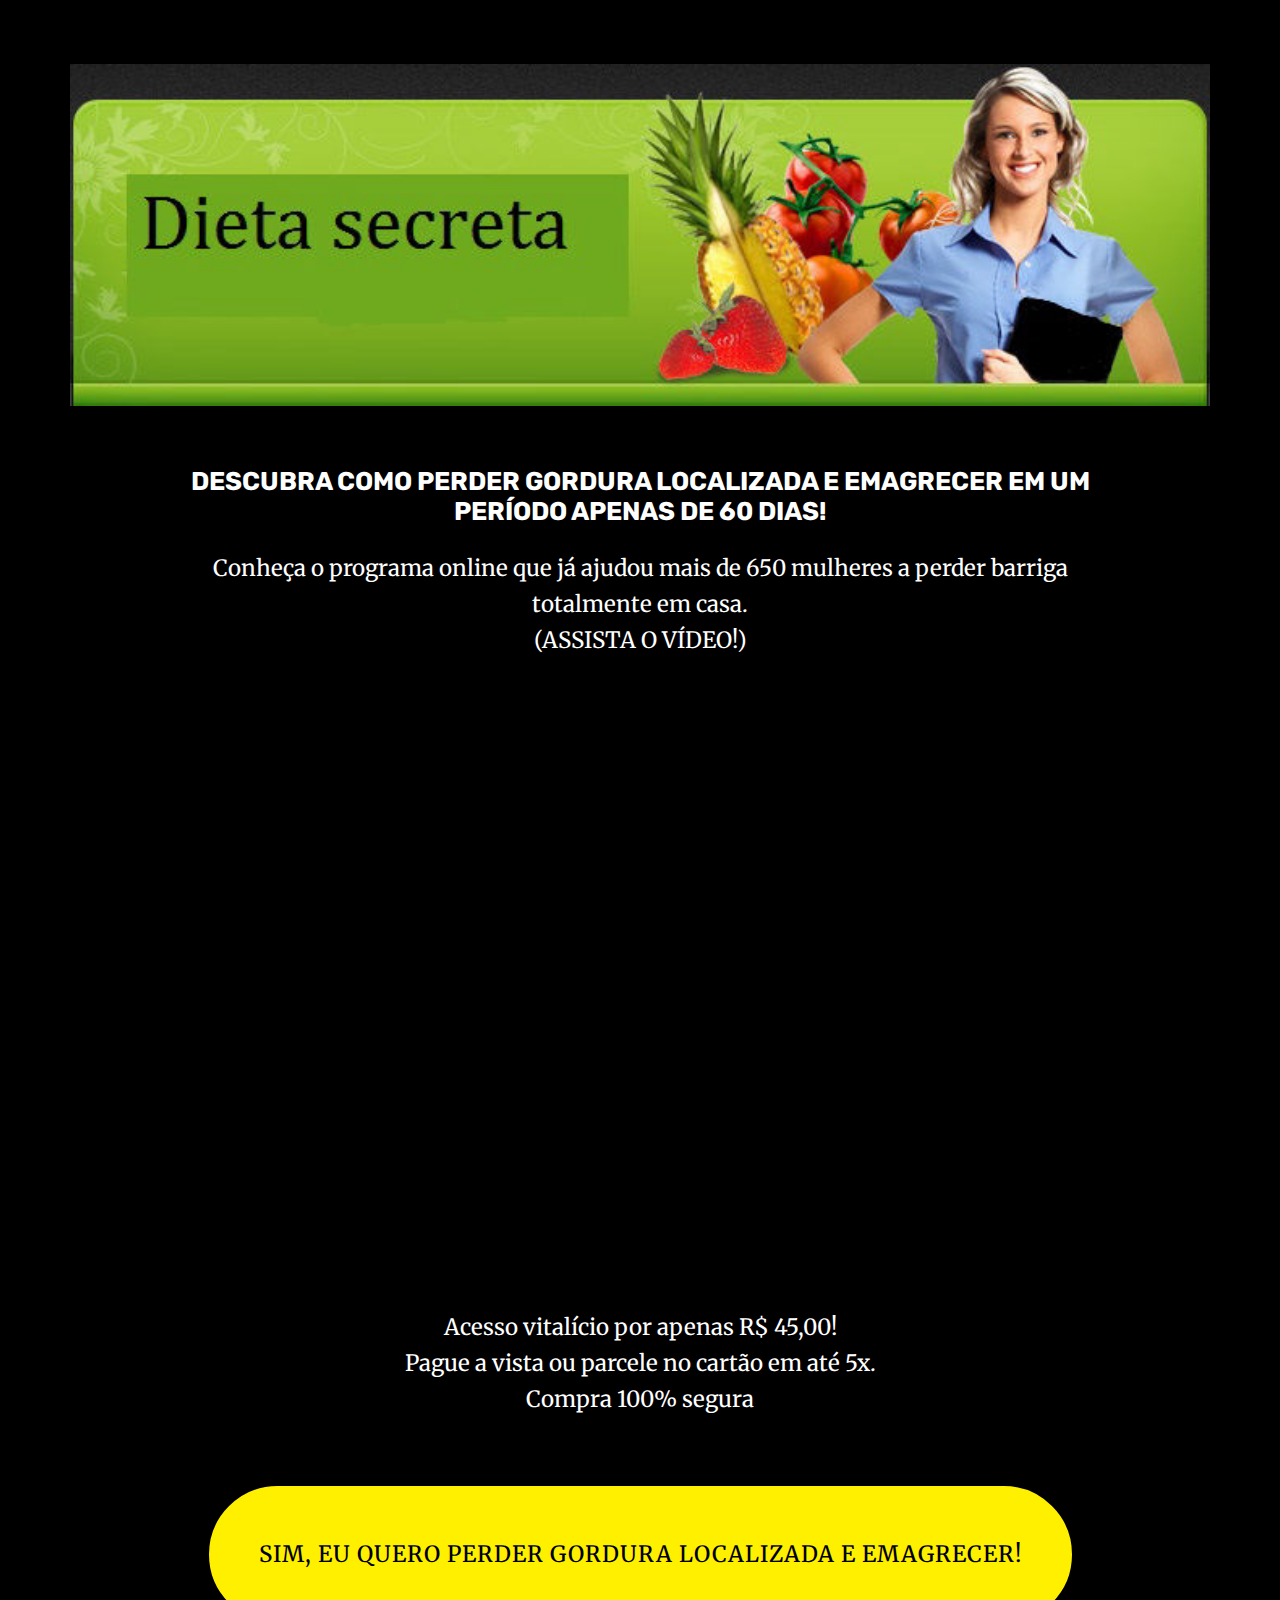
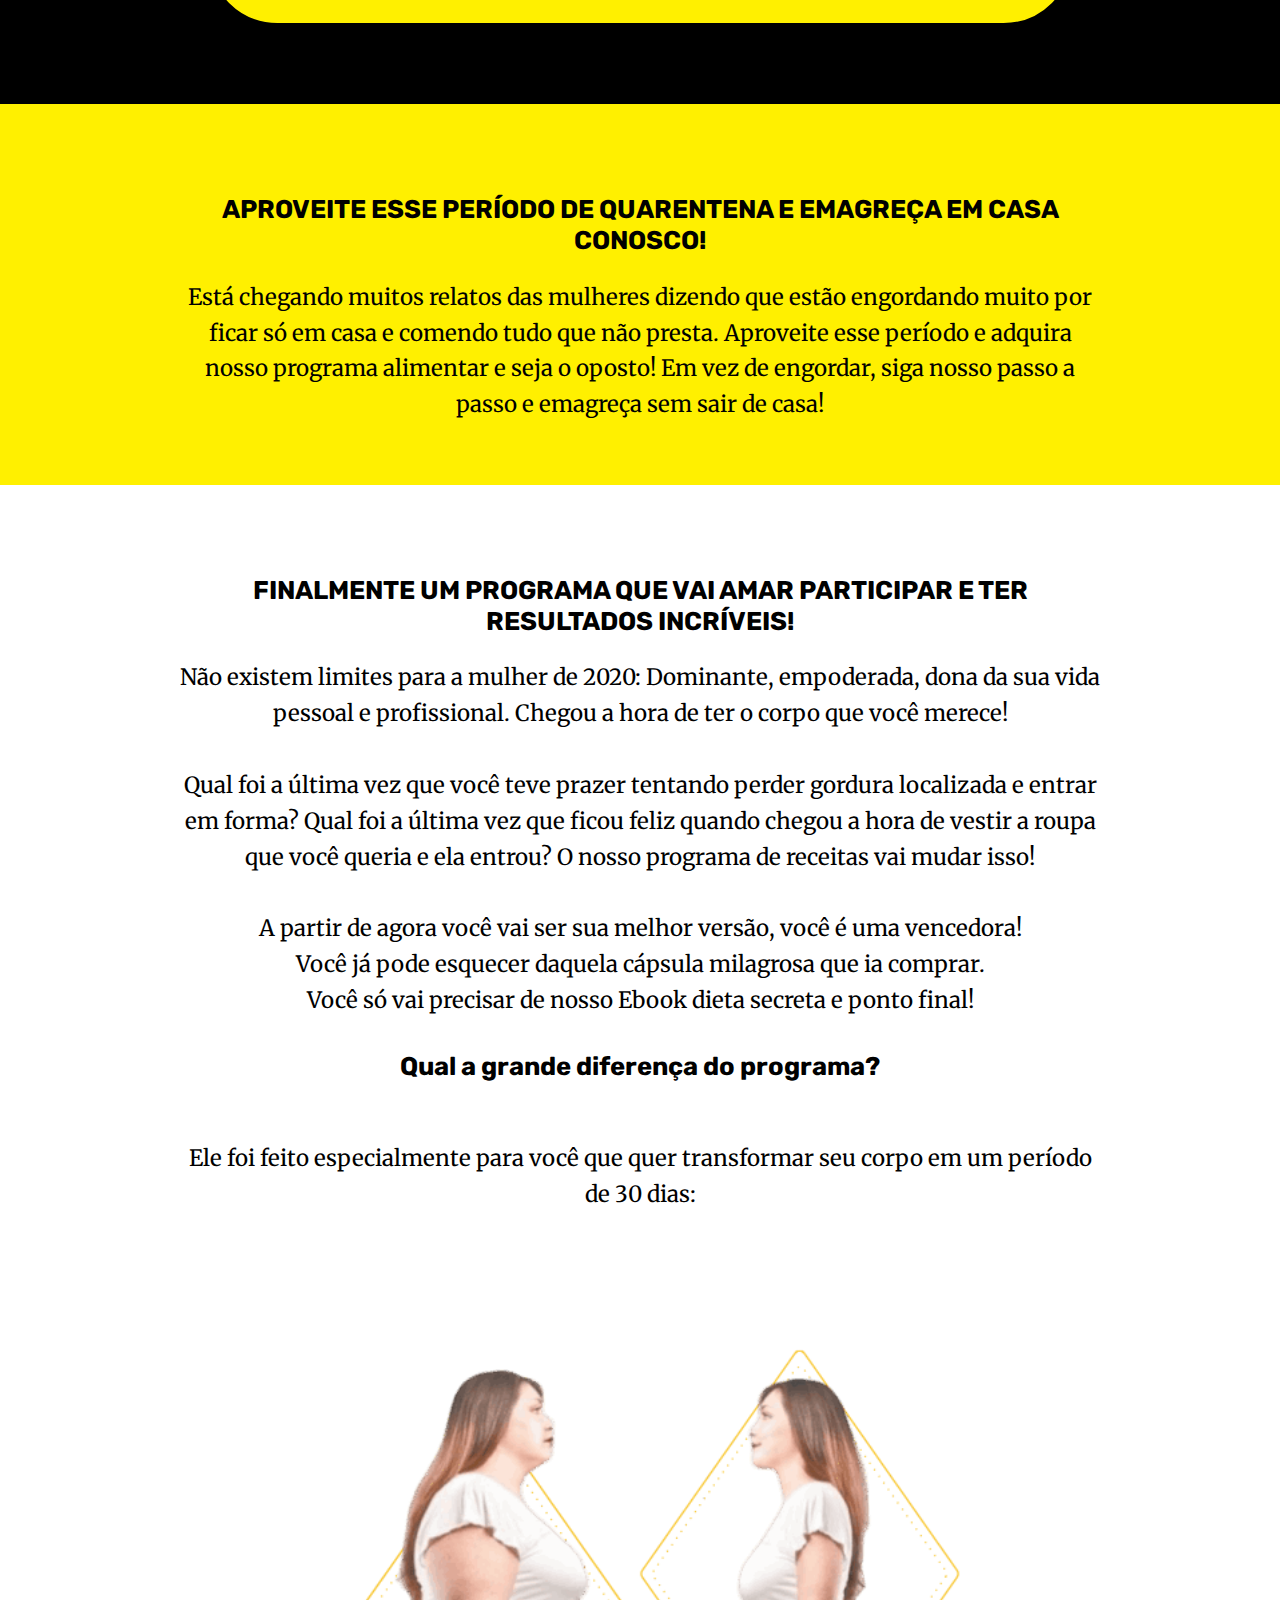
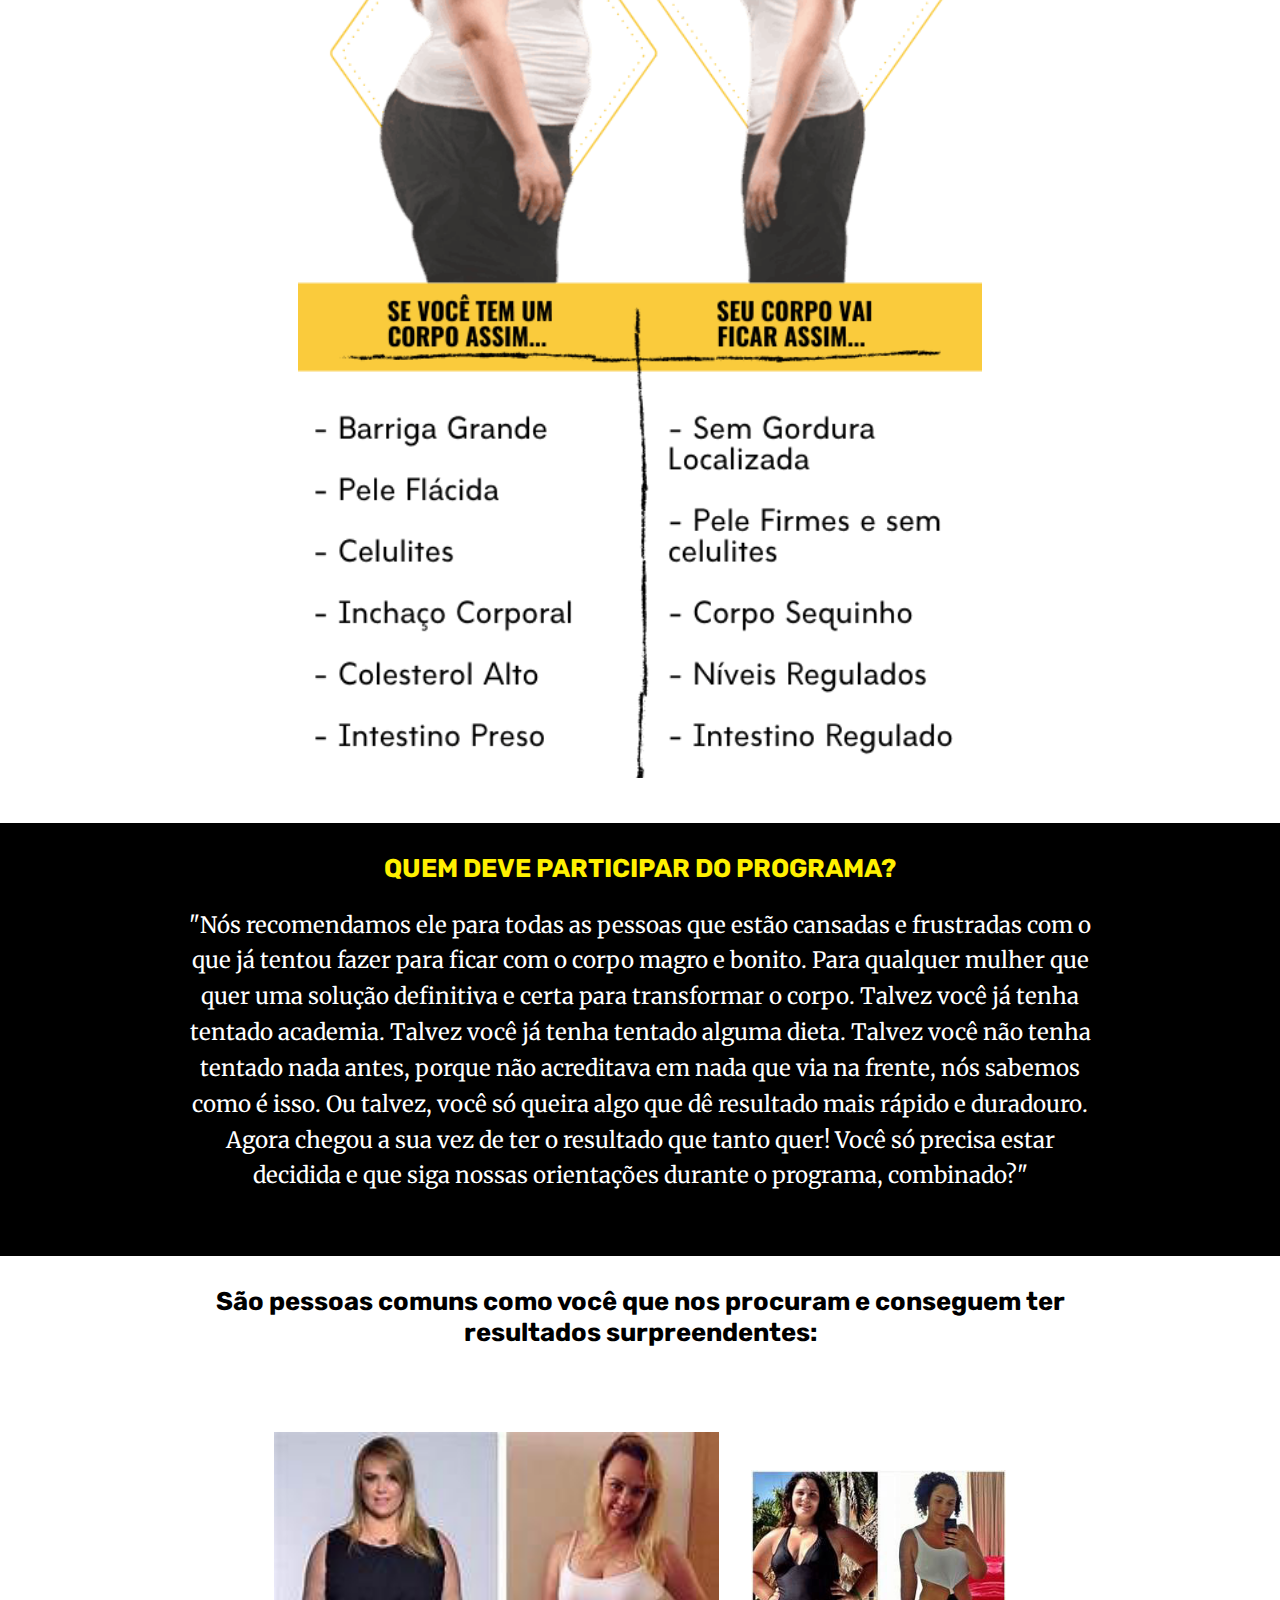
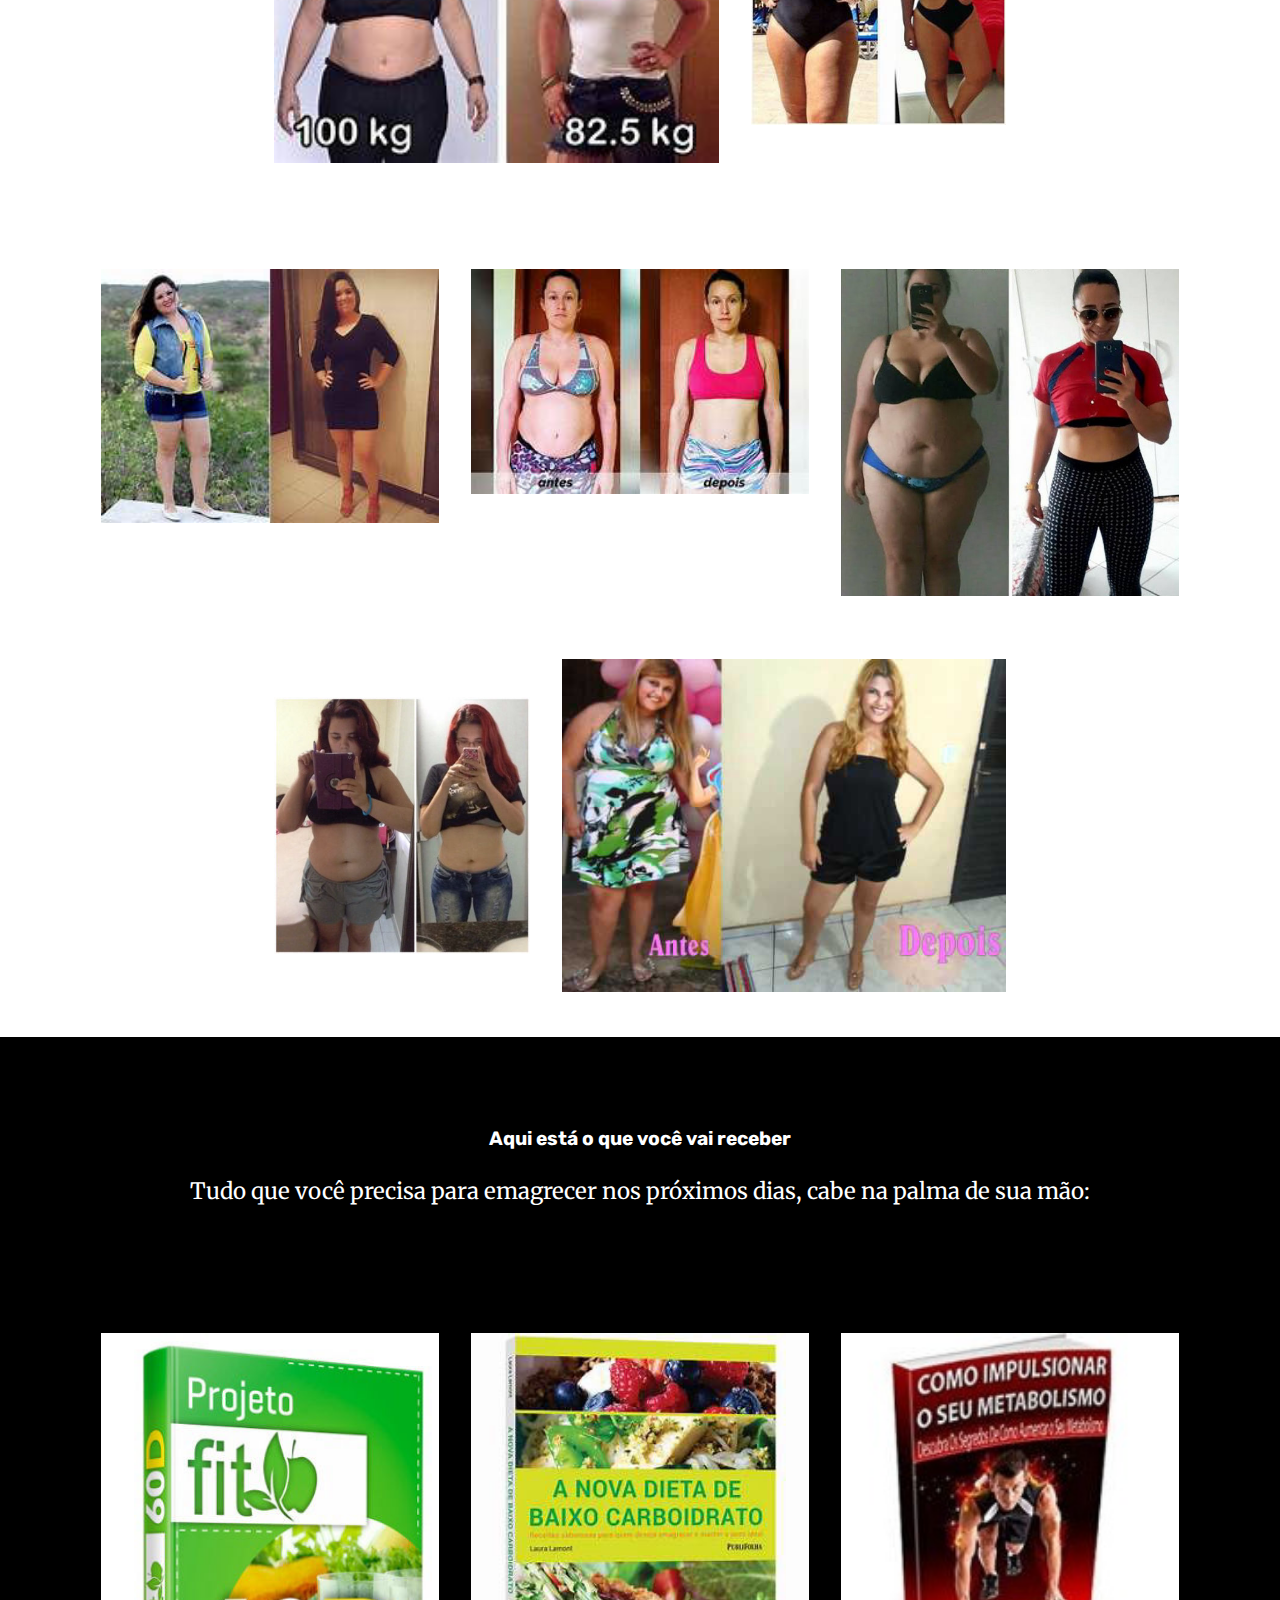
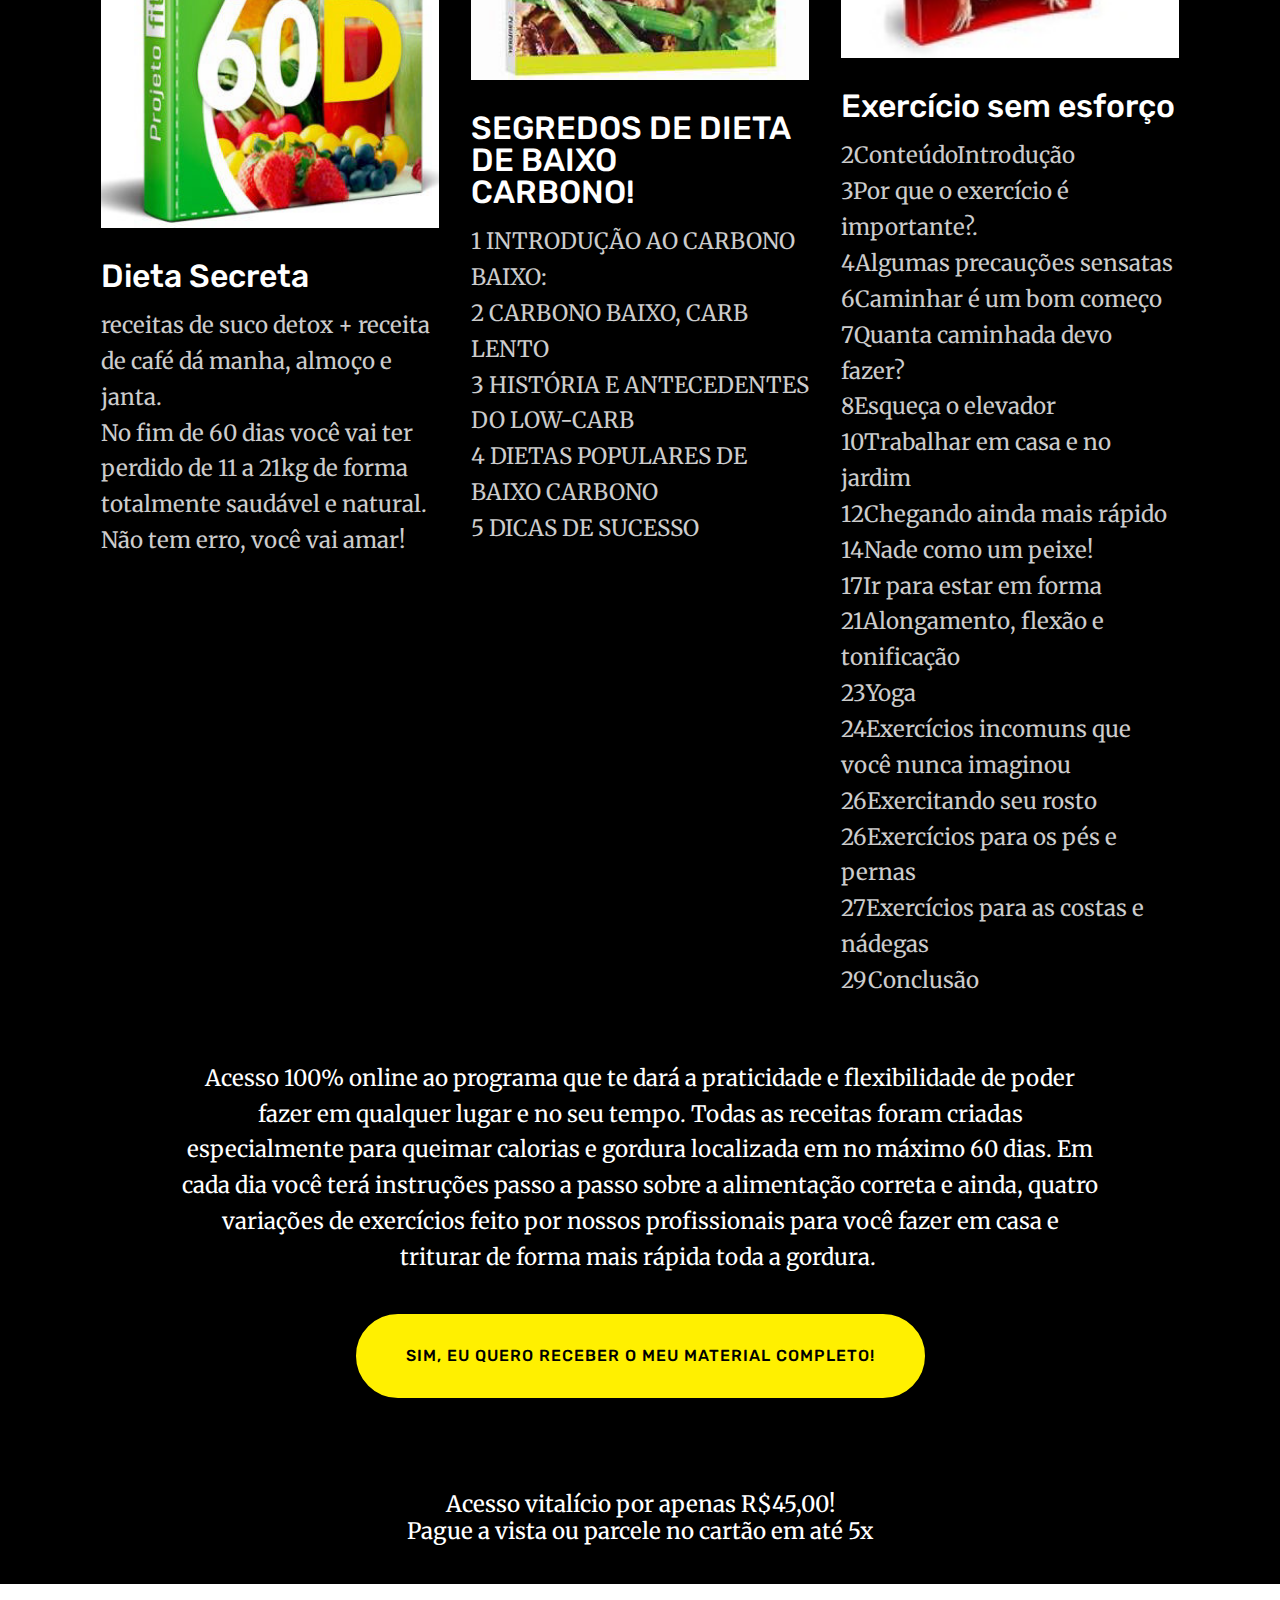
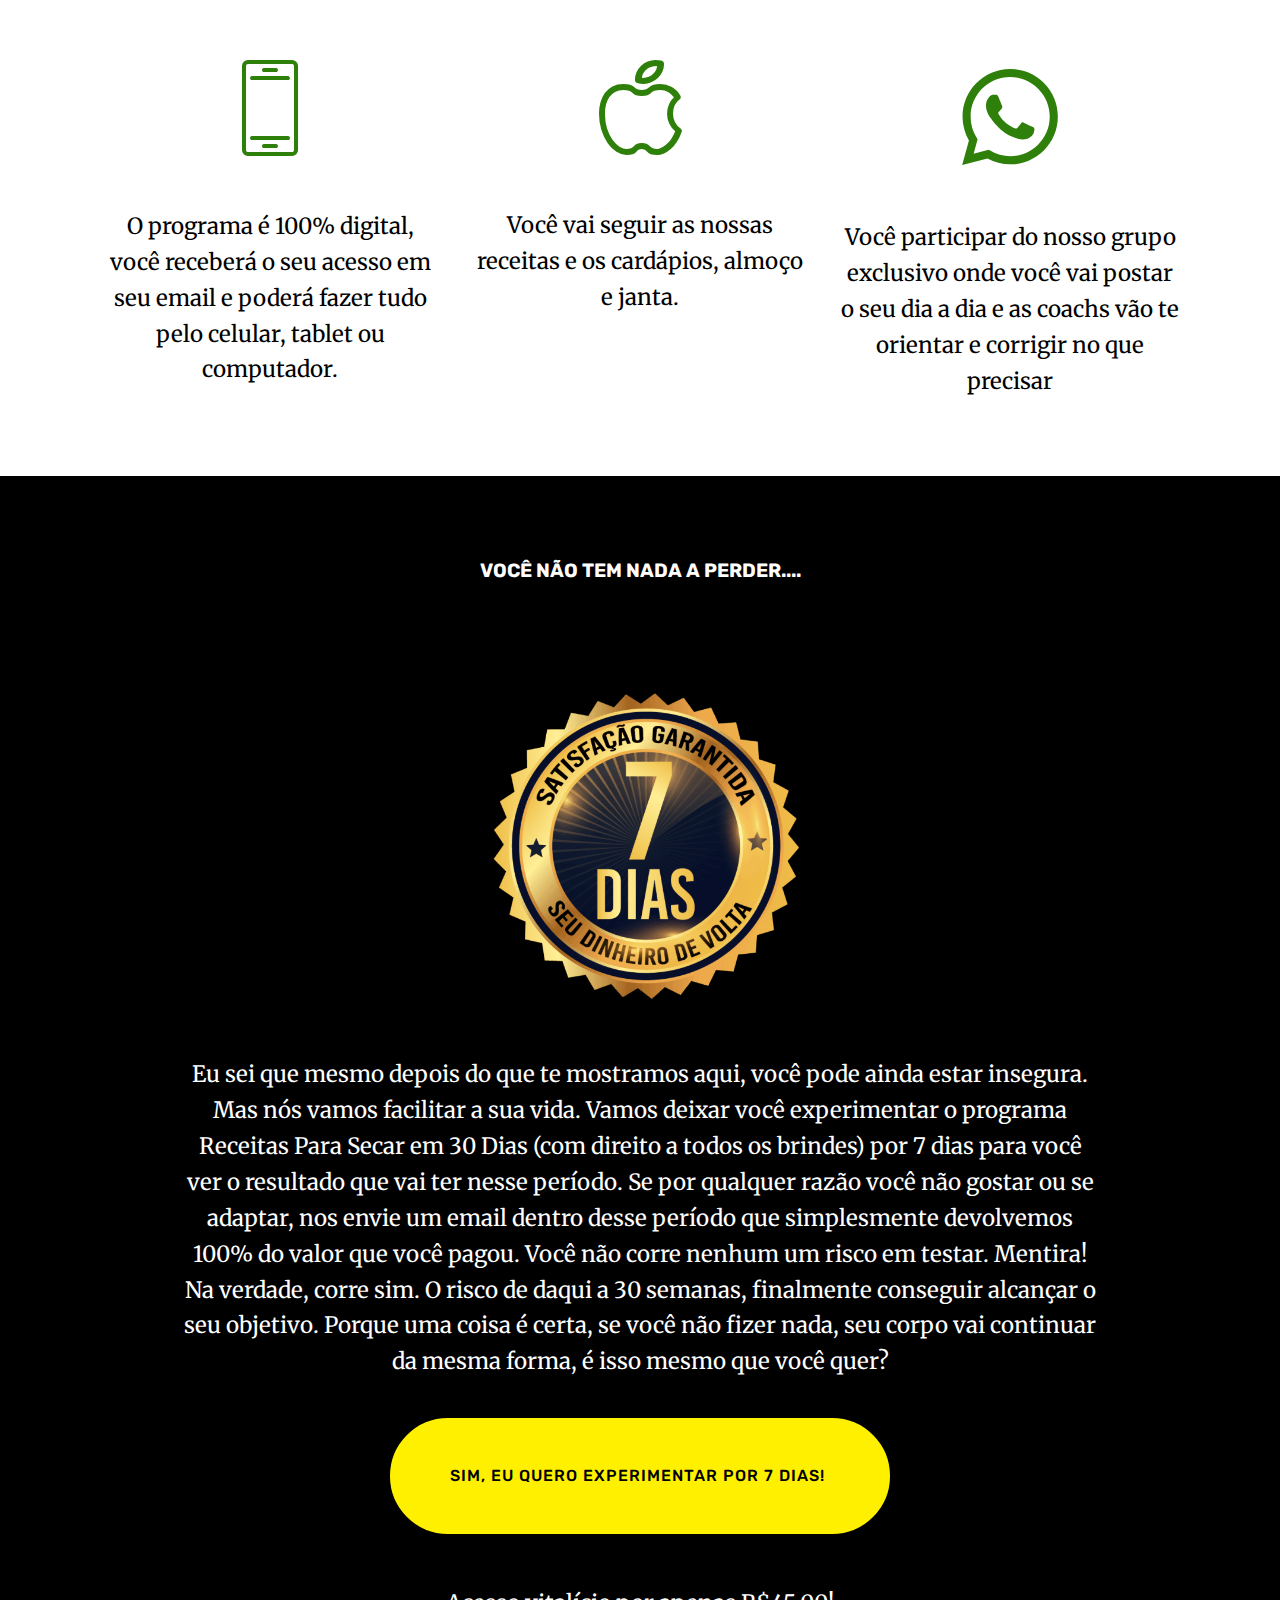
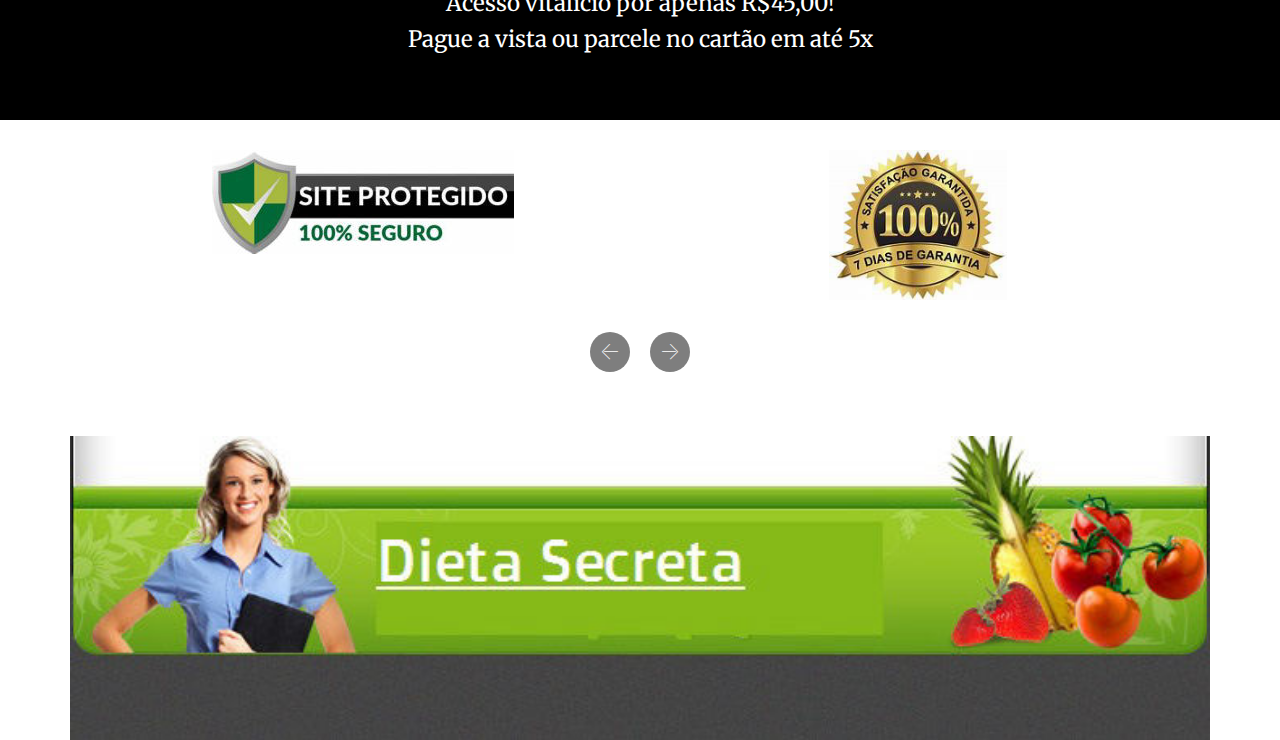
==== Dietasecreta.html @ 6826e82d "create github pages" ====
<!DOCTYPE html>
<html  >
<head>
  <!-- Site made with Mobirise Website Builder v4.11.6, https://mobirise.com -->
  <meta charset="UTF-8">
  <meta http-equiv="X-UA-Compatible" content="IE=edge">
  <meta name="generator" content="Mobirise v4.11.6, mobirise.com">
  <meta name="viewport" content="width=device-width, initial-scale=1, minimum-scale=1">
  <link rel="shortcut icon" href="assets/images/logo4.png" type="image/x-icon">
  <meta name="description" content="Dieta secreta para detonar a gordura da barriga ">
  
  <title>Dieta secreta</title>
  <link rel="stylesheet" href="assets/web/assets/mobirise-icons-bold/mobirise-icons-bold.css">
  <link rel="stylesheet" href="assets/web/assets/mobirise-icons/mobirise-icons.css">
  <link rel="stylesheet" href="assets/bootstrap/css/bootstrap.min.css">
  <link rel="stylesheet" href="assets/bootstrap/css/bootstrap-grid.min.css">
  <link rel="stylesheet" href="assets/bootstrap/css/bootstrap-reboot.min.css">
  <link rel="stylesheet" href="assets/tether/tether.min.css">
  <link rel="stylesheet" href="assets/socicon/css/styles.css">
  <link rel="stylesheet" href="assets/theme/css/style.css">
  <link rel="preload" as="style" href="assets/mobirise/css/mbr-additional.css"><link rel="stylesheet" href="assets/mobirise/css/mbr-additional.css" type="text/css">
  
  
  
</head>
<body>
  <section class="header4 cid-rYstOmpiuk" id="header4-8l">

    

    

    <div class="container">
        <div class="row justify-content-md-center">
            <div class="media-content col-md-10">
                
                
                <div class="mbr-text align-center mbr-white pb-3">
                    
                </div>
                
            </div>
            <div class="mbr-figure pt-5">
                <img src="assets/images/cabealho-704x211.jpg" alt="Mobirise" title="" style="width: 100%;">
            </div>
        </div>
    </div>
</section>

<section class="engine"><a href="https://mobirise.info/q">responsive website templates</a></section><section class="header1 cid-rYsx8Cipy8" id="header16-8n">

    

    

    <div class="container">
        <div class="row justify-content-md-center">
            <div class="col-md-10 align-center">
                <h1 class="mbr-section-title mbr-bold pb-3 mbr-fonts-style display-2"><div>DESCUBRA COMO PERDER GORDURA LOCALIZADA E EMAGRECER EM UM PERÍODO APENAS DE 60 DIAS!</div></h1>
                
                <p class="mbr-text pb-3 mbr-fonts-style display-5">Conheça o programa online que já ajudou mais de 650 mulheres a perder barriga totalmente em casa. 
<br>(ASSISTA O VÍDEO!)<br></p>
                
            </div>
        </div>
    </div>

</section>

<section class="cid-rYsxiX6eFt" id="video3-8o">

    
    
    <figure class="mbr-figure align-center container">
        <div class="video-block" style="width: 80%;">
            <div><iframe class="mbr-embedded-video" src="https://www.youtube.com/embed/pgh6QKQ3_jc?rel=0&amp;amp;showinfo=0&amp;autoplay=1&amp;loop=0" width="1280" height="720" frameborder="0" allowfullscreen></iframe></div>
        </div>
    </figure>
</section>

<section class="header1 cid-rYsxw5rcV4" id="header16-8q">

    

    

    <div class="container">
        <div class="row justify-content-md-center">
            <div class="col-md-10 align-center">
                
                
                <p class="mbr-text pb-3 mbr-fonts-style display-5">Acesso vitalício por apenas R$ 45,00!
<br>Pague a vista ou parcele no cartão em até 5x.
<br>Compra 100% segura<br></p>
                
            </div>
        </div>
    </div>

</section>

<section class="header1 cid-rYsxHSRAGa" id="header16-8s">

    

    

    <div class="container">
        <div class="row justify-content-md-center">
            <div class="col-md-10 align-center">
                
                
                
                <div class="mbr-section-btn"><a class="btn btn-md btn-success display-5" href="https://pay.hotmart.com/T26846441X" target="_blank"><br>SIM, EU QUERO PERDER GORDURA LOCALIZADA E EMAGRECER!<br>&nbsp;&nbsp;</a></div>
            </div>
        </div>
    </div>

</section>

<section class="header1 cid-rYsyOsRqqh" id="header16-8u">

    

    

    <div class="container">
        <div class="row justify-content-md-center">
            <div class="col-md-10 align-center">
                <h1 class="mbr-section-title mbr-bold pb-3 mbr-fonts-style display-2"><div>APROVEITE ESSE PERÍODO DE QUARENTENA E EMAGREÇA EM CASA CONOSCO!</div></h1>
                
                <p class="mbr-text pb-3 mbr-fonts-style display-5">Está chegando muitos relatos das mulheres dizendo que estão engordando muito por ficar só em casa e comendo tudo que não presta. Aproveite esse período e adquira nosso programa alimentar e seja o oposto! Em vez de engordar, siga nosso passo a passo e emagreça sem sair de casa!<br></p>
                
            </div>
        </div>
    </div>

</section>

<section class="header1 cid-rYsCcZVkFn" id="header16-8v">

    

    

    <div class="container">
        <div class="row justify-content-md-center">
            <div class="col-md-10 align-center">
                <h1 class="mbr-section-title mbr-bold pb-3 mbr-fonts-style display-2"><div>FINALMENTE UM PROGRAMA QUE VAI AMAR PARTICIPAR E TER RESULTADOS INCRÍVEIS!</div></h1>
                
                <p class="mbr-text pb-3 mbr-fonts-style display-5">Não existem limites para a mulher de 2020: Dominante, empoderada, dona da sua vida pessoal e profissional. Chegou a hora de ter o corpo que você merece! 
<br>
<br>Qual foi a última vez que você teve prazer tentando perder gordura localizada e entrar em forma? Qual foi a última vez que ficou feliz quando chegou a hora de vestir a roupa que você queria e ela entrou? O nosso programa de receitas vai mudar isso!
<br>
<br>A partir de agora você vai ser sua melhor versão, você é uma vencedora!
<br>Você já pode esquecer daquela cápsula milagrosa que ia comprar. <br>Você só vai precisar de nosso Ebook dieta secreta e ponto final!<br></p>
                
            </div>
        </div>
    </div>

</section>

<section class="header1 cid-rYsEeKrbQH" id="header16-8x">

    

    

    <div class="container">
        <div class="row justify-content-md-center">
            <div class="col-md-10 align-center">
                <h1 class="mbr-section-title mbr-bold pb-3 mbr-fonts-style display-2"><div>Qual a grande diferença do programa?</div></h1>
                
                <p class="mbr-text pb-3 mbr-fonts-style display-5"><br>Ele foi feito especialmente para você que quer transformar seu corpo em um período de 30 dias:
<br></p>
                
            </div>
        </div>
    </div>

</section>

<section class="header4 cid-rYsEKoefye" id="header4-8y">

    

    

    <div class="container">
        <div class="row justify-content-md-center">
            <div class="media-content col-md-10">
                
                
                <div class="mbr-text align-center mbr-white pb-3">
                    
                </div>
                
            </div>
            <div class="mbr-figure pt-5">
                <img src="assets/images/adicionar-um-subtitulo-1-512x800.png" alt="Mobirise" title="" style="width: 60%;">
            </div>
        </div>
    </div>
</section>

<section class="header1 cid-rYsGCuh28Q" id="header16-8z">

    

    

    <div class="container">
        <div class="row justify-content-md-center">
            <div class="col-md-10 align-center">
                <h1 class="mbr-section-title mbr-bold pb-3 mbr-fonts-style display-2">QUEM DEVE PARTICIPAR DO PROGRAMA?<div></div></h1>
                
                <p class="mbr-text pb-3 mbr-fonts-style display-5">"Nós recomendamos ele para todas as pessoas que estão cansadas e frustradas com o que já tentou fazer para ficar com o corpo magro e bonito. Para qualquer mulher que quer uma solução definitiva e certa para transformar o corpo. Talvez você já tenha tentado academia. Talvez você já tenha tentado alguma dieta. Talvez você não tenha tentado nada antes, porque não acreditava em nada que via na frente, nós sabemos como é isso. Ou talvez, você só queira algo que dê resultado mais rápido e duradouro. Agora chegou a sua vez de ter o resultado que tanto quer! Você só precisa estar decidida e que siga nossas orientações durante o programa, combinado?"<br></p>
                
            </div>
        </div>
    </div>

</section>

<section class="cid-rYsHSEKTXy" id="header2-92">

    

    

    <div class="container align-center">
        <div class="row justify-content-md-center">
            <div class="mbr-white col-md-10">
                <h1 class="mbr-section-title mbr-bold pb-3 mbr-fonts-style display-2">São pessoas comuns como você que nos procuram e conseguem ter resultados surpreendentes:</h1>
                
                
                
            </div>
        </div>
    </div>
    
</section>

<section class="cid-rYsJ7vY3H1" id="content13-93">
    
    <div class="container">
            <div class="media-container-row" style="width: 66%;">
                <div class="img-item item1" style="width: 179%;">
                    <img src="assets/images/th-3-253x188.jpg" alt="" title="">
                    
                </div>
                <div class="img-item">
                    <img src="assets/images/th-1-300x300.jpg" alt="" title="">
                    
                </div>
            </div>
    </div>
</section>

<section class="features2 cid-rYsJ9iskgO" id="features2-94">

    

    
    
    <div class="container">
        <div class="media-container-row">
            <div class="card p-3 col-12 col-md-6 col-lg-4">
                <div class="card-wrapper">
                    <div class="card-img">
                        <img src="assets/images/th-4-266x200.jpg" alt="Mobirise" title="">
                    </div>
                    <div class="card-box">
                        
                        
                    </div>
                </div>
            </div>

            <div class="card p-3 col-12 col-md-6 col-lg-4">
                <div class="card-wrapper">
                    <div class="card-img">
                        <img src="assets/images/th-270x180.jpg" alt="Mobirise" title="">
                    </div>
                    <div class="card-box ">
                        
                        
                    </div>
                </div>
            </div>

            <div class="card p-3 col-12 col-md-6 col-lg-4">
                <div class="card-wrapper">
                    <div class="card-img">
                        <img src="assets/images/fgfd-556x538.jpg" alt="Mobirise" title="">
                    </div>
                    <div class="card-box">
                        
                        
                    </div>
                </div>
            </div>

            
        </div>
    </div>
</section>

<section class="cid-rYsOBFMFf0" id="content15-95">
    
    <div class="container">
            <div class="media-container-row" style="width: 66%;">
                <div class="img-item item1" style="width: 62%;">
                    <div class="img-cont">
                        
                        <img src="assets/images/blogger-image-1005408426-422x422.jpg" alt="" title="">
                        
                    </div>

                </div>
                <div class="img-item">
                    <div class="img-cont">
                        
                        <img src="assets/images/hqdefault-480x360.jpg" alt="" title="">
                        
                    </div>
                </div>
            </div>
    </div>
</section>

<section class="header1 cid-rYvx1iVWVw" id="header16-9i">

    

    

    <div class="container">
        <div class="row justify-content-md-center">
            <div class="col-md-10 align-center">
                <h1 class="mbr-section-title mbr-bold pb-3 mbr-fonts-style display-1">Aqui está o que você vai receber</h1>
                
                <p class="mbr-text pb-3 mbr-fonts-style display-5">
                    Tudo que você precisa para emagrecer nos próximos dias, cabe na palma de sua mão:
                </p>
                
            </div>
        </div>
    </div>

</section>

<section class="features2 cid-rYvvXAlD16" id="features2-9h">

    

    
    
    <div class="container">
        <div class="media-container-row">
            <div class="card p-3 col-12 col-md-6 col-lg-4">
                <div class="card-wrapper">
                    <div class="card-img">
                        <img src="assets/images/como-emagrecer-rapido-e-facil-2-327x479.jpg" alt="Mobirise" title="">
                    </div>
                    <div class="card-box">
                        <h4 class="card-title pb-3 mbr-fonts-style display-7">Dieta Secreta&nbsp;</h4>
                        <p class="mbr-text mbr-fonts-style display-5">receitas de suco detox + receita de café dá manha, almoço e janta.&nbsp;<br>No fim de 60 dias você vai ter perdido de 11 a 21kg de forma totalmente saudável e natural. 
<br>Não tem erro, você vai amar!</p>
                    </div>
                </div>
            </div>

            <div class="card p-3 col-12 col-md-6 col-lg-4">
                <div class="card-wrapper">
                    <div class="card-img">
                        <img src="assets/images/th-6-292x300.jpg" alt="Mobirise" title="">
                    </div>
                    <div class="card-box ">
                        <h4 class="card-title pb-3 mbr-fonts-style display-7">SEGREDOS DE DIETA DE BAIXO
<div>CARBONO!</div></h4>
                        <p class="mbr-text mbr-fonts-style display-5">1 INTRODUÇÃO AO CARBONO BAIXO:
<br>2 CARBONO BAIXO, CARB LENTO
<br>3 HISTÓRIA E ANTECEDENTES DO LOW-CARB
<br>4 DIETAS POPULARES DE BAIXO CARBONO
<br>5 DICAS DE SUCESSO</p>
                    </div>
                </div>
            </div>

            <div class="card p-3 col-12 col-md-6 col-lg-4">
                <div class="card-wrapper">
                    <div class="card-img">
                        <img src="assets/images/exersicio-1-346x182.jpeg" alt="Mobirise" title="">
                    </div>
                    <div class="card-box">
                        <h4 class="card-title pb-3 mbr-fonts-style display-7">Exercício sem esforço</h4>
                        <p class="mbr-text mbr-fonts-style display-5">2ConteúdoIntrodução 
<br>3Por que o exercício é importante?. 
<br>4Algumas precauções sensatas  
<br>6Caminhar é um bom começo  
<br>7Quanta caminhada devo fazer?  
<br>8Esqueça o elevador 
<br>10Trabalhar em casa e no jardim 
<br>12Chegando ainda mais rápido 
<br>14Nade como um peixe! 
<br>17Ir para estar em forma 
<br>21Alongamento, flexão e tonificação 
<br>23Yoga 
<br>24Exercícios incomuns que você nunca imaginou 
<br>26Exercitando seu rosto 
<br>26Exercícios para os pés e pernas 
<br>27Exercícios para as costas e nádegas 
<br>29Conclusão&nbsp;</p>
                    </div>
                </div>
            </div>

            
        </div>
    </div>
</section>

<section class="header1 cid-rYsR2pDWaQ" id="header16-98">

    

    

    <div class="container">
        <div class="row justify-content-md-center">
            <div class="col-md-10 align-center">
                
                
                <p class="mbr-text pb-3 mbr-fonts-style display-5">Acesso 100% online ao programa que te dará a praticidade e flexibilidade de poder fazer em qualquer lugar e no seu tempo. Todas as receitas foram criadas especialmente para queimar calorias e gordura localizada em no máximo 60 dias. Em cada dia você terá instruções passo a passo sobre a alimentação correta e ainda, quatro variações de exercícios feito por nossos profissionais para você fazer em casa e triturar de forma mais rápida toda a gordura.&nbsp;<br></p>
                <div class="mbr-section-btn"><a class="btn btn-md btn-success display-4" href="https://pay.hotmart.com/T26846441X" target="_blank"><br>SIM, EU QUERO RECEBER O MEU MATERIAL COMPLETO!<br><br></a></div>
            </div>
        </div>
    </div>

</section>

<section class="header5 cid-rYt5ZLBDwl" id="header5-9c">

    

    
    <div class="container">
        <div class="row justify-content-center">
            <div class="mbr-white col-md-10">
                <h1 class="mbr-section-title align-center pb-3 mbr-fonts-style display-5"><br>Acesso vitalício por apenas R$45,00!  
<div>Pague a vista ou parcele no cartão em até 5x</div></h1>
                
                
            </div>
        </div>
    </div>

    
</section>

<section class="features1 cid-rYsVWJYUJz" id="features1-9a">
    
    

    
    <div class="container">
        <div class="media-container-row">

            <div class="card p-3 col-12 col-md-6 col-lg-4">
                <div class="card-img pb-3">
                    <a href="http://planodetox.eco.br/wp-content/uploads/2017/06/nao-perde-peso-2-2-8.png"><span class="mbr-iconfont mbri-mobile2" style="color: rgb(47, 128, 11); fill: rgb(47, 128, 11);"></span></a>
                </div>
                <div class="card-box">
                    
                    <p class="mbr-text mbr-fonts-style display-5"><br>O programa é 100% digital, você receberá o seu acesso em seu email e poderá fazer tudo pelo celular, tablet ou computador.</p>
                </div>
            </div>

            <div class="card p-3 col-12 col-md-6 col-lg-4">
                <div class="card-img pb-3">
                    <a href="http://planodetox.eco.br/wp-content/uploads/2017/06/nao-perde-peso-2-2-8.png"><span class="mbr-iconfont mbrib-apple" style="font-size: 95px; color: rgb(47, 128, 11); fill: rgb(47, 128, 11);"></span></a>
                </div>
                <div class="card-box">
                    
                    <p class="mbr-text mbr-fonts-style display-5"><br>Você vai seguir as nossas receitas e os cardápios, almoço e janta.<br></p>
                </div>
            </div>

            <div class="card p-3 col-12 col-md-6 col-lg-4">
                <div class="card-img pb-3">
                    <span class="mbr-iconfont socicon-whatsapp socicon" style="color: rgb(47, 128, 11); fill: rgb(47, 128, 11);"></span>
                </div>
                <div class="card-box">
                    
                    <p class="mbr-text mbr-fonts-style display-5">Você participar do nosso grupo exclusivo onde você vai postar o seu dia a dia e as coachs vão te orientar e corrigir no que precisar</p>
                </div>
            </div>

            

        </div>

    </div>

</section>

<section class="header4 cid-rYyFQvpHbk" id="header4-9k">

    

    

    <div class="container">
        <div class="row justify-content-md-center">
            <div class="media-content col-md-10">
                <h1 class="mbr-section-title align-center mbr-white pb-3 mbr-bold mbr-fonts-style display-1"><br>VOCÊ NÃO TEM NADA A PERDER....</h1>
                
                <div class="mbr-text align-center mbr-white pb-3">
                    
                </div>
                
            </div>
            <div class="mbr-figure pt-5">
                <img src="assets/images/selo-de-qualidade-1-576x576.png" alt="Mobirise" title="" style="width: 30%;">
            </div>
        </div>
    </div>
</section>

<section class="header1 cid-rYyFPAeTQ8" id="header16-9j">

    

    

    <div class="container">
        <div class="row justify-content-md-center">
            <div class="col-md-10 align-center">
                
                
                <p class="mbr-text pb-3 mbr-fonts-style display-5">
                    Eu sei que mesmo depois do que te mostramos aqui, você pode ainda estar insegura. Mas nós vamos  facilitar a sua vida. Vamos deixar você experimentar o programa Receitas Para Secar em 30 Dias (com direito a todos os brindes) por 7 dias para você ver o resultado que vai ter nesse período. Se por qualquer razão você não gostar ou se adaptar, nos envie um email dentro desse período que simplesmente devolvemos 100% do valor que você pagou. Você não corre nenhum um risco em testar. Mentira! Na verdade, corre sim. O risco de daqui a 30 semanas, finalmente conseguir alcançar o seu objetivo. Porque uma coisa é certa, se você não fizer nada, seu corpo vai continuar da mesma forma, é isso mesmo que você quer?
                </p>
                <div class="mbr-section-btn"><a class="btn btn-md btn-success display-4" href="https://pay.hotmart.com/T26846441X" target="_blank"><br><br>&nbsp; SIM, EU QUERO  EXPERIMENTAR  POR 7 DIAS! &nbsp;&nbsp;<br><br><br></a></div>
            </div>
        </div>
    </div>

</section>

<section class="header1 cid-rYyIsKNABK" id="header16-9m">

    

    

    <div class="container">
        <div class="row justify-content-md-center">
            <div class="col-md-10 align-center">
                
                
                <p class="mbr-text pb-3 mbr-fonts-style display-5">Acesso vitalício por apenas R$45,00!  
<br>Pague a vista ou parcele no cartão em até 5x</p>
                
            </div>
        </div>
    </div>

</section>

<section class="clients cid-rYyJ6KNkHZ" data-interval="false" id="clients-9n">
      

    
        

    <div class="container">
        <div class="carousel slide" role="listbox" data-pause="true" data-keyboard="false" data-ride="carousel" data-interval="5000">
            <div class="carousel-inner" data-visible="5">
                
                
                
                
                
            <div class="carousel-item ">
                    <div class="media-container-row">
                        <div class="col-md-12">
                            <div class="wrap-img ">
                                <img src="assets/images/selo-segurana-302x104.jpg" class="img-responsive clients-img" alt="" title="">
                            </div>
                        </div>
                    </div>
                </div><div class="carousel-item ">
                    <div class="media-container-row">
                        <div class="col-md-12">
                            <div class="wrap-img ">
                                <img src="assets/images/selo-197x166.jpg" class="img-responsive clients-img" alt="" title="">
                            </div>
                        </div>
                    </div>
                </div></div>
            <div class="carousel-controls">
                <a data-app-prevent-settings="" class="carousel-control carousel-control-prev" role="button" data-slide="prev">
                    <span aria-hidden="true" class="mbri-left mbr-iconfont"></span>
                    <span class="sr-only">Previous</span>
                </a>
                <a data-app-prevent-settings="" class="carousel-control carousel-control-next" role="button" data-slide="next">
                    <span aria-hidden="true" class="mbri-right mbr-iconfont"></span>
                    <span class="sr-only">Next</span>
                </a>
            </div>
        </div>
    </div>
</section>

<section class="header4 cid-rYJ7Zyyxjx" id="header4-9o">

    

    

    <div class="container">
        <div class="row justify-content-md-center">
            <div class="media-content col-md-10">
                
                
                <div class="mbr-text align-center mbr-white pb-3">
                    
                </div>
                
            </div>
            <div class="mbr-figure pt-5">
                <img src="assets/images/47-704x188.jpg" alt="Mobirise" title="" style="width: 100%;">
            </div>
        </div>
    </div>
</section>


  <script src="assets/web/assets/jquery/jquery.min.js"></script>
  <script src="assets/popper/popper.min.js"></script>
  <script src="assets/bootstrap/js/bootstrap.min.js"></script>
  <script src="assets/tether/tether.min.js"></script>
  <script src="assets/bootstrapcarouselswipe/bootstrap-carousel-swipe.js"></script>
  <script src="assets/mbr-clients-slider/mbr-clients-slider.js"></script>
  <script src="assets/smoothscroll/smooth-scroll.js"></script>
  <script src="assets/theme/js/script.js"></script>
  
  
</body>
</html>
---- assets/web/assets/mobirise-icons-bold/mobirise-icons-bold.css ----
@font-face {
  font-family: 'mobirise-icons-bold';
  font-display: swap;
  src:  url('mobirise-icons-bold.eot?m1l4yr');
  src:  url('mobirise-icons-bold.eot?m1l4yr#iefix') format('embedded-opentype'),
    url('mobirise-icons-bold.ttf?m1l4yr') format('truetype'),
    url('mobirise-icons-bold.woff?m1l4yr') format('woff'),
    url('mobirise-icons-bold.svg?m1l4yr#mobirise-icons-bold') format('svg');
  font-weight: normal;
  font-style: normal;
}

[class^="mbrib-"], [class*="mbrib-"] {
  /* use !important to prevent issues with browser extensions that change fonts */
  font-family: 'mobirise-icons-bold' !important;
  speak: none;
  font-style: normal;
  font-weight: normal;
  font-variant: normal;
  text-transform: none;
  line-height: 1;

  /* Better Font Rendering =========== */
  -webkit-font-smoothing: antialiased;
  -moz-osx-font-smoothing: grayscale;
}

.mbrib-add-submenu:before {
  content: "\e900";
}
.mbrib-alert:before {
  content: "\e901";
}
.mbrib-align-center:before {
  content: "\e902";
}
.mbrib-align-justify:before {
  content: "\e903";
}
.mbrib-align-left:before {
  content: "\e904";
}
.mbrib-align-right:before {
  content: "\e905";
}
.mbrib-android:before {
  content: "\e906";
}
.mbrib-apple:before {
  content: "\e907";
}
.mbrib-arrow-down:before {
  content: "\e908";
}
.mbrib-arrow-next:before {
  content: "\e909";
}
.mbrib-arrow-prev:before {
  content: "\e90a";
}
.mbrib-arrow-up:before {
  content: "\e90b";
}
.mbrib-bold:before {
  content: "\e90c";
}
.mbrib-bookmark:before {
  content: "\e90d";
}
.mbrib-bootstrap:before {
  content: "\e90e";
}
.mbrib-briefcase:before {
  content: "\e90f";
}
.mbrib-browse:before {
  content: "\e910";
}
.mbrib-bulleted-list:before {
  content: "\e911";
}
.mbrib-calendar:before {
  content: "\e912";
}
.mbrib-camera:before {
  content: "\e913";
}
.mbrib-cart-add:before {
  content: "\e914";
}
.mbrib-cart-full:before {
  content: "\e915";
}
.mbrib-cash:before {
  content: "\e916";
}
.mbrib-change-style:before {
  content: "\e917";
}
.mbrib-chat:before {
  content: "\e918";
}
.mbrib-clock:before {
  content: "\e919";
}
.mbrib-close:before {
  content: "\e91a";
}
.mbrib-cloud:before {
  content: "\e91b";
}
.mbrib-code:before {
  content: "\e91c";
}
.mbrib-contact-form:before {
  content: "\e91d";
}
.mbrib-credit-card:before {
  content: "\e91e";
}
.mbrib-cursor-click:before {
  content: "\e91f";
}
.mbrib-cust-feedback:before {
  content: "\e920";
}
.mbrib-database:before {
  content: "\e921";
}
.mbrib-delivery:before {
  content: "\e922";
}
.mbrib-desktop:before {
  content: "\e923";
}
.mbrib-devices:before {
  content: "\e924";
}
.mbrib-down:before {
  content: "\e925";
}
.mbrib-download:before {
  content: "\e926";
}
.mbrib-drag-n-drop:before {
  content: "\e927";
}
.mbrib-drag-n-drop2:before {
  content: "\e928";
}
.mbrib-edit:before {
  content: "\e929";
}
.mbrib-edit2:before {
  content: "\e92a";
}
.mbrib-error:before {
  content: "\e92b";
}
.mbrib-extension:before {
  content: "\e92c";
}
.mbrib-features:before {
  content: "\e92d";
}
.mbrib-file:before {
  content: "\e92e";
}
.mbrib-flag:before {
  content: "\e92f";
}
.mbrib-folder:before {
  content: "\e930";
}
.mbrib-gift:before {
  content: "\e931";
}
.mbrib-github:before {
  content: "\e932";
}
.mbrib-globe-2:before {
  content: "\e933";
}
.mbrib-globe:before {
  content: "\e934";
}
.mbrib-growing-chart:before {
  content: "\e935";
}
.mbrib-hearth:before {
  content: "\e936";
}
.mbrib-help:before {
  content: "\e937";
}
.mbrib-home:before {
  content: "\e938";
}
.mbrib-hot-cup:before {
  content: "\e939";
}
.mbrib-idea:before {
  content: "\e93a";
}
.mbrib-image-gallery:before {
  content: "\e93b";
}
.mbrib-image-slider:before {
  content: "\e93c";
}
.mbrib-info:before {
  content: "\e93d";
}
.mbrib-italic:before {
  content: "\e93e";
}
.mbrib-key:before {
  content: "\e93f";
}
.mbrib-laptop:before {
  content: "\e940";
}
.mbrib-layers:before {
  content: "\e941";
}
.mbrib-left-right:before {
  content: "\e942";
}
.mbrib-left:before {
  content: "\e943";
}
.mbrib-letter:before {
  content: "\e944";
}
.mbrib-like:before {
  content: "\e945";
}
.mbrib-link:before {
  content: "\e946";
}
.mbrib-lock:before {
  content: "\e947";
}
.mbrib-login:before {
  content: "\e948";
}
.mbrib-logout:before {
  content: "\e949";
}
.mbrib-magic-stick:before {
  content: "\e94a";
}
.mbrib-map-pin:before {
  content: "\e94b";
}
.mbrib-menu:before {
  content: "\e94c";
}
.mbrib-mobile:before {
  content: "\e94d";
}
.mbrib-mobile2:before {
  content: "\e94e";
}
.mbrib-mobirise:before {
  content: "\e94f";
}
.mbrib-more-horizontal:before {
  content: "\e950";
}
.mbrib-more-vertical:before {
  content: "\e951";
}
.mbrib-music:before {
  content: "\e952";
}
.mbrib-new-file:before {
  content: "\e953";
}
.mbrib-numbered-list:before {
  content: "\e954";
}
.mbrib-opened-folder:before {
  content: "\e955";
}
.mbrib-pages:before {
  content: "\e956";
}
.mbrib-paper-plane:before {
  content: "\e957";
}
.mbrib-paperclip:before {
  content: "\e958";
}
.mbrib-photo:before {
  content: "\e959";
}
.mbrib-photos:before {
  content: "\e95a";
}
.mbrib-pin:before {
  content: "\e95b";
}
.mbrib-play:before {
  content: "\e95c";
}
.mbrib-plus:before {
  content: "\e95d";
}
.mbrib-preview:before {
  content: "\e95e";
}
.mbrib-print:before {
  content: "\e95f";
}
.mbrib-protect:before {
  content: "\e960";
}
.mbrib-question:before {
  content: "\e961";
}
.mbrib-quote-left:before {
  content: "\e962";
}
.mbrib-quote-right:before {
  content: "\e963";
}
.mbrib-redo:before {
  content: "\e964";
}
.mbrib-refresh:before {
  content: "\e965";
}
.mbrib-responsive:before {
  content: "\e966";
}
.mbrib-right:before {
  content: "\e967";
}
.mbrib-rocket:before {
  content: "\e968";
}
.mbrib-sad-face:before {
  content: "\e969";
}
.mbrib-sale:before {
  content: "\e96a";
}
.mbrib-save:before {
  content: "\e96b";
}
.mbrib-search:before {
  content: "\e96c";
}
.mbrib-setting:before {
  content: "\e96d";
}
.mbrib-setting2:before {
  content: "\e96e";
}
.mbrib-setting3:before {
  content: "\e96f";
}
.mbrib-share:before {
  content: "\e970";
}
.mbrib-shopping-bag:before {
  content: "\e971";
}
.mbrib-shopping-basket:before {
  content: "\e972";
}
.mbrib-shopping-cart:before {
  content: "\e973";
}
.mbrib-sites:before {
  content: "\e974";
}
.mbrib-smile-face:before {
  content: "\e975";
}
.mbrib-speed:before {
  content: "\e976";
}
.mbrib-star:before {
  content: "\e977";
}
.mbrib-success:before {
  content: "\e978";
}
.mbrib-sun:before {
  content: "\e979";
}
.mbrib-sun2:before {
  content: "\e97a";
}
.mbrib-tablet-vertical:before {
  content: "\e97b";
}
.mbrib-tablet:before {
  content: "\e97c";
}
.mbrib-target:before {
  content: "\e97d";
}
.mbrib-timer:before {
  content: "\e97e";
}
.mbrib-to-ftp:before {
  content: "\e97f";
}
.mbrib-to-local-drive:before {
  content: "\e980";
}
.mbrib-touch-swipe:before {
  content: "\e981";
}
.mbrib-touch:before {
  content: "\e982";
}
.mbrib-trash:before {
  content: "\e983";
}
.mbrib-underline:before {
  content: "\e984";
}
.mbrib-undo:before {
  content: "\e985";
}
.mbrib-unlink:before {
  content: "\e986";
}
.mbrib-unlock:before {
  content: "\e987";
}
.mbrib-up-down:before {
  content: "\e988";
}
.mbrib-up:before {
  content: "\e989";
}
.mbrib-update:before {
  content: "\e98a";
}
.mbrib-upload:before {
  content: "\e98b";
}
.mbrib-user:before {
  content: "\e98c";
}
.mbrib-user2:before {
  content: "\e98d";
}
.mbrib-users:before {
  content: "\e98e";
}
.mbrib-video-play:before {
  content: "\e98f";
}
.mbrib-video:before {
  content: "\e990";
}
.mbrib-watch:before {
  content: "\e991";
}
.mbrib-website-theme:before {
  content: "\e992";
}
.mbrib-wifi:before {
  content: "\e993";
}
.mbrib-windows:before {
  content: "\e994";
}
.mbrib-zoom-out:before {
  content: "\e995";
}
---- assets/web/assets/mobirise-icons/mobirise-icons.css ----
@font-face {
  font-family: 'MobiriseIcons';
  src:  url('mobirise-icons.eot?spat4u');
  src:  url('mobirise-icons.eot?spat4u#iefix') format('embedded-opentype'),
    url('mobirise-icons.ttf?spat4u') format('truetype'),
    url('mobirise-icons.woff?spat4u') format('woff'),
    url('mobirise-icons.svg?spat4u#MobiriseIcons') format('svg');
  font-weight: normal;
  font-style: normal;
  font-display: swap;
}

[class^="mbri-"], [class*=" mbri-"] {
  /* use !important to prevent issues with browser extensions that change fonts */
  font-family: MobiriseIcons !important;
  speak: none;
  font-style: normal;
  font-weight: normal;
  font-variant: normal;
  text-transform: none;
  line-height: 1;

  /* Better Font Rendering =========== */
  -webkit-font-smoothing: antialiased;
  -moz-osx-font-smoothing: grayscale;
}

.mbri-add-submenu:before {
  content: "\e900";
}
.mbri-alert:before {
  content: "\e901";
}
.mbri-align-center:before {
  content: "\e902";
}
.mbri-align-justify:before {
  content: "\e903";
}
.mbri-align-left:before {
  content: "\e904";
}
.mbri-align-right:before {
  content: "\e905";
}
.mbri-android:before {
  content: "\e906";
}
.mbri-apple:before {
  content: "\e907";
}
.mbri-arrow-down:before {
  content: "\e908";
}
.mbri-arrow-next:before {
  content: "\e909";
}
.mbri-arrow-prev:before {
  content: "\e90a";
}
.mbri-arrow-up:before {
  content: "\e90b";
}
.mbri-bold:before {
  content: "\e90c";
}
.mbri-bookmark:before {
  content: "\e90d";
}
.mbri-bootstrap:before {
  content: "\e90e";
}
.mbri-briefcase:before {
  content: "\e90f";
}
.mbri-browse:before {
  content: "\e910";
}
.mbri-bulleted-list:before {
  content: "\e911";
}
.mbri-calendar:before {
  content: "\e912";
}
.mbri-camera:before {
  content: "\e913";
}
.mbri-cart-add:before {
  content: "\e914";
}
.mbri-cart-full:before {
  content: "\e915";
}
.mbri-cash:before {
  content: "\e916";
}
.mbri-change-style:before {
  content: "\e917";
}
.mbri-chat:before {
  content: "\e918";
}
.mbri-clock:before {
  content: "\e919";
}
.mbri-close:before {
  content: "\e91a";
}
.mbri-cloud:before {
  content: "\e91b";
}
.mbri-code:before {
  content: "\e91c";
}
.mbri-contact-form:before {
  content: "\e91d";
}
.mbri-credit-card:before {
  content: "\e91e";
}
.mbri-cursor-click:before {
  content: "\e91f";
}
.mbri-cust-feedback:before {
  content: "\e920";
}
.mbri-database:before {
  content: "\e921";
}
.mbri-delivery:before {
  content: "\e922";
}
.mbri-desktop:before {
  content: "\e923";
}
.mbri-devices:before {
  content: "\e924";
}
.mbri-down:before {
  content: "\e925";
}
.mbri-download:before {
  content: "\e989";
}
.mbri-drag-n-drop:before {
  content: "\e927";
}
.mbri-drag-n-drop2:before {
  content: "\e928";
}
.mbri-edit:before {
  content: "\e929";
}
.mbri-edit2:before {
  content: "\e92a";
}
.mbri-error:before {
  content: "\e92b";
}
.mbri-extension:before {
  content: "\e92c";
}
.mbri-features:before {
  content: "\e92d";
}
.mbri-file:before {
  content: "\e92e";
}
.mbri-flag:before {
  content: "\e92f";
}
.mbri-folder:before {
  content: "\e930";
}
.mbri-gift:before {
  content: "\e931";
}
.mbri-github:before {
  content: "\e932";
}
.mbri-globe:before {
  content: "\e933";
}
.mbri-globe-2:before {
  content: "\e934";
}
.mbri-growing-chart:before {
  content: "\e935";
}
.mbri-hearth:before {
  content: "\e936";
}
.mbri-help:before {
  content: "\e937";
}
.mbri-home:before {
  content: "\e938";
}
.mbri-hot-cup:before {
  content: "\e939";
}
.mbri-idea:before {
  content: "\e93a";
}
.mbri-image-gallery:before {
  content: "\e93b";
}
.mbri-image-slider:before {
  content: "\e93c";
}
.mbri-info:before {
  content: "\e93d";
}
.mbri-italic:before {
  content: "\e93e";
}
.mbri-key:before {
  content: "\e93f";
}
.mbri-laptop:before {
  content: "\e940";
}
.mbri-layers:before {
  content: "\e941";
}
.mbri-left-right:before {
  content: "\e942";
}
.mbri-left:before {
  content: "\e943";
}
.mbri-letter:before {
  content: "\e944";
}
.mbri-like:before {
  content: "\e945";
}
.mbri-link:before {
  content: "\e946";
}
.mbri-lock:before {
  content: "\e947";
}
.mbri-login:before {
  content: "\e948";
}
.mbri-logout:before {
  content: "\e949";
}
.mbri-magic-stick:before {
  content: "\e94a";
}
.mbri-map-pin:before {
  content: "\e94b";
}
.mbri-menu:before {
  content: "\e94c";
}
.mbri-mobile:before {
  content: "\e94d";
}
.mbri-mobile2:before {
  content: "\e94e";
}
.mbri-mobirise:before {
  content: "\e94f";
}
.mbri-more-horizontal:before {
  content: "\e950";
}
.mbri-more-vertical:before {
  content: "\e951";
}
.mbri-music:before {
  content: "\e952";
}
.mbri-new-file:before {
  content: "\e953";
}
.mbri-numbered-list:before {
  content: "\e954";
}
.mbri-opened-folder:before {
  content: "\e955";
}
.mbri-pages:before {
  content: "\e956";
}
.mbri-paper-plane:before {
  content: "\e957";
}
.mbri-paperclip:before {
  content: "\e958";
}
.mbri-photo:before {
  content: "\e959";
}
.mbri-photos:before {
  content: "\e95a";
}
.mbri-pin:before {
  content: "\e95b";
}
.mbri-play:before {
  content: "\e95c";
}
.mbri-plus:before {
  content: "\e95d";
}
.mbri-preview:before {
  content: "\e95e";
}
.mbri-print:before {
  content: "\e95f";
}
.mbri-protect:before {
  content: "\e960";
}
.mbri-question:before {
  content: "\e961";
}
.mbri-quote-left:before {
  content: "\e962";
}
.mbri-quote-right:before {
  content: "\e963";
}
.mbri-refresh:before {
  content: "\e964";
}
.mbri-responsive:before {
  content: "\e965";
}
.mbri-right:before {
  content: "\e966";
}
.mbri-rocket:before {
  content: "\e967";
}
.mbri-sad-face:before {
  content: "\e968";
}
.mbri-sale:before {
  content: "\e969";
}
.mbri-save:before {
  content: "\e96a";
}
.mbri-search:before {
  content: "\e96b";
}
.mbri-setting:before {
  content: "\e96c";
}
.mbri-setting2:before {
  content: "\e96d";
}
.mbri-setting3:before {
  content: "\e96e";
}
.mbri-share:before {
  content: "\e96f";
}
.mbri-shopping-bag:before {
  content: "\e970";
}
.mbri-shopping-basket:before {
  content: "\e971";
}
.mbri-shopping-cart:before {
  content: "\e972";
}
.mbri-sites:before {
  content: "\e973";
}
.mbri-smile-face:before {
  content: "\e974";
}
.mbri-speed:before {
  content: "\e975";
}
.mbri-star:before {
  content: "\e976";
}
.mbri-success:before {
  content: "\e977";
}
.mbri-sun:before {
  content: "\e978";
}
.mbri-sun2:before {
  content: "\e979";
}
.mbri-tablet:before {
  content: "\e97a";
}
.mbri-tablet-vertical:before {
  content: "\e97b";
}
.mbri-target:before {
  content: "\e97c";
}
.mbri-timer:before {
  content: "\e97d";
}
.mbri-to-ftp:before {
  content: "\e97e";
}
.mbri-to-local-drive:before {
  content: "\e97f";
}
.mbri-touch-swipe:before {
  content: "\e980";
}
.mbri-touch:before {
  content: "\e981";
}
.mbri-trash:before {
  content: "\e982";
}
.mbri-underline:before {
  content: "\e983";
}
.mbri-unlink:before {
  content: "\e984";
}
.mbri-unlock:before {
  content: "\e985";
}
.mbri-up-down:before {
  content: "\e986";
}
.mbri-up:before {
  content: "\e987";
}
.mbri-update:before {
  content: "\e988";
}
.mbri-upload:before {
 content: "\e926"; 
}
.mbri-user:before {
  content: "\e98a";
}
.mbri-user2:before {
  content: "\e98b";
}
.mbri-users:before {
  content: "\e98c";
}
.mbri-video:before {
  content: "\e98d";
}
.mbri-video-play:before {
  content: "\e98e";
}
.mbri-watch:before {
  content: "\e98f";
}
.mbri-website-theme:before {
  content: "\e990";
}
.mbri-wifi:before {
  content: "\e991";
}
.mbri-windows:before {
  content: "\e992";
}
.mbri-zoom-out:before {
  content: "\e993";
}
.mbri-redo:before {
  content: "\e994";
}
.mbri-undo:before {
  content: "\e995";
}
---- assets/socicon/css/styles.css ----
@charset "UTF-8";

@font-face {
  font-family: "socicon";
  src:url("../fonts/socicon.eot");
  src:url("../fonts/socicon.eot?#iefix") format("embedded-opentype"),
    url("../fonts/socicon.woff") format("woff"),
    url("../fonts/socicon.ttf") format("truetype"),
    url("../fonts/socicon.svg#socicon") format("svg");
  font-weight: normal;
  font-style: normal;
  font-display:swap;
}

[data-icon]:before {
  font-family: "socicon" !important;
  content: attr(data-icon);
  font-style: normal !important;
  font-weight: normal !important;
  font-variant: normal !important;
  text-transform: none !important;
  speak: none;
  line-height: 1;
  -webkit-font-smoothing: antialiased;
  -moz-osx-font-smoothing: grayscale;
}

[class^="socicon-"]:before,
[class*=" socicon-"]:before {
  font-family: "socicon" !important;
  font-style: normal !important;
  font-weight: normal !important;
  font-variant: normal !important;
  text-transform: none !important;
  speak: none;
  line-height: 1;
  -webkit-font-smoothing: antialiased;
  -moz-osx-font-smoothing: grayscale;
}

.socicon-modelmayhem:before {
  content: "\e000";
}
.socicon-mixcloud:before {
  content: "\e001";
}
.socicon-drupal:before {
  content: "\e002";
}
.socicon-swarm:before {
  content: "\e003";
}
.socicon-istock:before {
  content: "\e004";
}
.socicon-yammer:before {
  content: "\e005";
}
.socicon-ello:before {
  content: "\e006";
}
.socicon-stackoverflow:before {
  content: "\e007";
}
.socicon-persona:before {
  content: "\e008";
}
.socicon-triplej:before {
  content: "\e009";
}
.socicon-houzz:before {
  content: "\e00a";
}
.socicon-rss:before {
  content: "\e00b";
}
.socicon-paypal:before {
  content: "\e00c";
}
.socicon-odnoklassniki:before {
  content: "\e00d";
}
.socicon-airbnb:before {
  content: "\e00e";
}
.socicon-periscope:before {
  content: "\e00f";
}
.socicon-outlook:before {
  content: "\e010";
}
.socicon-coderwall:before {
  content: "\e011";
}
.socicon-tripadvisor:before {
  content: "\e012";
}
.socicon-appnet:before {
  content: "\e013";
}
.socicon-goodreads:before {
  content: "\e014";
}
.socicon-tripit:before {
  content: "\e015";
}
.socicon-lanyrd:before {
  content: "\e016";
}
.socicon-slideshare:before {
  content: "\e017";
}
.socicon-buffer:before {
  content: "\e018";
}
.socicon-disqus:before {
  content: "\e019";
}
.socicon-vkontakte:before {
  content: "\e01a";
}
.socicon-whatsapp:before {
  content: "\e01b";
}
.socicon-patreon:before {
  content: "\e01c";
}
.socicon-storehouse:before {
  content: "\e01d";
}
.socicon-pocket:before {
  content: "\e01e";
}
.socicon-mail:before {
  content: "\e01f";
}
.socicon-blogger:before {
  content: "\e020";
}
.socicon-technorati:before {
  content: "\e021";
}
.socicon-reddit:before {
  content: "\e022";
}
.socicon-dribbble:before {
  content: "\e023";
}
.socicon-stumbleupon:before {
  content: "\e024";
}
.socicon-digg:before {
  content: "\e025";
}
.socicon-envato:before {
  content: "\e026";
}
.socicon-behance:before {
  content: "\e027";
}
.socicon-delicious:before {
  content: "\e028";
}
.socicon-deviantart:before {
  content: "\e029";
}
.socicon-forrst:before {
  content: "\e02a";
}
.socicon-play:before {
  content: "\e02b";
}
.socicon-zerply:before {
  content: "\e02c";
}
.socicon-wikipedia:before {
  content: "\e02d";
}
.socicon-apple:before {
  content: "\e02e";
}
.socicon-flattr:before {
  content: "\e02f";
}
.socicon-github:before {
  content: "\e030";
}
.socicon-renren:before {
  content: "\e031";
}
.socicon-friendfeed:before {
  content: "\e032";
}
.socicon-newsvine:before {
  content: "\e033";
}
.socicon-identica:before {
  content: "\e034";
}
.socicon-bebo:before {
  content: "\e035";
}
.socicon-zynga:before {
  content: "\e036";
}
.socicon-steam:before {
  content: "\e037";
}
.socicon-xbox:before {
  content: "\e038";
}
.socicon-windows:before {
  content: "\e039";
}
.socicon-qq:before {
  content: "\e03a";
}
.socicon-douban:before {
  content: "\e03b";
}
.socicon-meetup:before {
  content: "\e03c";
}
.socicon-playstation:before {
  content: "\e03d";
}
.socicon-android:before {
  content: "\e03e";
}
.socicon-snapchat:before {
  content: "\e03f";
}
.socicon-twitter:before {
  content: "\e040";
}
.socicon-facebook:before {
  content: "\e041";
}
.socicon-googleplus:before {
  content: "\e042";
}
.socicon-pinterest:before {
  content: "\e043";
}
.socicon-foursquare:before {
  content: "\e044";
}
.socicon-yahoo:before {
  content: "\e045";
}
.socicon-skype:before {
  content: "\e046";
}
.socicon-yelp:before {
  content: "\e047";
}
.socicon-feedburner:before {
  content: "\e048";
}
.socicon-linkedin:before {
  content: "\e049";
}
.socicon-viadeo:before {
  content: "\e04a";
}
.socicon-xing:before {
  content: "\e04b";
}
.socicon-myspace:before {
  content: "\e04c";
}
.socicon-soundcloud:before {
  content: "\e04d";
}
.socicon-spotify:before {
  content: "\e04e";
}
.socicon-grooveshark:before {
  content: "\e04f";
}
.socicon-lastfm:before {
  content: "\e050";
}
.socicon-youtube:before {
  content: "\e051";
}
.socicon-vimeo:before {
  content: "\e052";
}
.socicon-dailymotion:before {
  content: "\e053";
}
.socicon-vine:before {
  content: "\e054";
}
.socicon-flickr:before {
  content: "\e055";
}
.socicon-500px:before {
  content: "\e056";
}
.socicon-wordpress:before {
  content: "\e058";
}
.socicon-tumblr:before {
  content: "\e059";
}
.socicon-twitch:before {
  content: "\e05a";
}
.socicon-8tracks:before {
  content: "\e05b";
}
.socicon-amazon:before {
  content: "\e05c";
}
.socicon-icq:before {
  content: "\e05d";
}
.socicon-smugmug:before {
  content: "\e05e";
}
.socicon-ravelry:before {
  content: "\e05f";
}
.socicon-weibo:before {
  content: "\e060";
}
.socicon-baidu:before {
  content: "\e061";
}
.socicon-angellist:before {
  content: "\e062";
}
.socicon-ebay:before {
  content: "\e063";
}
.socicon-imdb:before {
  content: "\e064";
}
.socicon-stayfriends:before {
  content: "\e065";
}
.socicon-residentadvisor:before {
  content: "\e066";
}
.socicon-google:before {
  content: "\e067";
}
.socicon-yandex:before {
  content: "\e068";
}
.socicon-sharethis:before {
  content: "\e069";
}
.socicon-bandcamp:before {
  content: "\e06a";
}
.socicon-itunes:before {
  content: "\e06b";
}
.socicon-deezer:before {
  content: "\e06c";
}
.socicon-telegram:before {
  content: "\e06e";
}
.socicon-openid:before {
  content: "\e06f";
}
.socicon-amplement:before {
  content: "\e070";
}
.socicon-viber:before {
  content: "\e071";
}
.socicon-zomato:before {
  content: "\e072";
}
.socicon-draugiem:before {
  content: "\e074";
}
.socicon-endomodo:before {
  content: "\e075";
}
.socicon-filmweb:before {
  content: "\e076";
}
.socicon-stackexchange:before {
  content: "\e077";
}
.socicon-wykop:before {
  content: "\e078";
}
.socicon-teamspeak:before {
  content: "\e079";
}
.socicon-teamviewer:before {
  content: "\e07a";
}
.socicon-ventrilo:before {
  content: "\e07b";
}
.socicon-younow:before {
  content: "\e07c";
}
.socicon-raidcall:before {
  content: "\e07d";
}
.socicon-mumble:before {
  content: "\e07e";
}
.socicon-medium:before {
  content: "\e06d";
}
.socicon-bebee:before {
  content: "\e07f";
}
.socicon-hitbox:before {
  content: "\e080";
}
.socicon-reverbnation:before {
  content: "\e081";
}
.socicon-formulr:before {
  content: "\e082";
}
.socicon-instagram:before {
  content: "\e057";
}
.socicon-battlenet:before {
  content: "\e083";
}
.socicon-chrome:before {
  content: "\e084";
}
.socicon-discord:before {
  content: "\e086";
}
.socicon-issuu:before {
  content: "\e087";
}
.socicon-macos:before {
  content: "\e088";
}
.socicon-firefox:before {
  content: "\e089";
}
.socicon-opera:before {
  content: "\e08d";
}
.socicon-keybase:before {
  content: "\e090";
}
.socicon-alliance:before {
  content: "\e091";
}
.socicon-livejournal:before {
  content: "\e092";
}
.socicon-googlephotos:before {
  content: "\e093";
}
.socicon-horde:before {
  content: "\e094";
}
.socicon-etsy:before {
  content: "\e095";
}
.socicon-zapier:before {
  content: "\e096";
}
.socicon-google-scholar:before {
  content: "\e097";
}
.socicon-researchgate:before {
  content: "\e098";
}
.socicon-wechat:before {
  content: "\e099";
}
.socicon-strava:before {
  content: "\e09a";
}
.socicon-line:before {
  content: "\e09b";
}
.socicon-lyft:before {
  content: "\e09c";
}
.socicon-uber:before {
  content: "\e09d";
}
.socicon-songkick:before {
  content: "\e09e";
}
.socicon-viewbug:before {
  content: "\e09f";
}
.socicon-googlegroups:before {
  content: "\e0a0";
}
.socicon-quora:before {
  content: "\e073";
}
.socicon-diablo:before {
  content: "\e085";
}
.socicon-blizzard:before {
  content: "\e0a1";
}
.socicon-hearthstone:before {
  content: "\e08b";
}
.socicon-heroes:before {
  content: "\e08a";
}
.socicon-overwatch:before {
  content: "\e08c";
}
.socicon-warcraft:before {
  content: "\e08e";
}
.socicon-starcraft:before {
  content: "\e08f";
}
.socicon-beam:before {
  content: "\e0a2";
}
.socicon-curse:before {
  content: "\e0a3";
}
.socicon-player:before {
  content: "\e0a4";
}
.socicon-streamjar:before {
  content: "\e0a5";
}
.socicon-nintendo:before {
  content: "\e0a6";
}
.socicon-hellocoton:before {
  content: "\e0a7";
}
---- assets/theme/css/style.css ----
/*!
 * Mobirise v4 theme (https://mobirise.com/)
 * Copyright 2017 Mobirise
 */
section {
  background-color: #eeeeee; }

body {
  font-style: normal;
  line-height: 1.5; }

section,
.container,
.container-fluid {
  position: relative;
  word-wrap: break-word; }

a.mbr-iconfont:hover {
  text-decoration: none; }

.article .lead p,
.article .lead ul,
.article .lead ol,
.article .lead pre,
.article .lead blockquote {
  margin-bottom: 0; }

ul,
ol,
pre,
blockquote {
  margin-bottom: 2.3125rem; }

pre {
  background: #f4f4f4;
  padding: 10px 24px;
  white-space: pre-wrap; }

.inactive {
  -webkit-user-select: none;
  -moz-user-select: none;
  -ms-user-select: none;
  user-select: none;
  pointer-events: none;
  -webkit-user-drag: none;
  user-drag: none; }

.mbr-section__comments .row {
  justify-content: center;
  -webkit-justify-content: center; }

a {
  font-style: normal;
  font-weight: 400;
  cursor: pointer; }
  a, a:hover {
    text-decoration: none; }

figure {
  margin-bottom: 0; }

body {
  color: #232323; }

h1,
h2,
h3,
h4,
h5,
h6,
.h1,
.h2,
.h3,
.h4,
.h5,
.h6,
.display-1,
.display-2,
.display-3,
.display-4 {
  line-height: 1;
  word-break: break-word;
  word-wrap: break-word; }

.mbr-section-title {
  font-style: normal;
  line-height: 1.2; }

.mbr-section-subtitle {
  line-height: 1.3; }

.mbr-text {
  font-style: normal;
  line-height: 1.6; }

b,
strong {
  font-weight: bold; }

blockquote {
  padding: 10px 0 10px 20px;
  position: relative;
  border-left: 2px solid;
  border-color: #ff3366; }

input:-webkit-autofill, input:-webkit-autofill:hover, input:-webkit-autofill:focus, input:-webkit-autofill:active {
  transition-delay: 9999s;
  transition-property: background-color, color; }

textarea[type='hidden'] {
  display: none; }

body {
  position: relative; }

section {
  background-position: 50% 50%;
  background-repeat: no-repeat;
  background-size: cover; }
  section .mbr-background-video,
  section .mbr-background-video-preview {
    position: absolute;
    bottom: 0;
    left: 0;
    right: 0;
    top: 0; }

.hidden {
  visibility: hidden; }

.mbr-z-index20 {
  z-index: 20; }

/*! Base colors */
.mbr-white {
  color: #ffffff; }

.mbr-black {
  color: #000000; }

.mbr-bg-white {
  background-color: #ffffff; }

.mbr-bg-black {
  background-color: #000000; }

/*! Text-aligns */
.align-left {
  text-align: left; }

.align-center {
  text-align: center; }

.align-right {
  text-align: right; }

@media (max-width: 767px) {
  .align-left,
  .align-center,
  .align-right,
  .mbr-section-btn,
  .mbr-section-title {
    text-align: center; } }
/*! Font-weight  */
.mbr-light {
  font-weight: 300; }

.mbr-regular {
  font-weight: 400; }

.mbr-semibold {
  font-weight: 500; }

.mbr-bold {
  font-weight: 700; }

/*! Media  */
.media-size-item {
  -webkit-flex: 1 1 auto;
  -moz-flex: 1 1 auto;
  -ms-flex: 1 1 auto;
  -o-flex: 1 1 auto;
  flex: 1 1 auto; }

.media-content {
  -webkit-flex-basis: 100%;
  flex-basis: 100%; }

.media-container-row {
  display: -ms-flexbox;
  display: -webkit-flex;
  display: flex;
  -webkit-flex-direction: row;
  -ms-flex-direction: row;
  flex-direction: row;
  -webkit-flex-wrap: wrap;
  -ms-flex-wrap: wrap;
  flex-wrap: wrap;
  -webkit-justify-content: center;
  -ms-flex-pack: center;
  justify-content: center;
  -webkit-align-content: center;
  -ms-flex-line-pack: center;
  align-content: center;
  -webkit-align-items: start;
  -ms-flex-align: start;
  align-items: start; }
  .media-container-row .media-size-item {
    width: 400px; }

.media-container-column {
  display: -ms-flexbox;
  display: -webkit-flex;
  display: flex;
  -webkit-flex-direction: column;
  -ms-flex-direction: column;
  flex-direction: column;
  -webkit-flex-wrap: wrap;
  -ms-flex-wrap: wrap;
  flex-wrap: wrap;
  -webkit-justify-content: center;
  -ms-flex-pack: center;
  justify-content: center;
  -webkit-align-content: center;
  -ms-flex-line-pack: center;
  align-content: center;
  -webkit-align-items: stretch;
  -ms-flex-align: stretch;
  align-items: stretch; }
  .media-container-column > * {
    width: 100%; }

@media (min-width: 992px) {
  .media-container-row {
    -webkit-flex-wrap: nowrap;
    -ms-flex-wrap: nowrap;
    flex-wrap: nowrap; } }
figure {
  overflow: hidden; }

figure[mbr-media-size] {
  transition: width 0.1s; }

.mbr-figure img,
.mbr-figure iframe {
  display: block;
  width: 100%; }

.card {
  background-color: transparent;
  border: none; }

.card-box {
  width: 100%; }

.card-img {
  text-align: center;
  flex-shrink: 0;
  -webkit-flex-shrink: 0; }

.media {
  max-width: 100%;
  margin: 0 auto; }

.mbr-figure {
  -ms-flex-item-align: center;
  -ms-grid-row-align: center;
  -webkit-align-self: center;
  align-self: center; }

.media-container > div {
  max-width: 100%; }

.mbr-figure img,
.card-img img {
  width: 100%; }

@media (max-width: 991px) {
  .media-size-item {
    width: auto !important; }

  .media {
    width: auto; }

  .mbr-figure {
    width: 100% !important; } }
/*! Buttons */
.btn {
  font-weight: 500;
  border-width: 2px;
  font-style: normal;
  letter-spacing: 1px;
  margin: .4rem .8rem;
  white-space: normal;
  -webkit-transition: all .3s ease-in-out;
  -moz-transition: all .3s ease-in-out;
  transition: all .3s ease-in-out;
  display: inline-flex;
  align-items: center;
  justify-content: center;
  word-break: break-word;
  -webkit-align-items: center;
  -webkit-justify-content: center;
  display: -webkit-inline-flex; }

.btn-sm {
  font-weight: 500;
  letter-spacing: 1px;
  -webkit-transition: all .3s ease-in-out;
  -moz-transition: all .3s ease-in-out;
  transition: all .3s ease-in-out; }

.btn-md {
  font-weight: 500;
  letter-spacing: 1px;
  margin: .4rem .8rem !important;
  -webkit-transition: all .3s ease-in-out;
  -moz-transition: all .3s ease-in-out;
  transition: all .3s ease-in-out; }

.btn-lg {
  font-weight: 500;
  letter-spacing: 1px;
  margin: .4rem .8rem !important;
  -webkit-transition: all .3s ease-in-out;
  -moz-transition: all .3s ease-in-out;
  transition: all .3s ease-in-out; }

.mbr-section-btn {
  margin-left: -0.25rem;
  margin-right: -0.25rem;
  font-size: 0; }

nav .mbr-section-btn {
  margin-left: 0rem;
  margin-right: 0rem; }

.btn-form {
  border-radius: 0; }
  .btn-form:hover {
    cursor: pointer; }

/*! Btn icon margin */
.btn .mbr-iconfont,
.btn.btn-sm .mbr-iconfont {
  cursor: pointer;
  margin-right: 0.5rem; }

.btn.btn-md .mbr-iconfont,
.btn.btn-md .mbr-iconfont {
  margin-right: 0.8rem; }

.mbr-regular {
  font-weight: 400; }

.mbr-semibold {
  font-weight: 500; }

.mbr-bold {
  font-weight: 700; }

[type='submit'] {
  -webkit-appearance: none; }

/*! Full-screen */
.mbr-fullscreen .mbr-overlay {
  min-height: 100vh; }

.mbr-fullscreen {
  display: flex;
  display: -webkit-flex;
  display: -moz-flex;
  display: -ms-flex;
  display: -o-flex;
  align-items: center;
  -webkit-align-items: center;
  min-height: 100vh;
  padding-top: 3rem;
  padding-bottom: 3rem; }

/*! Map */
.map {
  height: 25rem;
  position: relative; }
  .map iframe {
    width: 100%;
    height: 100%; }

.mbr-overlay {
  background-color: #000;
  bottom: 0;
  left: 0;
  opacity: .5;
  position: absolute;
  right: 0;
  top: 0;
  z-index: 0;
  pointer-events: none; }

/* Form */
blockquote {
  font-style: italic;
  padding: 10px 0 10px 20px;
  font-size: 1.09rem;
  position: relative;
  border-width: 3px; }

.form-control {
  background-color: #f5f5f5;
  box-shadow: none;
  color: #565656;
  line-height: 1.43;
  min-height: 3.5em;
  padding: 1.07em .5em; }
  .form-control, .form-control:focus {
    border: 1px solid #e8e8e8; }
  .form-active .form-control:invalid {
    border-color: red; }

.form-control-label {
  position: relative;
  cursor: pointer;
  margin-bottom: .357em;
  padding: 0; }

.alert {
  color: #ffffff;
  border-radius: 0;
  border: 0;
  font-size: .875rem;
  line-height: 1.5;
  margin-bottom: 1.875rem;
  padding: 1.25rem;
  position: relative; }
  .alert.alert-form::after {
    background-color: inherit;
    bottom: -7px;
    content: "";
    display: block;
    height: 14px;
    left: 50%;
    margin-left: -7px;
    position: absolute;
    transform: rotate(45deg);
    width: 14px;
    -webkit-transform: rotate(45deg); }

.form-asterisk {
  font-family: initial;
  position: absolute;
  top: -2px;
  font-weight: normal; }

/*! Scroll to top arrow */
#scrollToTop a i:before {
  content: '';
  position: absolute;
  height: 40%;
  top: 25%;
  background: #fff;
  width: 2px;
  left: calc(50% - 1px); }
#scrollToTop a i:after {
  content: '';
  position: absolute;
  display: block;
  border-top: 2px solid #fff;
  border-right: 2px solid #fff;
  width: 40%;
  height: 40%;
  left: 30%;
  bottom: 30%;
  transform: rotate(135deg);
  -webkit-transform: rotate(135deg); }

.mbr-arrow-up {
  bottom: 25px;
  right: 90px;
  position: fixed;
  text-align: right;
  z-index: 5000;
  color: #ffffff;
  font-size: 32px;
  transform: rotate(180deg);
  -webkit-transform: rotate(180deg); }

.mbr-arrow-up a {
  background: rgba(0, 0, 0, 0.2);
  border-radius: 3px;
  color: #fff;
  display: inline-block;
  height: 60px;
  width: 60px;
  outline-style: none !important;
  position: relative;
  text-decoration: none;
  transition: all 0.3s ease-in-out;
  cursor: pointer;
  text-align: center; }
  .mbr-arrow-up a:hover {
    background-color: rgba(0, 0, 0, 0.4); }
  .mbr-arrow-up a i {
    line-height: 60px; }

.mbr-arrow-up-icon {
  display: block;
  color: #fff; }

.mbr-arrow-up-icon::before {
  content: '\203a';
  display: inline-block;
  font-family: serif;
  font-size: 32px;
  line-height: 1;
  font-style: normal;
  position: relative;
  top: 6px;
  left: -4px;
  -webkit-transform: rotate(-90deg);
  transform: rotate(-90deg); }

/*! Arrow Down */
.mbr-arrow {
  position: absolute;
  bottom: 45px;
  left: 50%;
  width: 60px;
  height: 60px;
  cursor: pointer;
  background-color: rgba(80, 80, 80, 0.5);
  border-radius: 50%;
  -webkit-transform: translateX(-50%);
  transform: translateX(-50%); }
  .mbr-arrow > a {
    display: inline-block;
    text-decoration: none;
    outline-style: none;
    -webkit-animation: arrowdown 1.7s ease-in-out infinite;
    animation: arrowdown 1.7s ease-in-out infinite; }
    .mbr-arrow > a > i {
      position: absolute;
      top: -2px;
      left: 15px;
      font-size: 2rem; }

@keyframes arrowdown {
  0% {
    transform: translateY(0px);
    -webkit-transform: translateY(0px); }
  50% {
    transform: translateY(-5px);
    -webkit-transform: translateY(-5px); }
  100% {
    transform: translateY(0px);
    -webkit-transform: translateY(0px); } }
@-webkit-keyframes arrowdown {
  0% {
    transform: translateY(0px);
    -webkit-transform: translateY(0px); }
  50% {
    transform: translateY(-5px);
    -webkit-transform: translateY(-5px); }
  100% {
    transform: translateY(0px);
    -webkit-transform: translateY(0px); } }
@media (max-width: 500px) {
  .mbr-arrow-up {
    left: 50%;
    right: auto;
    transform: translateX(-50%) rotate(180deg);
    -webkit-transform: translateX(-50%) rotate(180deg); } }
/*Gradients animation*/
@keyframes gradient-animation {
  from {
    background-position: 0% 100%;
    animation-timing-function: ease-in-out; }
  to {
    background-position: 100% 0%;
    animation-timing-function: ease-in-out; } }
@-webkit-keyframes gradient-animation {
  from {
    background-position: 0% 100%;
    animation-timing-function: ease-in-out; }
  to {
    background-position: 100% 0%;
    animation-timing-function: ease-in-out; } }
.bg-gradient {
  background-size: 200% 200%;
  animation: gradient-animation 5s infinite alternate;
  -webkit-animation: gradient-animation 5s infinite alternate; }

.menu .navbar-brand {
  display: -webkit-flex; }
  .menu .navbar-brand span {
    display: flex;
    display: -webkit-flex; }
  .menu .navbar-brand .navbar-caption-wrap {
    display: -webkit-flex; }
  .menu .navbar-brand .navbar-logo img {
    display: -webkit-flex; }
@media (min-width: 768px) and (max-width: 1023px) {
  .menu .navbar-toggleable-sm .navbar-nav {
    display: -webkit-box;
    display: -webkit-flex;
    display: -ms-flexbox; } }
@media (max-width: 1023px) {
  .menu .navbar-collapse {
    max-height: 93.5vh; }
    .menu .navbar-collapse.show {
      overflow: auto; } }
@media (min-width: 1024px) {
  .menu .navbar-nav.nav-dropdown {
    display: -webkit-flex; }
  .menu .navbar-toggleable-sm .navbar-collapse {
    display: -webkit-flex !important; }
  .menu .collapsed .navbar-collapse {
    max-height: 93.5vh; }
    .menu .collapsed .navbar-collapse.show {
      overflow: auto; } }
@media (max-width: 767px) {
  .menu .navbar-collapse {
    max-height: 80vh; } }

/* Others*/
.note-check a[data-value=Rubik] {
  font-style: normal; }

.mbr-arrow a {
  color: #ffffff; }

@media (max-width: 767px) {
  .mbr-arrow {
    display: none; } }
.navbar {
  display: -webkit-flex;
  -webkit-flex-wrap: wrap;
  -webkit-align-items: center;
  -webkit-justify-content: space-between; }

.navbar-collapse {
  -webkit-flex-basis: 100%;
  -webkit-flex-grow: 1;
  -webkit-align-items: center; }

.nav-dropdown .link {
  padding: 0.667em 1.667em !important;
  margin: 0 !important; }

.nav {
  display: -webkit-flex;
  -webkit-flex-wrap: wrap; }

.row {
  display: -webkit-flex;
  -webkit-flex-wrap: wrap; }

.justify-content-center {
  -webkit-justify-content: center; }

.form-inline {
  display: -webkit-flex;
  -webkit-flex-flow: row wrap;
  -webkit-align-items: center; }

.card-wrapper {
  -webkit-flex: 1; }

.carousel-control {
  z-index: 10;
  display: -webkit-flex;
  -webkit-align-items: center;
  -webkit-justify-content: center; }

.carousel-controls {
  display: -webkit-flex; }

.media {
  display: -webkit-flex; }

.form-group:focus {
  outline: none; }

.jq-selectbox__select {
  padding: 1.07em 0.5em;
  position: absolute;
  top: 0;
  left: 0;
  width: 100%; }

.jq-selectbox__dropdown {
  position: absolute;
  top: 100% !important;
  left: 0 !important;
  width: 100% !important; }

.jq-selectbox__trigger-arrow {
  transform: translateY(-50%); }

.jq-selectbox li {
  padding: 1.07em 0.5em; }

input[type='range'] {
  padding-left: 0 !important;
  padding-right: 0 !important; }

.modal-dialog,
.modal-content {
  height: 100%; }

.modal-dialog .carousel-inner {
  height: calc(100vh - 1.75rem); }
  @media (max-width: 575px) {
    .modal-dialog .carousel-inner {
      height: calc(100vh - 1rem); } }

.carousel-item {
  text-align: center; }

.carousel-item img {
  margin: auto; }

.navbar-toggler {
  -webkit-align-self: flex-start;
  -ms-flex-item-align: start;
  align-self: flex-start;
  padding: 0.25rem 0.75rem;
  font-size: 1.25rem;
  line-height: 1;
  background: transparent;
  border: 1px solid transparent;
  -webkit-border-radius: 0.25rem;
  border-radius: 0.25rem; }

.navbar-toggler:focus,
.navbar-toggler:hover {
  text-decoration: none; }

.navbar-toggler-icon {
  display: inline-block;
  width: 1.5em;
  height: 1.5em;
  vertical-align: middle;
  content: '';
  background: no-repeat center center;
  -webkit-background-size: 100% 100%;
  -o-background-size: 100% 100%;
  background-size: 100% 100%; }

.navbar-toggler-left {
  position: absolute;
  left: 1rem; }

.navbar-toggler-right {
  position: absolute;
  right: 1rem; }

@media (max-width: 575px) {
  .navbar-toggleable .navbar-nav .dropdown-menu {
    position: static;
    float: none; }

  .navbar-toggleable > .container {
    padding-right: 0;
    padding-left: 0; } }
@media (min-width: 576px) {
  .navbar-toggleable {
    -webkit-box-orient: horizontal;
    -webkit-box-direction: normal;
    -webkit-flex-direction: row;
    -ms-flex-direction: row;
    flex-direction: row;
    -webkit-flex-wrap: nowrap;
    -ms-flex-wrap: nowrap;
    flex-wrap: nowrap;
    -webkit-box-align: center;
    -webkit-align-items: center;
    -ms-flex-align: center;
    align-items: center; }

  .navbar-toggleable .navbar-nav {
    -webkit-box-orient: horizontal;
    -webkit-box-direction: normal;
    -webkit-flex-direction: row;
    -ms-flex-direction: row;
    flex-direction: row; }

  .navbar-toggleable .navbar-nav .nav-link {
    padding-right: 0.5rem;
    padding-left: 0.5rem; }

  .navbar-toggleable > .container {
    display: -webkit-box;
    display: -webkit-flex;
    display: -ms-flexbox;
    display: flex;
    -webkit-flex-wrap: nowrap;
    -ms-flex-wrap: nowrap;
    flex-wrap: nowrap;
    -webkit-box-align: center;
    -webkit-align-items: center;
    -ms-flex-align: center;
    align-items: center; }

  .navbar-toggleable .navbar-collapse {
    display: -webkit-box !important;
    display: -webkit-flex !important;
    display: -ms-flexbox !important;
    display: flex !important;
    width: 100%; }

  .navbar-toggleable .navbar-toggler {
    display: none; } }
@media (max-width: 767px) {
  .navbar-toggleable-sm .navbar-nav .dropdown-menu {
    position: static;
    float: none; }

  .navbar-toggleable-sm > .container {
    padding-right: 0;
    padding-left: 0; } }
@media (min-width: 768px) {
  .navbar-toggleable-sm {
    -webkit-box-orient: horizontal;
    -webkit-box-direction: normal;
    -webkit-flex-direction: row;
    -ms-flex-direction: row;
    flex-direction: row;
    -webkit-flex-wrap: nowrap;
    -ms-flex-wrap: nowrap;
    flex-wrap: nowrap;
    -webkit-box-align: center;
    -webkit-align-items: center;
    -ms-flex-align: center;
    align-items: center; }

  .navbar-toggleable-sm .navbar-nav {
    -webkit-box-orient: horizontal;
    -webkit-box-direction: normal;
    -webkit-flex-direction: row;
    -ms-flex-direction: row;
    flex-direction: row; }

  .navbar-toggleable-sm .navbar-nav .nav-link {
    padding-right: 0.5rem;
    padding-left: 0.5rem; }

  .navbar-toggleable-sm > .container {
    display: -webkit-box;
    display: -webkit-flex;
    display: -ms-flexbox;
    display: flex;
    -webkit-flex-wrap: nowrap;
    -ms-flex-wrap: nowrap;
    flex-wrap: nowrap;
    -webkit-box-align: center;
    -webkit-align-items: center;
    -ms-flex-align: center;
    align-items: center; }

  .navbar-toggleable-sm .navbar-collapse {
    display: none;
    width: 100%; }

  .navbar-toggleable-sm .navbar-toggler {
    display: none; } }
@media (max-width: 1023px) {
  .navbar-toggleable-md .navbar-nav .dropdown-menu {
    position: static;
    float: none; }

  .navbar-toggleable-md > .container {
    padding-right: 0;
    padding-left: 0; } }
@media (min-width: 1024px) {
  .navbar-toggleable-md {
    -webkit-box-orient: horizontal;
    -webkit-box-direction: normal;
    -webkit-flex-direction: row;
    -ms-flex-direction: row;
    flex-direction: row;
    -webkit-flex-wrap: nowrap;
    -ms-flex-wrap: nowrap;
    flex-wrap: nowrap;
    -webkit-box-align: center;
    -webkit-align-items: center;
    -ms-flex-align: center;
    align-items: center; }

  .navbar-toggleable-md .navbar-nav {
    -webkit-box-orient: horizontal;
    -webkit-box-direction: normal;
    -webkit-flex-direction: row;
    -ms-flex-direction: row;
    flex-direction: row; }

  .navbar-toggleable-md .navbar-nav .nav-link {
    padding-right: 0.5rem;
    padding-left: 0.5rem; }

  .navbar-toggleable-md > .container {
    display: -webkit-box;
    display: -webkit-flex;
    display: -ms-flexbox;
    display: flex;
    -webkit-flex-wrap: nowrap;
    -ms-flex-wrap: nowrap;
    flex-wrap: nowrap;
    -webkit-box-align: center;
    -webkit-align-items: center;
    -ms-flex-align: center;
    align-items: center; }

  .navbar-toggleable-md .navbar-collapse {
    display: -webkit-box !important;
    display: -webkit-flex !important;
    display: -ms-flexbox !important;
    display: flex !important;
    width: 100%; }

  .navbar-toggleable-md .navbar-toggler {
    display: none; } }
@media (max-width: 1199px) {
  .navbar-toggleable-lg .navbar-nav .dropdown-menu {
    position: static;
    float: none; }

  .navbar-toggleable-lg > .container {
    padding-right: 0;
    padding-left: 0; } }
@media (min-width: 1200px) {
  .navbar-toggleable-lg {
    -webkit-box-orient: horizontal;
    -webkit-box-direction: normal;
    -webkit-flex-direction: row;
    -ms-flex-direction: row;
    flex-direction: row;
    -webkit-flex-wrap: nowrap;
    -ms-flex-wrap: nowrap;
    flex-wrap: nowrap;
    -webkit-box-align: center;
    -webkit-align-items: center;
    -ms-flex-align: center;
    align-items: center; }

  .navbar-toggleable-lg .navbar-nav {
    -webkit-box-orient: horizontal;
    -webkit-box-direction: normal;
    -webkit-flex-direction: row;
    -ms-flex-direction: row;
    flex-direction: row; }

  .navbar-toggleable-lg .navbar-nav .nav-link {
    padding-right: 0.5rem;
    padding-left: 0.5rem; }

  .navbar-toggleable-lg > .container {
    display: -webkit-box;
    display: -webkit-flex;
    display: -ms-flexbox;
    display: flex;
    -webkit-flex-wrap: nowrap;
    -ms-flex-wrap: nowrap;
    flex-wrap: nowrap;
    -webkit-box-align: center;
    -webkit-align-items: center;
    -ms-flex-align: center;
    align-items: center; }

  .navbar-toggleable-lg .navbar-collapse {
    display: -webkit-box !important;
    display: -webkit-flex !important;
    display: -ms-flexbox !important;
    display: flex !important;
    width: 100%; }

  .navbar-toggleable-lg .navbar-toggler {
    display: none; } }
.navbar-toggleable-xl {
  -webkit-box-orient: horizontal;
  -webkit-box-direction: normal;
  -webkit-flex-direction: row;
  -ms-flex-direction: row;
  flex-direction: row;
  -webkit-flex-wrap: nowrap;
  -ms-flex-wrap: nowrap;
  flex-wrap: nowrap;
  -webkit-box-align: center;
  -webkit-align-items: center;
  -ms-flex-align: center;
  align-items: center; }

.navbar-toggleable-xl .navbar-nav .dropdown-menu {
  position: static;
  float: none; }

.navbar-toggleable-xl > .container {
  padding-right: 0;
  padding-left: 0; }

.navbar-toggleable-xl .navbar-nav {
  -webkit-box-orient: horizontal;
  -webkit-box-direction: normal;
  -webkit-flex-direction: row;
  -ms-flex-direction: row;
  flex-direction: row; }

.navbar-toggleable-xl .navbar-nav .nav-link {
  padding-right: 0.5rem;
  padding-left: 0.5rem; }

.navbar-toggleable-xl > .container {
  display: -webkit-box;
  display: -webkit-flex;
  display: -ms-flexbox;
  display: flex;
  -webkit-flex-wrap: nowrap;
  -ms-flex-wrap: nowrap;
  flex-wrap: nowrap;
  -webkit-box-align: center;
  -webkit-align-items: center;
  -ms-flex-align: center;
  align-items: center; }

.navbar-toggleable-xl .navbar-collapse {
  display: -webkit-box !important;
  display: -webkit-flex !important;
  display: -ms-flexbox !important;
  display: flex !important;
  width: 100%; }

.navbar-toggleable-xl .navbar-toggler {
  display: none; }

.card-img {
  width: auto; }

.menu .navbar.collapsed:not(.beta-menu) {
  flex-direction: column;
  -webkit-flex-direction: column; }

.carousel-item.active,
.carousel-item-next,
.carousel-item-prev {
  display: -webkit-box;
  display: -webkit-flex;
  display: -ms-flexbox;
  display: flex; }

.note-air-layout .dropup .dropdown-menu,
.note-air-layout .navbar-fixed-bottom .dropdown .dropdown-menu {
  bottom: initial !important; }

html,
body {
  height: auto;
  min-height: 100vh; }

.dropup .dropdown-toggle::after {
  display: none; }

/*# sourceMappingURL=style.css.map */
.engine {
	position: absolute;
	text-indent: -2400px;
	text-align: center;
	padding: 0;
	top: 0;
	left: -2400px;
}
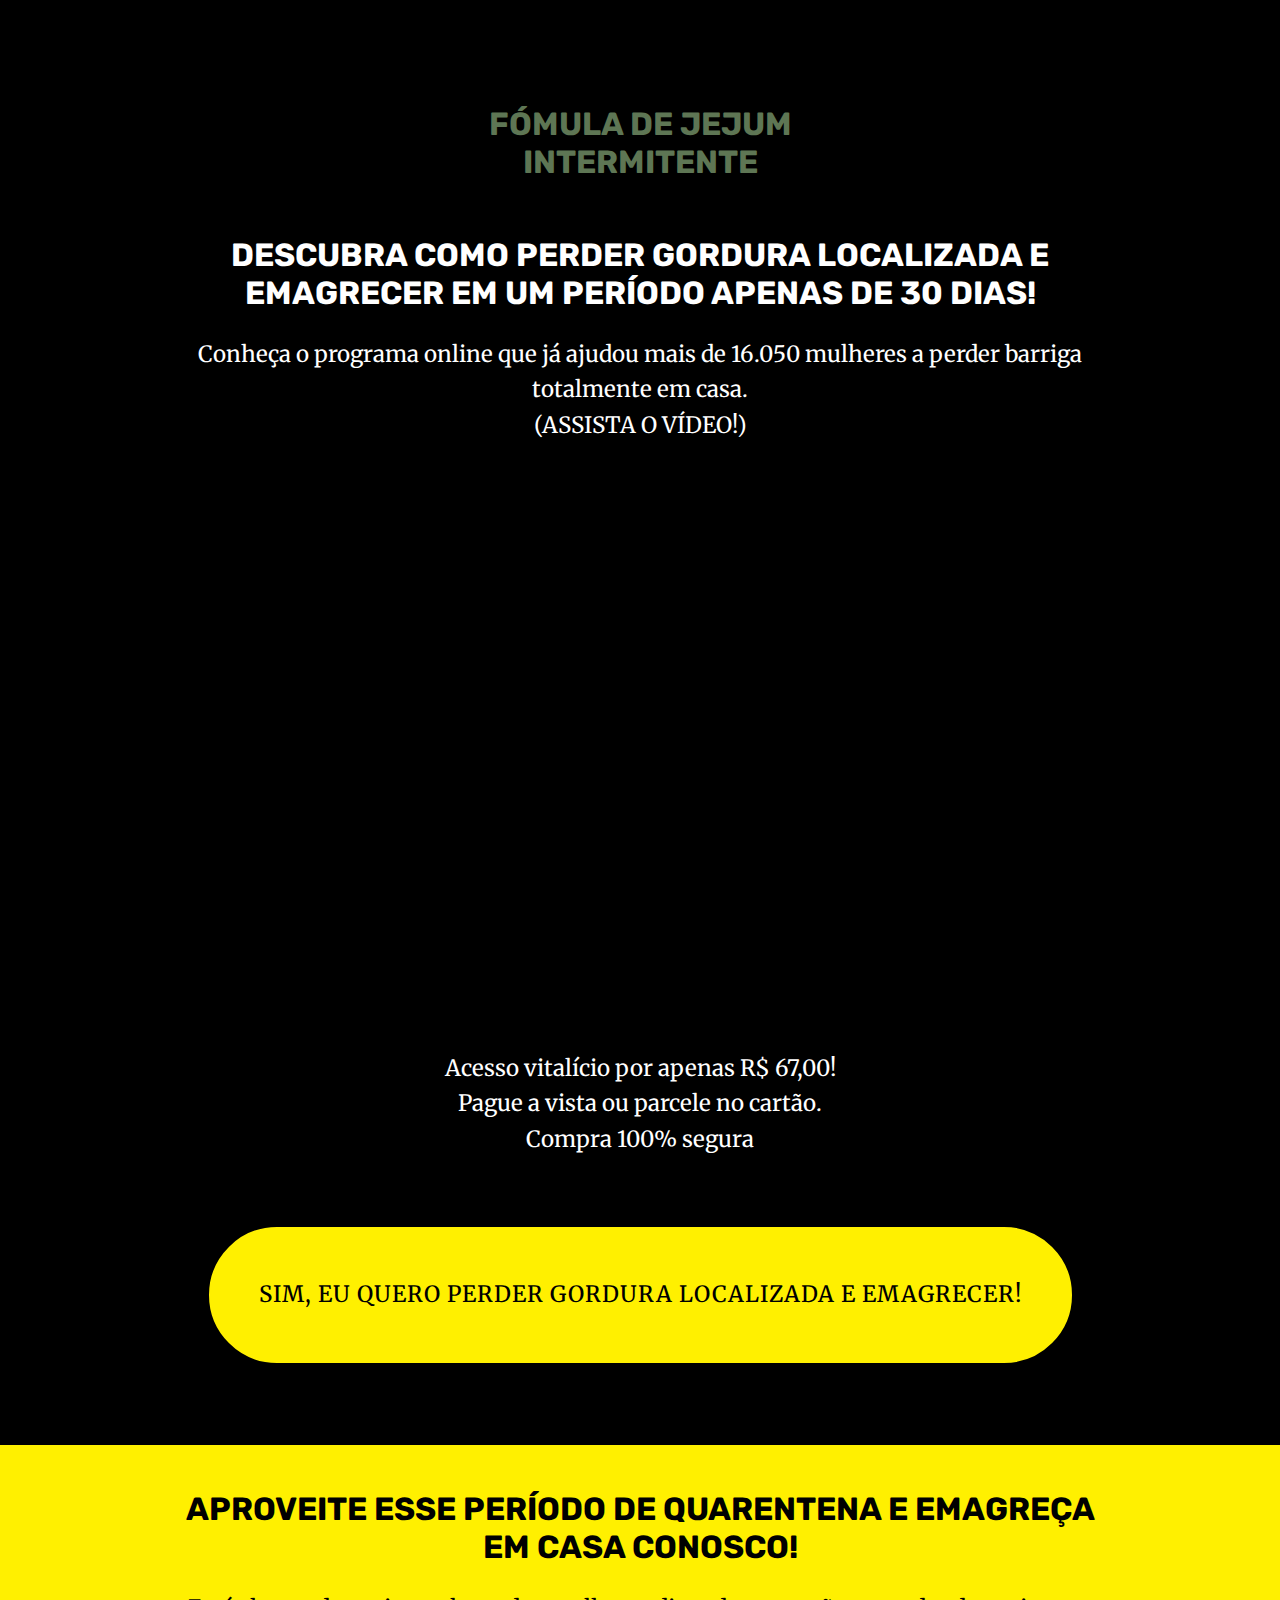
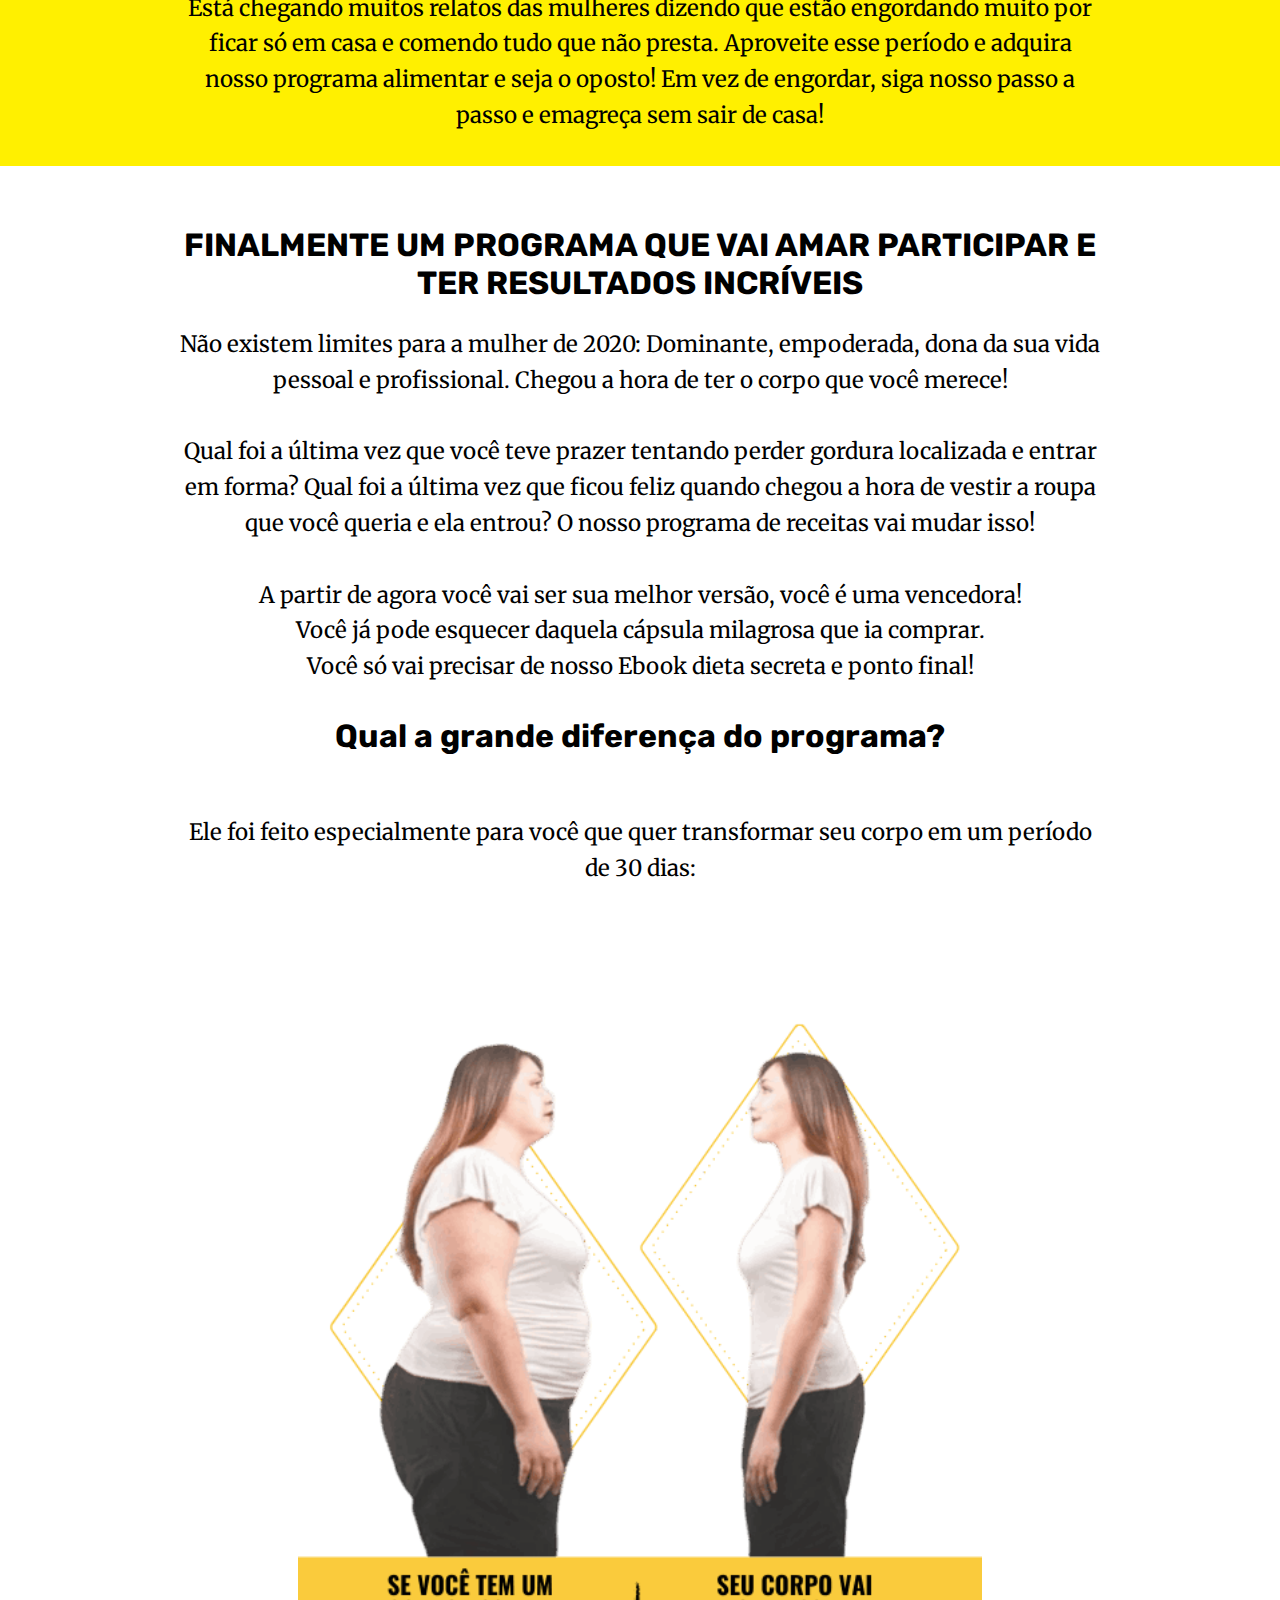
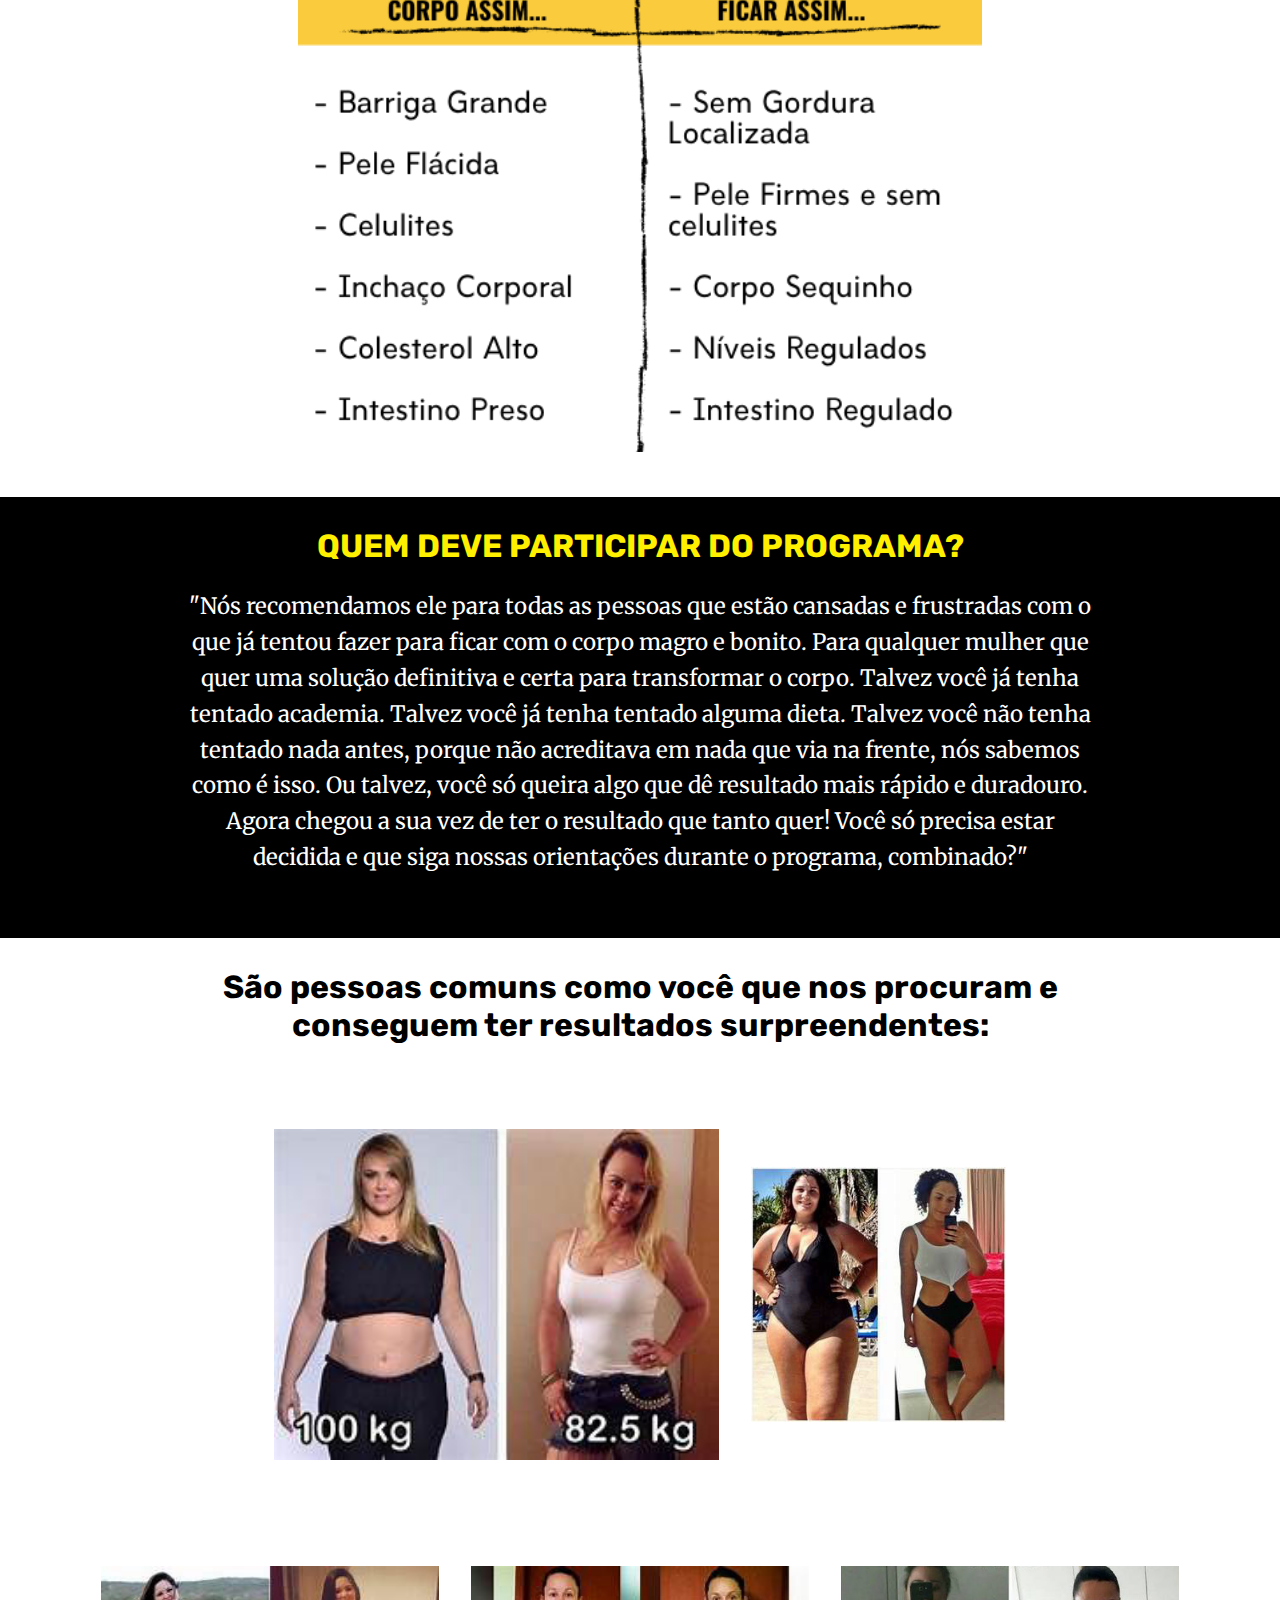
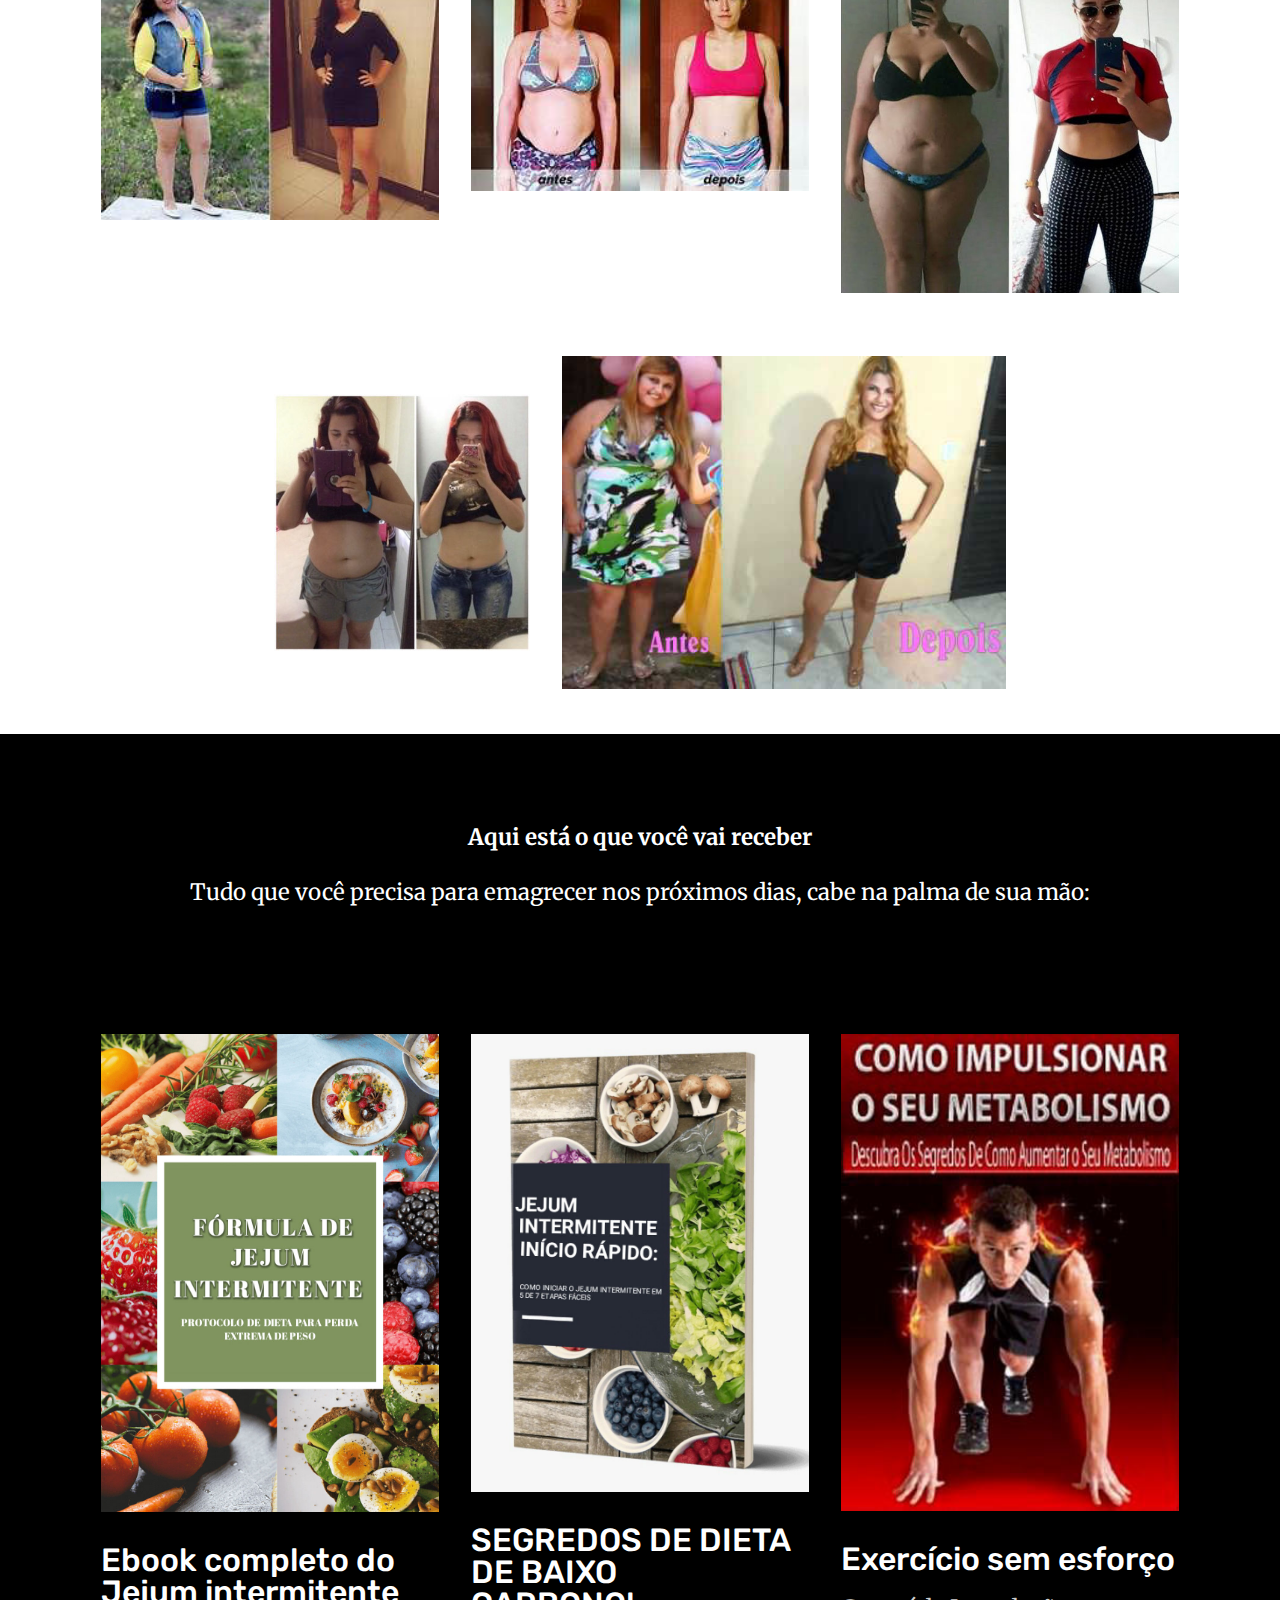
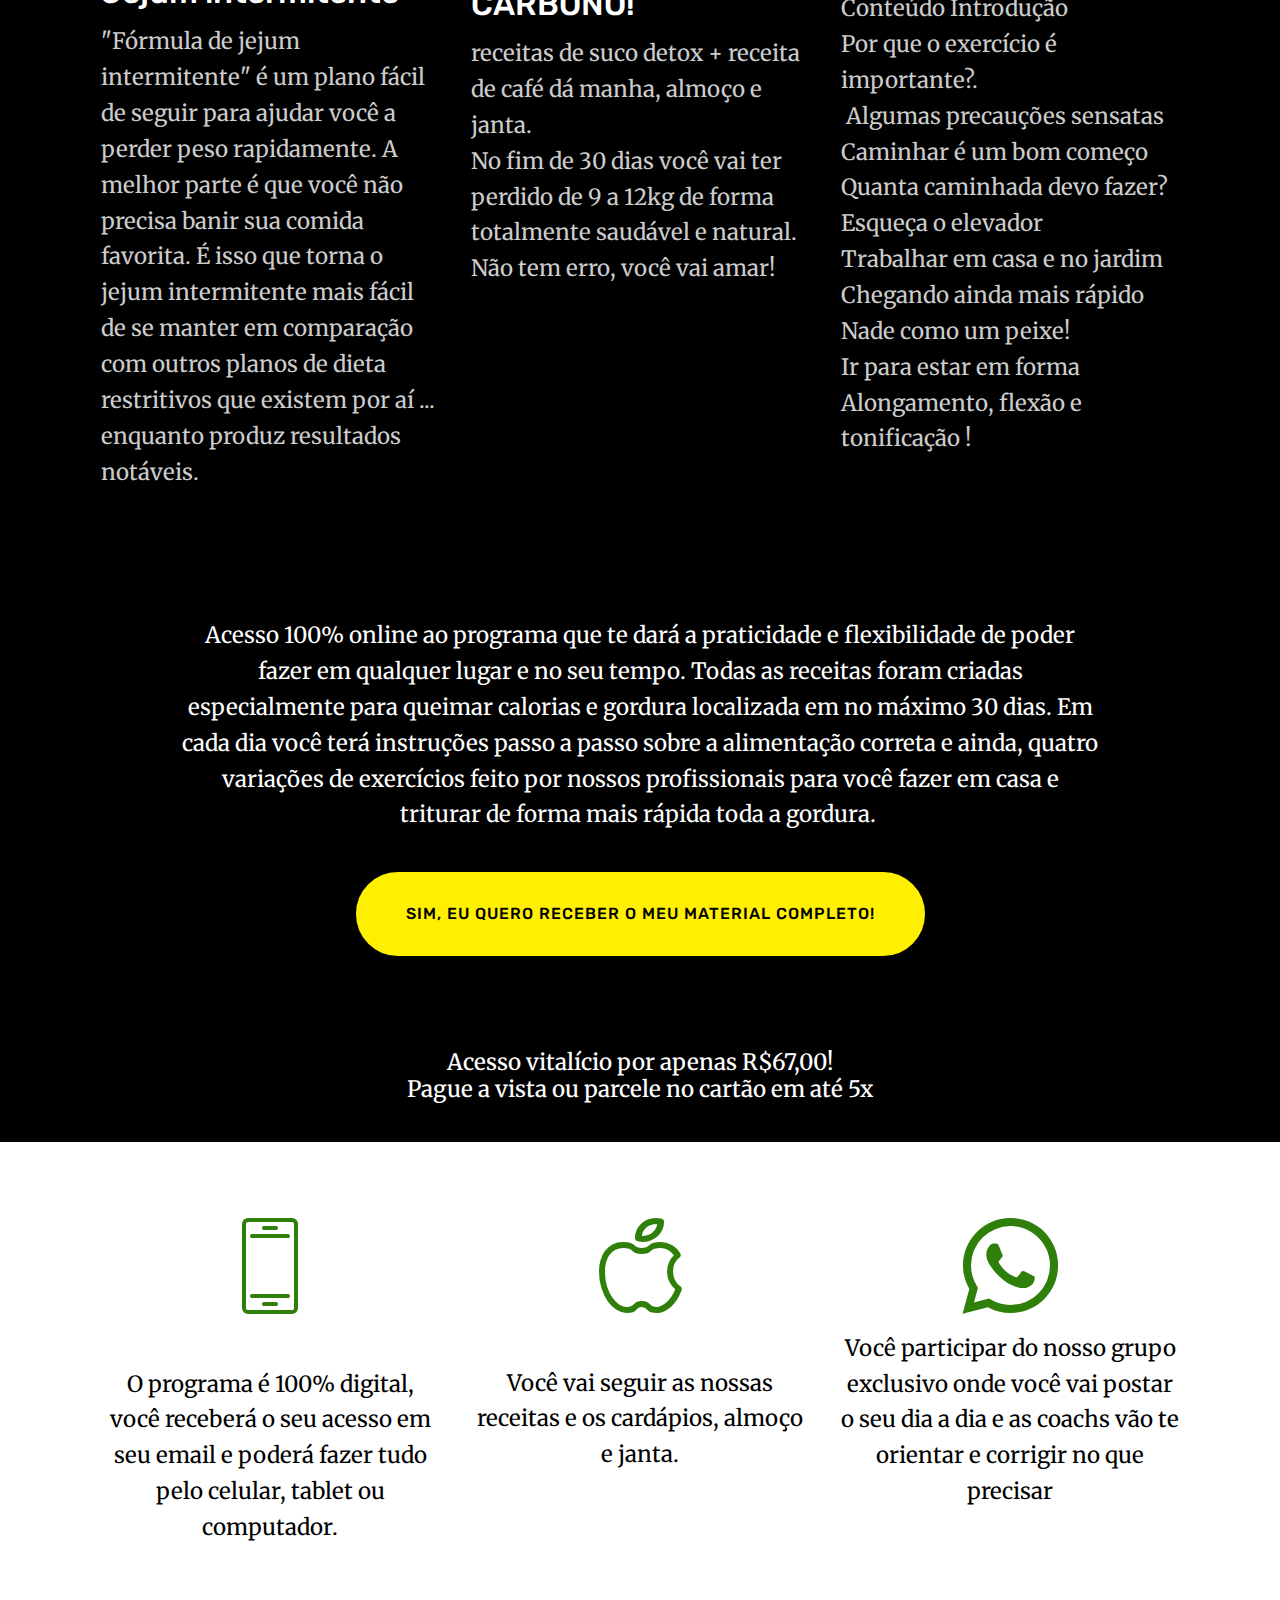
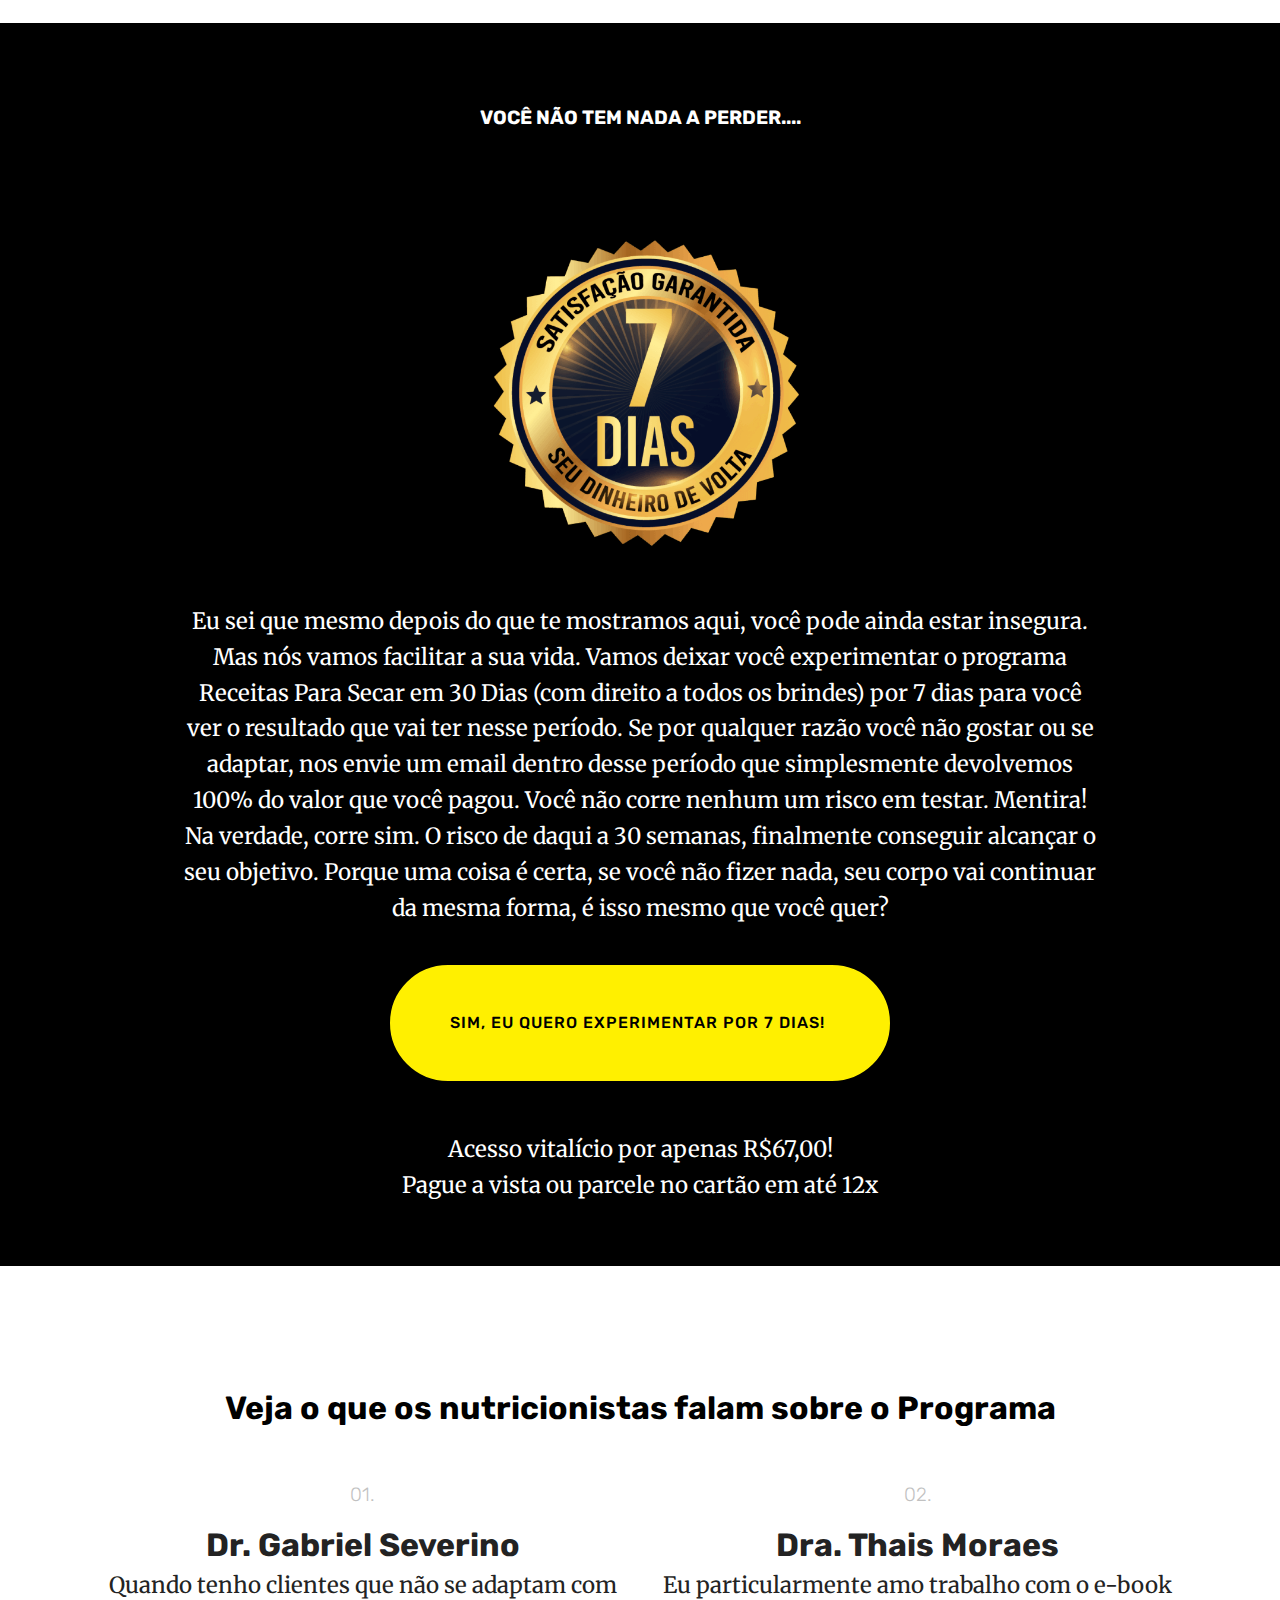
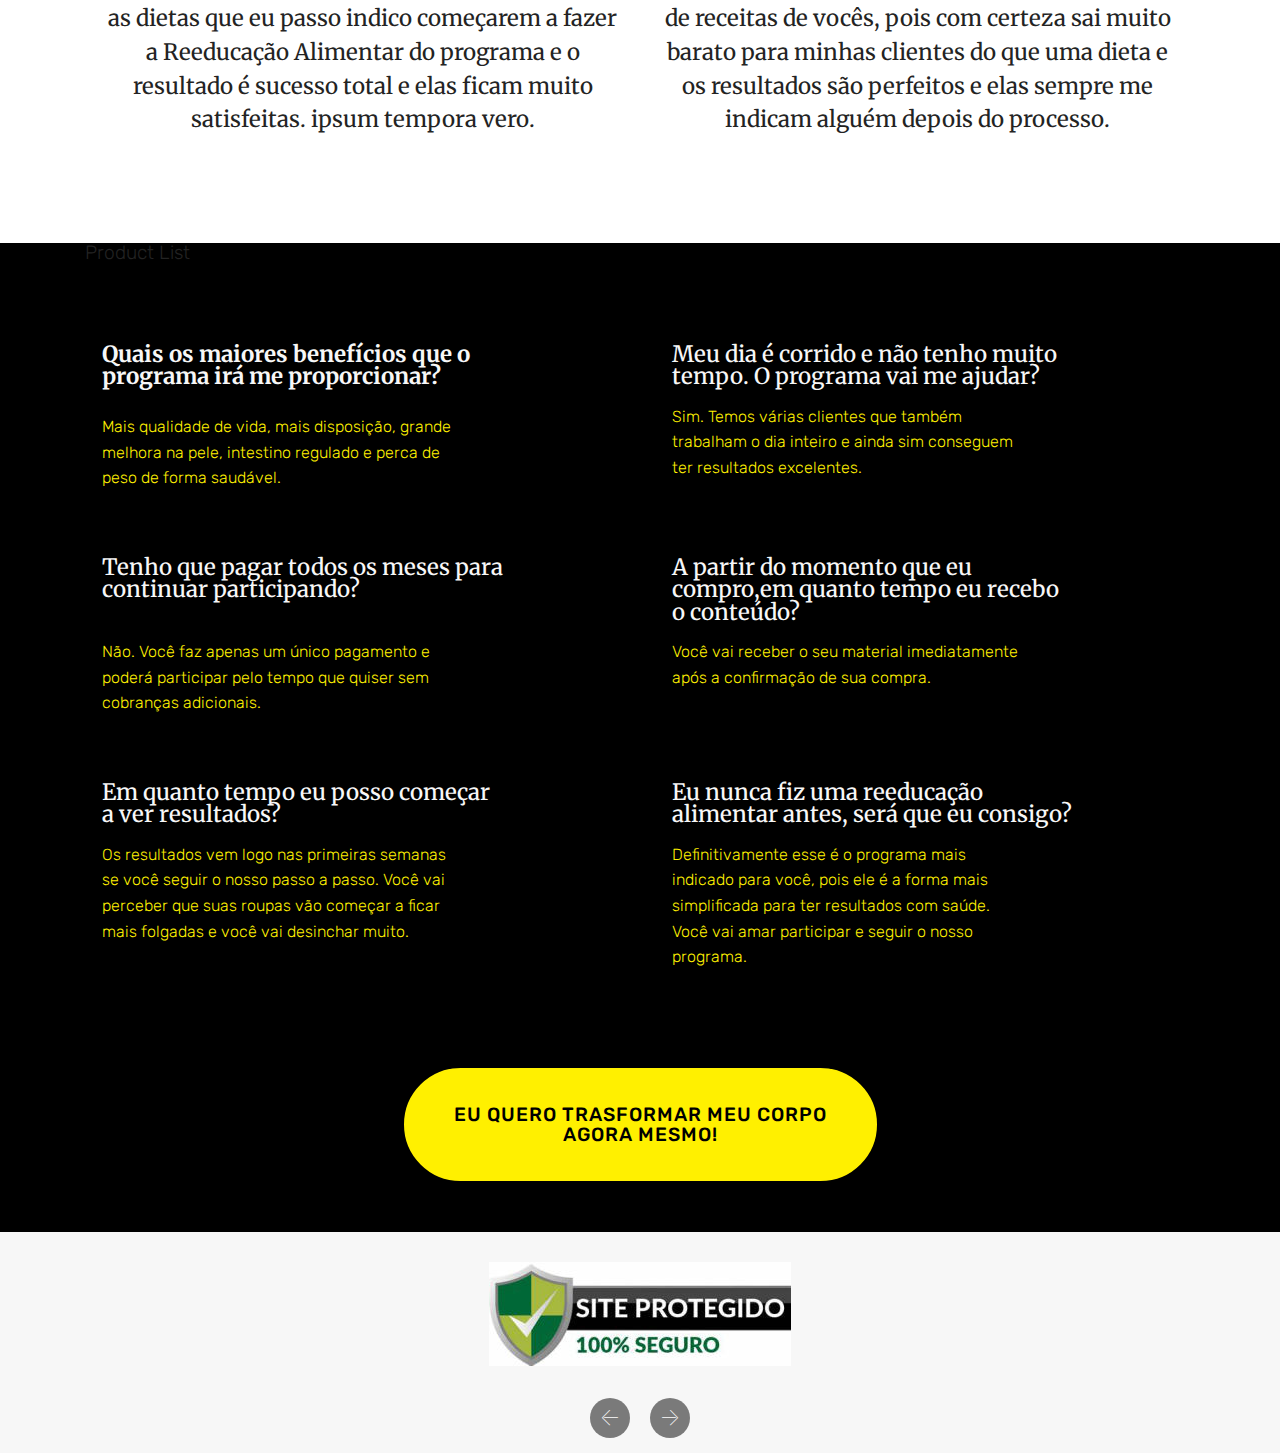
==== commit b5bc8aa2: "create github pages" ====
--- a/Dietasecreta.html
+++ b/Dietasecreta.html
@@ -1,13 +1,14 @@
 <!DOCTYPE html>
 <html  >
 <head>
-  <!-- Site made with Mobirise Website Builder v4.11.6, https://mobirise.com -->
+  <!-- Site made with Mobirise Website Builder v4.12.4, https://mobirise.com -->
   <meta charset="UTF-8">
   <meta http-equiv="X-UA-Compatible" content="IE=edge">
-  <meta name="generator" content="Mobirise v4.11.6, mobirise.com">
+  <meta name="generator" content="Mobirise v4.12.4, mobirise.com">
   <meta name="viewport" content="width=device-width, initial-scale=1, minimum-scale=1">
   <link rel="shortcut icon" href="assets/images/logo4.png" type="image/x-icon">
   <meta name="description" content="Dieta secreta para detonar a gordura da barriga ">
+  
   
   <title>Dieta secreta</title>
   <link rel="stylesheet" href="assets/web/assets/mobirise-icons-bold/mobirise-icons-bold.css">
@@ -24,41 +25,38 @@
   
 </head>
 <body>
-  <section class="header4 cid-rYstOmpiuk" id="header4-8l">
-
-    
-
-    
-
-    <div class="container">
-        <div class="row justify-content-md-center">
-            <div class="media-content col-md-10">
-                
-                
-                <div class="mbr-text align-center mbr-white pb-3">
-                    
-                </div>
-                
-            </div>
-            <div class="mbr-figure pt-5">
-                <img src="assets/images/cabealho-704x211.jpg" alt="Mobirise" title="" style="width: 100%;">
-            </div>
-        </div>
-    </div>
-</section>
-
-<section class="engine"><a href="https://mobirise.info/q">responsive website templates</a></section><section class="header1 cid-rYsx8Cipy8" id="header16-8n">
-
-    
-
-    
-
-    <div class="container">
-        <div class="row justify-content-md-center">
-            <div class="col-md-10 align-center">
-                <h1 class="mbr-section-title mbr-bold pb-3 mbr-fonts-style display-2"><div>DESCUBRA COMO PERDER GORDURA LOCALIZADA E EMAGRECER EM UM PERÍODO APENAS DE 60 DIAS!</div></h1>
-                
-                <p class="mbr-text pb-3 mbr-fonts-style display-5">Conheça o programa online que já ajudou mais de 650 mulheres a perder barriga totalmente em casa. 
+  <section class="header1 cid-s5CLJUnn8b" id="header16-9u">
+
+    
+
+    
+
+    <div class="container">
+        <div class="row justify-content-md-center">
+            <div class="col-md-10 align-center">
+                <h1 class="mbr-section-title mbr-bold pb-3 mbr-fonts-style display-2">FÓMULA DE JEJUM 
+<div>INTERMITENTE</div></h1>
+                
+                
+                
+            </div>
+        </div>
+    </div>
+
+</section>
+
+<section class="engine"><a href="https://mobirise.info/e">make a site</a></section><section class="header1 cid-rYsx8Cipy8" id="header16-8n">
+
+    
+
+    
+
+    <div class="container">
+        <div class="row justify-content-md-center">
+            <div class="col-md-10 align-center">
+                <h1 class="mbr-section-title mbr-bold pb-3 mbr-fonts-style display-2"><div>DESCUBRA COMO PERDER GORDURA LOCALIZADA E EMAGRECER EM UM PERÍODO APENAS DE 30 DIAS!</div></h1>
+                
+                <p class="mbr-text pb-3 mbr-fonts-style display-5">Conheça o programa online que já ajudou mais de 16.050 mulheres a perder barriga totalmente em casa. 
 <br>(ASSISTA O VÍDEO!)<br></p>
                 
             </div>
@@ -73,7 +71,7 @@
     
     <figure class="mbr-figure align-center container">
         <div class="video-block" style="width: 80%;">
-            <div><iframe class="mbr-embedded-video" src="https://www.youtube.com/embed/pgh6QKQ3_jc?rel=0&amp;amp;showinfo=0&amp;autoplay=1&amp;loop=0" width="1280" height="720" frameborder="0" allowfullscreen></iframe></div>
+            <div><iframe class="mbr-embedded-video" src="https://www.youtube.com/embed/Phthem11IQ0?rel=0&amp;amp;showinfo=0&amp;autoplay=0&amp;loop=0" width="1280" height="720" frameborder="0" allowfullscreen></iframe></div>
         </div>
     </figure>
 </section>
@@ -89,8 +87,8 @@
             <div class="col-md-10 align-center">
                 
                 
-                <p class="mbr-text pb-3 mbr-fonts-style display-5">Acesso vitalício por apenas R$ 45,00!
-<br>Pague a vista ou parcele no cartão em até 5x.
+                <p class="mbr-text pb-3 mbr-fonts-style display-5">Acesso vitalício por apenas R$ 67,00!
+<br>Pague a vista ou parcele no cartão.
 <br>Compra 100% segura<br></p>
                 
             </div>
@@ -111,7 +109,7 @@
                 
                 
                 
-                <div class="mbr-section-btn"><a class="btn btn-md btn-success display-5" href="https://pay.hotmart.com/T26846441X" target="_blank"><br>SIM, EU QUERO PERDER GORDURA LOCALIZADA E EMAGRECER!<br>&nbsp;&nbsp;</a></div>
+                <div class="mbr-section-btn"><a class="btn btn-md btn-success display-5" href="https://go.perfectpay.com.br/PPU38CK581G" target="_blank"><br>SIM, EU QUERO PERDER GORDURA LOCALIZADA E EMAGRECER!<br>&nbsp;&nbsp;</a></div>
             </div>
         </div>
     </div>
@@ -146,7 +144,7 @@
     <div class="container">
         <div class="row justify-content-md-center">
             <div class="col-md-10 align-center">
-                <h1 class="mbr-section-title mbr-bold pb-3 mbr-fonts-style display-2"><div>FINALMENTE UM PROGRAMA QUE VAI AMAR PARTICIPAR E TER RESULTADOS INCRÍVEIS!</div></h1>
+                <h1 class="mbr-section-title mbr-bold pb-3 mbr-fonts-style display-2"><div>FINALMENTE UM PROGRAMA QUE VAI AMAR PARTICIPAR E TER RESULTADOS INCRÍVEIS</div></h1>
                 
                 <p class="mbr-text pb-3 mbr-fonts-style display-5">Não existem limites para a mulher de 2020: Dominante, empoderada, dona da sua vida pessoal e profissional. Chegou a hora de ter o corpo que você merece! 
 <br>
@@ -339,7 +337,7 @@
     <div class="container">
         <div class="row justify-content-md-center">
             <div class="col-md-10 align-center">
-                <h1 class="mbr-section-title mbr-bold pb-3 mbr-fonts-style display-1">Aqui está o que você vai receber</h1>
+                <h1 class="mbr-section-title mbr-bold pb-3 mbr-fonts-style display-5">Aqui está o que você vai receber</h1>
                 
                 <p class="mbr-text pb-3 mbr-fonts-style display-5">
                     Tudo que você precisa para emagrecer nos próximos dias, cabe na palma de sua mão:
@@ -362,12 +360,11 @@
             <div class="card p-3 col-12 col-md-6 col-lg-4">
                 <div class="card-wrapper">
                     <div class="card-img">
-                        <img src="assets/images/como-emagrecer-rapido-e-facil-2-327x479.jpg" alt="Mobirise" title="">
-                    </div>
-                    <div class="card-box">
-                        <h4 class="card-title pb-3 mbr-fonts-style display-7">Dieta Secreta&nbsp;</h4>
-                        <p class="mbr-text mbr-fonts-style display-5">receitas de suco detox + receita de café dá manha, almoço e janta.&nbsp;<br>No fim de 60 dias você vai ter perdido de 11 a 21kg de forma totalmente saudável e natural. 
-<br>Não tem erro, você vai amar!</p>
+                        <img src="assets/images/capa-904x1280.jpg" alt="Mobirise" title="">
+                    </div>
+                    <div class="card-box">
+                        <h4 class="card-title pb-3 mbr-fonts-style display-7">Ebook completo do Jejum intermitente &nbsp;</h4>
+                        <p class="mbr-text mbr-fonts-style display-5">"Fórmula de jejum intermitente" é um plano fácil de seguir para ajudar você a perder peso rapidamente. A melhor parte é que você não precisa banir sua comida favorita. É isso que torna o jejum intermitente mais fácil de se manter em comparação com outros planos de dieta restritivos que existem por aí ... enquanto produz resultados notáveis.<br><br></p>
                     </div>
                 </div>
             </div>
@@ -375,16 +372,14 @@
             <div class="card p-3 col-12 col-md-6 col-lg-4">
                 <div class="card-wrapper">
                     <div class="card-img">
-                        <img src="assets/images/th-6-292x300.jpg" alt="Mobirise" title="">
+                        <img src="assets/images/captura-772x1047.jpg" alt="Mobirise" title="">
                     </div>
                     <div class="card-box ">
                         <h4 class="card-title pb-3 mbr-fonts-style display-7">SEGREDOS DE DIETA DE BAIXO
 <div>CARBONO!</div></h4>
-                        <p class="mbr-text mbr-fonts-style display-5">1 INTRODUÇÃO AO CARBONO BAIXO:
-<br>2 CARBONO BAIXO, CARB LENTO
-<br>3 HISTÓRIA E ANTECEDENTES DO LOW-CARB
-<br>4 DIETAS POPULARES DE BAIXO CARBONO
-<br>5 DICAS DE SUCESSO</p>
+                        <p class="mbr-text mbr-fonts-style display-5">receitas de suco detox + receita de café dá manha, almoço e janta. 
+<br>No fim de 30 dias você vai ter perdido de 9 a 12kg de forma totalmente saudável e natural. 
+<br>Não tem erro, você vai amar!</p>
                     </div>
                 </div>
             </div>
@@ -392,27 +387,20 @@
             <div class="card p-3 col-12 col-md-6 col-lg-4">
                 <div class="card-wrapper">
                     <div class="card-img">
-                        <img src="assets/images/exersicio-1-346x182.jpeg" alt="Mobirise" title="">
+                        <img src="assets/images/page-1-thumb-large-320x452.jpg" alt="Mobirise" title="">
                     </div>
                     <div class="card-box">
                         <h4 class="card-title pb-3 mbr-fonts-style display-7">Exercício sem esforço</h4>
-                        <p class="mbr-text mbr-fonts-style display-5">2ConteúdoIntrodução 
-<br>3Por que o exercício é importante?. 
-<br>4Algumas precauções sensatas  
-<br>6Caminhar é um bom começo  
-<br>7Quanta caminhada devo fazer?  
-<br>8Esqueça o elevador 
-<br>10Trabalhar em casa e no jardim 
-<br>12Chegando ainda mais rápido 
-<br>14Nade como um peixe! 
-<br>17Ir para estar em forma 
-<br>21Alongamento, flexão e tonificação 
-<br>23Yoga 
-<br>24Exercícios incomuns que você nunca imaginou 
-<br>26Exercitando seu rosto 
-<br>26Exercícios para os pés e pernas 
-<br>27Exercícios para as costas e nádegas 
-<br>29Conclusão&nbsp;</p>
+                        <p class="mbr-text mbr-fonts-style display-5">Conteúdo Introdução 
+<br>Por que o exercício é importante?. 
+<br>&nbsp;Algumas precauções sensatas <br>Caminhar é um bom começo  
+<br>Quanta caminhada devo fazer?  
+<br>Esqueça o elevador 
+<br>Trabalhar em casa e no jardim 
+<br>Chegando ainda mais rápido 
+<br>Nade como um peixe! 
+<br>Ir para estar em forma 
+<br>Alongamento, flexão e tonificação !<br><br></p>
                     </div>
                 </div>
             </div>
@@ -433,8 +421,8 @@
             <div class="col-md-10 align-center">
                 
                 
-                <p class="mbr-text pb-3 mbr-fonts-style display-5">Acesso 100% online ao programa que te dará a praticidade e flexibilidade de poder fazer em qualquer lugar e no seu tempo. Todas as receitas foram criadas especialmente para queimar calorias e gordura localizada em no máximo 60 dias. Em cada dia você terá instruções passo a passo sobre a alimentação correta e ainda, quatro variações de exercícios feito por nossos profissionais para você fazer em casa e triturar de forma mais rápida toda a gordura.&nbsp;<br></p>
-                <div class="mbr-section-btn"><a class="btn btn-md btn-success display-4" href="https://pay.hotmart.com/T26846441X" target="_blank"><br>SIM, EU QUERO RECEBER O MEU MATERIAL COMPLETO!<br><br></a></div>
+                <p class="mbr-text pb-3 mbr-fonts-style display-5">Acesso 100% online ao programa que te dará a praticidade e flexibilidade de poder fazer em qualquer lugar e no seu tempo. Todas as receitas foram criadas especialmente para queimar calorias e gordura localizada em no máximo 30 dias. Em cada dia você terá instruções passo a passo sobre a alimentação correta e ainda, quatro variações de exercícios feito por nossos profissionais para você fazer em casa e triturar de forma mais rápida toda a gordura.&nbsp;<br></p>
+                <div class="mbr-section-btn"><a class="btn btn-md btn-success display-4" href="https://go.perfectpay.com.br/PPU38CK581G" target="_blank"><br>SIM, EU QUERO RECEBER O MEU MATERIAL COMPLETO!<br><br></a></div>
             </div>
         </div>
     </div>
@@ -449,7 +437,7 @@
     <div class="container">
         <div class="row justify-content-center">
             <div class="mbr-white col-md-10">
-                <h1 class="mbr-section-title align-center pb-3 mbr-fonts-style display-5"><br>Acesso vitalício por apenas R$45,00!  
+                <h1 class="mbr-section-title align-center pb-3 mbr-fonts-style display-5"><br>Acesso vitalício por apenas R$67,00!  
 <div>Pague a vista ou parcele no cartão em até 5x</div></h1>
                 
                 
@@ -543,7 +531,7 @@
                 <p class="mbr-text pb-3 mbr-fonts-style display-5">
                     Eu sei que mesmo depois do que te mostramos aqui, você pode ainda estar insegura. Mas nós vamos  facilitar a sua vida. Vamos deixar você experimentar o programa Receitas Para Secar em 30 Dias (com direito a todos os brindes) por 7 dias para você ver o resultado que vai ter nesse período. Se por qualquer razão você não gostar ou se adaptar, nos envie um email dentro desse período que simplesmente devolvemos 100% do valor que você pagou. Você não corre nenhum um risco em testar. Mentira! Na verdade, corre sim. O risco de daqui a 30 semanas, finalmente conseguir alcançar o seu objetivo. Porque uma coisa é certa, se você não fizer nada, seu corpo vai continuar da mesma forma, é isso mesmo que você quer?
                 </p>
-                <div class="mbr-section-btn"><a class="btn btn-md btn-success display-4" href="https://pay.hotmart.com/T26846441X" target="_blank"><br><br>&nbsp; SIM, EU QUERO  EXPERIMENTAR  POR 7 DIAS! &nbsp;&nbsp;<br><br><br></a></div>
+                <div class="mbr-section-btn"><a class="btn btn-md btn-success display-4" href="https://go.perfectpay.com.br/PPU38CK581G" target="_blank"><br><br>&nbsp; SIM, EU QUERO  EXPERIMENTAR  POR 7 DIAS! &nbsp;&nbsp;<br><br><br></a></div>
             </div>
         </div>
     </div>
@@ -561,9 +549,189 @@
             <div class="col-md-10 align-center">
                 
                 
-                <p class="mbr-text pb-3 mbr-fonts-style display-5">Acesso vitalício por apenas R$45,00!  
-<br>Pague a vista ou parcele no cartão em até 5x</p>
-                
+                <p class="mbr-text pb-3 mbr-fonts-style display-5">Acesso vitalício por apenas R$67,00!  
+<br>Pague a vista ou parcele no cartão em até 12x</p>
+                
+            </div>
+        </div>
+    </div>
+
+</section>
+
+<section class="counters6 counters cid-s5NQPSgYI9" id="counters6-9w">
+
+    
+
+    
+
+    <div class="container pt-4 mt-2">
+        
+        <h3 class="mbr-section-subtitle pb-5 align-center mbr-fonts-style display-2"><strong>Veja o que os nutricionistas falam sobre o Programa</strong></h3>
+        <div>
+                <div class="cards-container">
+                    <div class="card col-12 col-md-6">
+                        <div class="panel-item align-center">
+                            <div class="card-img pb-3">
+                                <h3 class="img-text mbr-fonts-style display-1">01.</h3>
+                            </div>
+                            <div class="card-text">
+                                <h4 class="mbr-content-title mbr-bold mbr-fonts-style display-7">Dr. Gabriel Severino</h4>
+                                <p class="mbr-content-text mbr-fonts-style display-5">Quando tenho clientes que não se adaptam com as dietas que eu passo indico começarem a fazer a Reeducação Alimentar do programa e o resultado é sucesso total e elas ficam muito satisfeitas.&nbsp;ipsum tempora vero.</p>
+                            </div>
+                        </div>
+                    </div>
+                    <div class="card col-12 col-md-6 last-child">
+                        <div class="panel-item align-center">
+                            <div class="card-img pb-3">
+                                <h3 class="img-text mbr-fonts-style display-1">02.</h3>
+                            </div>
+                            <div class="card-text">
+                                <h4 class="mbr-content-title mbr-bold mbr-fonts-style display-7">Dra. Thais Moraes</h4>
+                                <p class="mbr-content-text mbr-fonts-style display-5">
+                                    Eu particularmente amo trabalho com o e-book de receitas de vocês, pois com certeza sai muito barato para minhas clientes do que uma dieta e os resultados são perfeitos e elas sempre me indicam alguém depois do processo.
+                                </p>
+                            </div>
+                        </div>
+                    </div>
+                    
+                    
+                </div>
+            </div>
+    </div>
+</section>
+
+<section class="services3 cid-s5NTlrSf6o" id="services3-9y">
+    <!---->
+    
+    <!---->
+    <!--Overlay-->
+    
+    <!--Container-->
+    <div class="container">
+        <div class="row">
+            <!--Titles-->
+            <div class="title pb-5 col-12">
+                <h2 class="align-left mbr-fonts-style display-1">
+                    Product List
+                </h2>
+                
+            </div>
+            <!--Card-1-->
+            <div class="card px-3 col-12 col-md-6">
+                <div class="card-wrapper media-container-row media-container-row">
+                    <div class="card-box">
+                        <div class="top-line pb-1">
+                            <h4 class="card-title mbr-fonts-style display-5"><strong>Quais os maiores benefícios que o programa irá me proporcionar?</strong><br><strong><br></strong></h4>
+                            <p class="mbr-text card-title cost mbr-fonts-style m-0 display-5"></p>
+                        </div>
+                        <div class="bottom-line">
+                            <p class="mbr-text mbr-fonts-style display-4">Mais qualidade de vida, mais disposição, grande melhora na pele, intestino regulado e perca de peso de forma saudável.
+                            </p>
+                        </div>
+                    </div>
+                </div>
+            </div>
+            <!--Card-2-->
+            <div class="card px-3 col-12 col-md-6">
+                <div class="card-wrapper media-container-row media-container-row">
+                    <div class="card-box">
+                        <div class="top-line pb-3">
+                            <h4 class="card-title mbr-fonts-style display-5">Meu dia é corrido e não tenho muito tempo. O programa vai me ajudar?</h4>
+                            <p class="mbr-text card-title cost mbr-fonts-style m-0 display-5"></p>
+                        </div>
+                        <div class="bottom-line">
+                            <p class="mbr-text mbr-fonts-style display-4">Sim. Temos várias clientes que também trabalham o dia inteiro e ainda sim conseguem ter resultados excelentes.
+                            </p>
+                        </div>
+                    </div>
+                </div>
+            </div>
+            <!--Card-3-->
+            <div class="card px-3 col-12 col-md-6">
+                <div class="card-wrapper media-container-row media-container-row">
+                    <div class="card-box">
+                        <div class="top-line pb-3">
+                            <h4 class="card-title mbr-fonts-style display-5">Tenho que pagar todos os meses para continuar participando?
+<div><br></div></h4>
+                            <p class="mbr-text card-title cost mbr-fonts-style m-0 display-5"></p>
+                        </div>
+                        <div class="bottom-line">
+                            <p class="mbr-text mbr-fonts-style display-4">Não. Você faz apenas um único pagamento e poderá participar pelo tempo que quiser sem cobranças adicionais.</p>
+                        </div>
+                    </div>
+                </div>
+            </div>
+            <!--Card-4-->
+            <div class="card px-3 col-12 col-md-6">
+                <div class="card-wrapper media-container-row media-container-row">
+                    <div class="card-box">
+                        <div class="top-line pb-3">
+                            <h4 class="card-title mbr-fonts-style display-5">A partir do momento que eu compro,em quanto tempo eu recebo o conteúdo?</h4>
+                            <p class="mbr-text card-title cost mbr-fonts-style m-0 display-5"></p>
+                        </div>
+                        <div class="bottom-line">
+                            <p class="mbr-text mbr-fonts-style display-4">Você vai receber o seu material imediatamente após a confirmação de sua compra.</p>
+                        </div>
+                    </div>
+                </div>
+            </div>
+            <!--Card-5-->
+            <div class="card px-3 col-12 col-md-6">
+                <div class="card-wrapper media-container-row media-container-row">
+                    <div class="card-box">
+                        <div class="top-line pb-3">
+                            <h4 class="card-title mbr-fonts-style display-5">Em quanto tempo eu posso começar a ver resultados?</h4>
+                            <p class="mbr-text card-title cost mbr-fonts-style m-0 display-5"></p>
+                        </div>
+                        <div class="bottom-line">
+                            <p class="mbr-text mbr-fonts-style display-4">Os resultados vem logo nas primeiras semanas se você seguir o nosso passo a passo. Você vai perceber que suas roupas vão começar a ficar mais folgadas e você vai desinchar muito.</p>
+                        </div>
+                    </div>
+                </div>
+            </div>
+            <!--Card-6-->
+            <div class="card px-3 col-12 col-md-6">
+                <div class="card-wrapper media-container-row media-container-row">
+                    <div class="card-box">
+                        <div class="top-line pb-3">
+                            <h4 class="card-title mbr-fonts-style display-5">Eu nunca fiz uma reeducação alimentar antes, será que eu consigo?</h4>
+                            <p class="mbr-text card-title cost mbr-fonts-style m-0 display-5"></p>
+                        </div>
+                        <div class="bottom-line">
+                            <p class="mbr-text mbr-fonts-style display-4">Definitivamente esse é o programa mais indicado para você, pois ele é a forma mais simplificada para ter resultados com saúde. Você vai amar participar e seguir o nosso programa.</p>
+                        </div>
+                    </div>
+                </div>
+            </div>
+            <!--Card-7-->
+            
+            <!--Card-8-->
+            
+            <!--Card-9-->
+            
+            <!--Card-10-->
+            
+            <!--Card-11-->
+            
+            <!--Card-12-->
+            
+        </div>
+    </div>
+</section>
+
+<section class="header1 cid-s5NXjmwqKH" id="header16-9z">
+
+    
+
+    
+
+    <div class="container">
+        <div class="row justify-content-md-center">
+            <div class="col-md-10 align-center">
+                
+                
+                
+                <div class="mbr-section-btn"><a class="btn btn-md btn-primary display-1" href="https://go.perfectpay.com.br/PPU38CK581G" target="_blank">&nbsp; &nbsp; &nbsp;<br>EU QUERO TRASFORMAR MEU CORPO <br>AGORA MESMO! <br>&nbsp; &nbsp; &nbsp;&nbsp; &nbsp; &nbsp; &nbsp;&nbsp;</a></div>
             </div>
         </div>
     </div>
@@ -578,7 +746,7 @@
 
     <div class="container">
         <div class="carousel slide" role="listbox" data-pause="true" data-keyboard="false" data-ride="carousel" data-interval="5000">
-            <div class="carousel-inner" data-visible="5">
+            <div class="carousel-inner" data-visible="1">
                 
                 
                 
@@ -615,37 +783,15 @@
     </div>
 </section>
 
-<section class="header4 cid-rYJ7Zyyxjx" id="header4-9o">
-
-    
-
-    
-
-    <div class="container">
-        <div class="row justify-content-md-center">
-            <div class="media-content col-md-10">
-                
-                
-                <div class="mbr-text align-center mbr-white pb-3">
-                    
-                </div>
-                
-            </div>
-            <div class="mbr-figure pt-5">
-                <img src="assets/images/47-704x188.jpg" alt="Mobirise" title="" style="width: 100%;">
-            </div>
-        </div>
-    </div>
-</section>
-
 
   <script src="assets/web/assets/jquery/jquery.min.js"></script>
   <script src="assets/popper/popper.min.js"></script>
   <script src="assets/bootstrap/js/bootstrap.min.js"></script>
+  <script src="assets/smoothscroll/smooth-scroll.js"></script>
   <script src="assets/tether/tether.min.js"></script>
   <script src="assets/bootstrapcarouselswipe/bootstrap-carousel-swipe.js"></script>
   <script src="assets/mbr-clients-slider/mbr-clients-slider.js"></script>
-  <script src="assets/smoothscroll/smooth-scroll.js"></script>
+  <script src="assets/viewportchecker/jquery.viewportchecker.js"></script>
   <script src="assets/theme/js/script.js"></script>
   
   
--- a/assets/socicon/css/styles.css
+++ b/assets/socicon/css/styles.css
@@ -1,15 +1,15 @@
 @charset "UTF-8";
 
 @font-face {
-  font-family: "socicon";
-  src:url("../fonts/socicon.eot");
-  src:url("../fonts/socicon.eot?#iefix") format("embedded-opentype"),
-    url("../fonts/socicon.woff") format("woff"),
-    url("../fonts/socicon.ttf") format("truetype"),
-    url("../fonts/socicon.svg#socicon") format("svg");
+  font-family: 'Socicon';
+  src:  url('../fonts/socicon.eot');
+  src:  url('../fonts/socicon.eot?#iefix') format('embedded-opentype'),
+    url('../fonts/socicon.woff2') format('woff2'),
+    url('../fonts/socicon.ttf') format('truetype'),
+    url('../fonts/socicon.woff') format('woff'),
+    url('../fonts/socicon.svg#socicon') format('svg');
   font-weight: normal;
   font-style: normal;
-  font-display:swap;
 }
 
 [data-icon]:before {
@@ -25,520 +25,909 @@
   -moz-osx-font-smoothing: grayscale;
 }
 
-[class^="socicon-"]:before,
-[class*=" socicon-"]:before {
-  font-family: "socicon" !important;
-  font-style: normal !important;
-  font-weight: normal !important;
-  font-variant: normal !important;
-  text-transform: none !important;
+[class^="socicon-"], [class*=" socicon-"] {
+  /* use !important to prevent issues with browser extensions that change fonts */
+  font-family: 'Socicon' !important;
   speak: none;
+  font-style: normal;
+  font-weight: normal;
+  font-variant: normal;
+  text-transform: none;
   line-height: 1;
+
+  /* Better Font Rendering =========== */
   -webkit-font-smoothing: antialiased;
   -moz-osx-font-smoothing: grayscale;
 }
 
-.socicon-modelmayhem:before {
+.socicon-eitaa:before {
+  content: "\e97c";
+}
+.socicon-soroush:before {
+  content: "\e97d";
+}
+.socicon-bale:before {
+  content: "\e97e";
+}
+.socicon-zazzle:before {
+  content: "\e97b";
+}
+.socicon-society6:before {
+  content: "\e97a";
+}
+.socicon-redbubble:before {
+  content: "\e979";
+}
+.socicon-avvo:before {
+  content: "\e978";
+}
+.socicon-stitcher:before {
+  content: "\e977";
+}
+.socicon-googlehangouts:before {
+  content: "\e974";
+}
+.socicon-dlive:before {
+  content: "\e975";
+}
+.socicon-vsco:before {
+  content: "\e976";
+}
+.socicon-flipboard:before {
+  content: "\e973";
+}
+.socicon-ubuntu:before {
+  content: "\e958";
+}
+.socicon-artstation:before {
+  content: "\e959";
+}
+.socicon-invision:before {
+  content: "\e95a";
+}
+.socicon-torial:before {
+  content: "\e95b";
+}
+.socicon-collectorz:before {
+  content: "\e95c";
+}
+.socicon-seenthis:before {
+  content: "\e95d";
+}
+.socicon-googleplaymusic:before {
+  content: "\e95e";
+}
+.socicon-debian:before {
+  content: "\e95f";
+}
+.socicon-filmfreeway:before {
+  content: "\e960";
+}
+.socicon-gnome:before {
+  content: "\e961";
+}
+.socicon-itchio:before {
+  content: "\e962";
+}
+.socicon-jamendo:before {
+  content: "\e963";
+}
+.socicon-mix:before {
+  content: "\e964";
+}
+.socicon-sharepoint:before {
+  content: "\e965";
+}
+.socicon-tinder:before {
+  content: "\e966";
+}
+.socicon-windguru:before {
+  content: "\e967";
+}
+.socicon-cdbaby:before {
+  content: "\e968";
+}
+.socicon-elementaryos:before {
+  content: "\e969";
+}
+.socicon-stage32:before {
+  content: "\e96a";
+}
+.socicon-tiktok:before {
+  content: "\e96b";
+}
+.socicon-gitter:before {
+  content: "\e96c";
+}
+.socicon-letterboxd:before {
+  content: "\e96d";
+}
+.socicon-threema:before {
+  content: "\e96e";
+}
+.socicon-splice:before {
+  content: "\e96f";
+}
+.socicon-metapop:before {
+  content: "\e970";
+}
+.socicon-naver:before {
+  content: "\e971";
+}
+.socicon-remote:before {
+  content: "\e972";
+}
+.socicon-internet:before {
+  content: "\e957";
+}
+.socicon-moddb:before {
+  content: "\e94b";
+}
+.socicon-indiedb:before {
+  content: "\e94c";
+}
+.socicon-traxsource:before {
+  content: "\e94d";
+}
+.socicon-gamefor:before {
+  content: "\e94e";
+}
+.socicon-pixiv:before {
+  content: "\e94f";
+}
+.socicon-myanimelist:before {
+  content: "\e950";
+}
+.socicon-blackberry:before {
+  content: "\e951";
+}
+.socicon-wickr:before {
+  content: "\e952";
+}
+.socicon-spip:before {
+  content: "\e953";
+}
+.socicon-napster:before {
+  content: "\e954";
+}
+.socicon-beatport:before {
+  content: "\e955";
+}
+.socicon-hackerone:before {
+  content: "\e956";
+}
+.socicon-hackernews:before {
+  content: "\e946";
+}
+.socicon-smashwords:before {
+  content: "\e947";
+}
+.socicon-kobo:before {
+  content: "\e948";
+}
+.socicon-bookbub:before {
+  content: "\e949";
+}
+.socicon-mailru:before {
+  content: "\e94a";
+}
+.socicon-gitlab:before {
+  content: "\e945";
+}
+.socicon-instructables:before {
+  content: "\e944";
+}
+.socicon-portfolio:before {
+  content: "\e943";
+}
+.socicon-codered:before {
+  content: "\e940";
+}
+.socicon-origin:before {
+  content: "\e941";
+}
+.socicon-nextdoor:before {
+  content: "\e942";
+}
+.socicon-udemy:before {
+  content: "\e93f";
+}
+.socicon-livemaster:before {
+  content: "\e93e";
+}
+.socicon-crunchbase:before {
+  content: "\e93b";
+}
+.socicon-homefy:before {
+  content: "\e93c";
+}
+.socicon-calendly:before {
+  content: "\e93d";
+}
+.socicon-realtor:before {
+  content: "\e90f";
+}
+.socicon-tidal:before {
+  content: "\e910";
+}
+.socicon-qobuz:before {
+  content: "\e911";
+}
+.socicon-natgeo:before {
+  content: "\e912";
+}
+.socicon-mastodon:before {
+  content: "\e913";
+}
+.socicon-unsplash:before {
+  content: "\e914";
+}
+.socicon-homeadvisor:before {
+  content: "\e915";
+}
+.socicon-angieslist:before {
+  content: "\e916";
+}
+.socicon-codepen:before {
+  content: "\e917";
+}
+.socicon-slack:before {
+  content: "\e918";
+}
+.socicon-openaigym:before {
+  content: "\e919";
+}
+.socicon-logmein:before {
+  content: "\e91a";
+}
+.socicon-fiverr:before {
+  content: "\e91b";
+}
+.socicon-gotomeeting:before {
+  content: "\e91c";
+}
+.socicon-aliexpress:before {
+  content: "\e91d";
+}
+.socicon-guru:before {
+  content: "\e91e";
+}
+.socicon-appstore:before {
+  content: "\e91f";
+}
+.socicon-homes:before {
+  content: "\e920";
+}
+.socicon-zoom:before {
+  content: "\e921";
+}
+.socicon-alibaba:before {
+  content: "\e922";
+}
+.socicon-craigslist:before {
+  content: "\e923";
+}
+.socicon-wix:before {
+  content: "\e924";
+}
+.socicon-redfin:before {
+  content: "\e925";
+}
+.socicon-googlecalendar:before {
+  content: "\e926";
+}
+.socicon-shopify:before {
+  content: "\e927";
+}
+.socicon-freelancer:before {
+  content: "\e928";
+}
+.socicon-seedrs:before {
+  content: "\e929";
+}
+.socicon-bing:before {
+  content: "\e92a";
+}
+.socicon-doodle:before {
+  content: "\e92b";
+}
+.socicon-bonanza:before {
+  content: "\e92c";
+}
+.socicon-squarespace:before {
+  content: "\e92d";
+}
+.socicon-toptal:before {
+  content: "\e92e";
+}
+.socicon-gust:before {
+  content: "\e92f";
+}
+.socicon-ask:before {
+  content: "\e930";
+}
+.socicon-trulia:before {
+  content: "\e931";
+}
+.socicon-loomly:before {
+  content: "\e932";
+}
+.socicon-ghost:before {
+  content: "\e933";
+}
+.socicon-upwork:before {
+  content: "\e934";
+}
+.socicon-fundable:before {
+  content: "\e935";
+}
+.socicon-booking:before {
+  content: "\e936";
+}
+.socicon-googlemaps:before {
+  content: "\e937";
+}
+.socicon-zillow:before {
+  content: "\e938";
+}
+.socicon-niconico:before {
+  content: "\e939";
+}
+.socicon-toneden:before {
+  content: "\e93a";
+}
+.socicon-augment:before {
+  content: "\e908";
+}
+.socicon-bitbucket:before {
+  content: "\e909";
+}
+.socicon-fyuse:before {
+  content: "\e90a";
+}
+.socicon-yt-gaming:before {
+  content: "\e90b";
+}
+.socicon-sketchfab:before {
+  content: "\e90c";
+}
+.socicon-mobcrush:before {
+  content: "\e90d";
+}
+.socicon-microsoft:before {
+  content: "\e90e";
+}
+.socicon-pandora:before {
+  content: "\e907";
+}
+.socicon-messenger:before {
+  content: "\e906";
+}
+.socicon-gamewisp:before {
+  content: "\e905";
+}
+.socicon-bloglovin:before {
+  content: "\e904";
+}
+.socicon-tunein:before {
+  content: "\e903";
+}
+.socicon-gamejolt:before {
+  content: "\e901";
+}
+.socicon-trello:before {
+  content: "\e902";
+}
+.socicon-spreadshirt:before {
+  content: "\e900";
+}
+.socicon-500px:before {
   content: "\e000";
 }
-.socicon-mixcloud:before {
+.socicon-8tracks:before {
   content: "\e001";
 }
+.socicon-airbnb:before {
+  content: "\e002";
+}
+.socicon-alliance:before {
+  content: "\e003";
+}
+.socicon-amazon:before {
+  content: "\e004";
+}
+.socicon-amplement:before {
+  content: "\e005";
+}
+.socicon-android:before {
+  content: "\e006";
+}
+.socicon-angellist:before {
+  content: "\e007";
+}
+.socicon-apple:before {
+  content: "\e008";
+}
+.socicon-appnet:before {
+  content: "\e009";
+}
+.socicon-baidu:before {
+  content: "\e00a";
+}
+.socicon-bandcamp:before {
+  content: "\e00b";
+}
+.socicon-battlenet:before {
+  content: "\e00c";
+}
+.socicon-mixer:before {
+  content: "\e00d";
+}
+.socicon-bebee:before {
+  content: "\e00e";
+}
+.socicon-bebo:before {
+  content: "\e00f";
+}
+.socicon-behance:before {
+  content: "\e010";
+}
+.socicon-blizzard:before {
+  content: "\e011";
+}
+.socicon-blogger:before {
+  content: "\e012";
+}
+.socicon-buffer:before {
+  content: "\e013";
+}
+.socicon-chrome:before {
+  content: "\e014";
+}
+.socicon-coderwall:before {
+  content: "\e015";
+}
+.socicon-curse:before {
+  content: "\e016";
+}
+.socicon-dailymotion:before {
+  content: "\e017";
+}
+.socicon-deezer:before {
+  content: "\e018";
+}
+.socicon-delicious:before {
+  content: "\e019";
+}
+.socicon-deviantart:before {
+  content: "\e01a";
+}
+.socicon-diablo:before {
+  content: "\e01b";
+}
+.socicon-digg:before {
+  content: "\e01c";
+}
+.socicon-discord:before {
+  content: "\e01d";
+}
+.socicon-disqus:before {
+  content: "\e01e";
+}
+.socicon-douban:before {
+  content: "\e01f";
+}
+.socicon-draugiem:before {
+  content: "\e020";
+}
+.socicon-dribbble:before {
+  content: "\e021";
+}
 .socicon-drupal:before {
-  content: "\e002";
-}
-.socicon-swarm:before {
-  content: "\e003";
-}
-.socicon-istock:before {
-  content: "\e004";
-}
-.socicon-yammer:before {
-  content: "\e005";
+  content: "\e022";
+}
+.socicon-ebay:before {
+  content: "\e023";
 }
 .socicon-ello:before {
-  content: "\e006";
-}
-.socicon-stackoverflow:before {
-  content: "\e007";
-}
-.socicon-persona:before {
-  content: "\e008";
-}
-.socicon-triplej:before {
-  content: "\e009";
-}
-.socicon-houzz:before {
-  content: "\e00a";
-}
-.socicon-rss:before {
-  content: "\e00b";
-}
-.socicon-paypal:before {
-  content: "\e00c";
-}
-.socicon-odnoklassniki:before {
-  content: "\e00d";
-}
-.socicon-airbnb:before {
-  content: "\e00e";
-}
-.socicon-periscope:before {
-  content: "\e00f";
-}
-.socicon-outlook:before {
-  content: "\e010";
-}
-.socicon-coderwall:before {
-  content: "\e011";
-}
-.socicon-tripadvisor:before {
-  content: "\e012";
-}
-.socicon-appnet:before {
-  content: "\e013";
-}
-.socicon-goodreads:before {
-  content: "\e014";
-}
-.socicon-tripit:before {
-  content: "\e015";
-}
-.socicon-lanyrd:before {
-  content: "\e016";
-}
-.socicon-slideshare:before {
-  content: "\e017";
-}
-.socicon-buffer:before {
-  content: "\e018";
-}
-.socicon-disqus:before {
-  content: "\e019";
-}
-.socicon-vkontakte:before {
-  content: "\e01a";
-}
-.socicon-whatsapp:before {
-  content: "\e01b";
-}
-.socicon-patreon:before {
-  content: "\e01c";
-}
-.socicon-storehouse:before {
-  content: "\e01d";
-}
-.socicon-pocket:before {
-  content: "\e01e";
-}
-.socicon-mail:before {
-  content: "\e01f";
-}
-.socicon-blogger:before {
-  content: "\e020";
-}
-.socicon-technorati:before {
-  content: "\e021";
-}
-.socicon-reddit:before {
-  content: "\e022";
-}
-.socicon-dribbble:before {
-  content: "\e023";
-}
-.socicon-stumbleupon:before {
   content: "\e024";
 }
-.socicon-digg:before {
+.socicon-endomodo:before {
   content: "\e025";
 }
 .socicon-envato:before {
   content: "\e026";
 }
-.socicon-behance:before {
+.socicon-etsy:before {
   content: "\e027";
 }
-.socicon-delicious:before {
+.socicon-facebook:before {
   content: "\e028";
 }
-.socicon-deviantart:before {
+.socicon-feedburner:before {
   content: "\e029";
 }
+.socicon-filmweb:before {
+  content: "\e02a";
+}
+.socicon-firefox:before {
+  content: "\e02b";
+}
+.socicon-flattr:before {
+  content: "\e02c";
+}
+.socicon-flickr:before {
+  content: "\e02d";
+}
+.socicon-formulr:before {
+  content: "\e02e";
+}
 .socicon-forrst:before {
-  content: "\e02a";
+  content: "\e02f";
+}
+.socicon-foursquare:before {
+  content: "\e030";
+}
+.socicon-friendfeed:before {
+  content: "\e031";
+}
+.socicon-github:before {
+  content: "\e032";
+}
+.socicon-goodreads:before {
+  content: "\e033";
+}
+.socicon-google:before {
+  content: "\e034";
+}
+.socicon-googlescholar:before {
+  content: "\e035";
+}
+.socicon-googlegroups:before {
+  content: "\e036";
+}
+.socicon-googlephotos:before {
+  content: "\e037";
+}
+.socicon-googleplus:before {
+  content: "\e038";
+}
+.socicon-grooveshark:before {
+  content: "\e039";
+}
+.socicon-hackerrank:before {
+  content: "\e03a";
+}
+.socicon-hearthstone:before {
+  content: "\e03b";
+}
+.socicon-hellocoton:before {
+  content: "\e03c";
+}
+.socicon-heroes:before {
+  content: "\e03d";
+}
+.socicon-smashcast:before {
+  content: "\e03e";
+}
+.socicon-horde:before {
+  content: "\e03f";
+}
+.socicon-houzz:before {
+  content: "\e040";
+}
+.socicon-icq:before {
+  content: "\e041";
+}
+.socicon-identica:before {
+  content: "\e042";
+}
+.socicon-imdb:before {
+  content: "\e043";
+}
+.socicon-instagram:before {
+  content: "\e044";
+}
+.socicon-issuu:before {
+  content: "\e045";
+}
+.socicon-istock:before {
+  content: "\e046";
+}
+.socicon-itunes:before {
+  content: "\e047";
+}
+.socicon-keybase:before {
+  content: "\e048";
+}
+.socicon-lanyrd:before {
+  content: "\e049";
+}
+.socicon-lastfm:before {
+  content: "\e04a";
+}
+.socicon-line:before {
+  content: "\e04b";
+}
+.socicon-linkedin:before {
+  content: "\e04c";
+}
+.socicon-livejournal:before {
+  content: "\e04d";
+}
+.socicon-lyft:before {
+  content: "\e04e";
+}
+.socicon-macos:before {
+  content: "\e04f";
+}
+.socicon-mail:before {
+  content: "\e050";
+}
+.socicon-medium:before {
+  content: "\e051";
+}
+.socicon-meetup:before {
+  content: "\e052";
+}
+.socicon-mixcloud:before {
+  content: "\e053";
+}
+.socicon-modelmayhem:before {
+  content: "\e054";
+}
+.socicon-mumble:before {
+  content: "\e055";
+}
+.socicon-myspace:before {
+  content: "\e056";
+}
+.socicon-newsvine:before {
+  content: "\e057";
+}
+.socicon-nintendo:before {
+  content: "\e058";
+}
+.socicon-npm:before {
+  content: "\e059";
+}
+.socicon-odnoklassniki:before {
+  content: "\e05a";
+}
+.socicon-openid:before {
+  content: "\e05b";
+}
+.socicon-opera:before {
+  content: "\e05c";
+}
+.socicon-outlook:before {
+  content: "\e05d";
+}
+.socicon-overwatch:before {
+  content: "\e05e";
+}
+.socicon-patreon:before {
+  content: "\e05f";
+}
+.socicon-paypal:before {
+  content: "\e060";
+}
+.socicon-periscope:before {
+  content: "\e061";
+}
+.socicon-persona:before {
+  content: "\e062";
+}
+.socicon-pinterest:before {
+  content: "\e063";
 }
 .socicon-play:before {
-  content: "\e02b";
+  content: "\e064";
+}
+.socicon-player:before {
+  content: "\e065";
+}
+.socicon-playstation:before {
+  content: "\e066";
+}
+.socicon-pocket:before {
+  content: "\e067";
+}
+.socicon-qq:before {
+  content: "\e068";
+}
+.socicon-quora:before {
+  content: "\e069";
+}
+.socicon-raidcall:before {
+  content: "\e06a";
+}
+.socicon-ravelry:before {
+  content: "\e06b";
+}
+.socicon-reddit:before {
+  content: "\e06c";
+}
+.socicon-renren:before {
+  content: "\e06d";
+}
+.socicon-researchgate:before {
+  content: "\e06e";
+}
+.socicon-residentadvisor:before {
+  content: "\e06f";
+}
+.socicon-reverbnation:before {
+  content: "\e070";
+}
+.socicon-rss:before {
+  content: "\e071";
+}
+.socicon-sharethis:before {
+  content: "\e072";
+}
+.socicon-skype:before {
+  content: "\e073";
+}
+.socicon-slideshare:before {
+  content: "\e074";
+}
+.socicon-smugmug:before {
+  content: "\e075";
+}
+.socicon-snapchat:before {
+  content: "\e076";
+}
+.socicon-songkick:before {
+  content: "\e077";
+}
+.socicon-soundcloud:before {
+  content: "\e078";
+}
+.socicon-spotify:before {
+  content: "\e079";
+}
+.socicon-stackexchange:before {
+  content: "\e07a";
+}
+.socicon-stackoverflow:before {
+  content: "\e07b";
+}
+.socicon-starcraft:before {
+  content: "\e07c";
+}
+.socicon-stayfriends:before {
+  content: "\e07d";
+}
+.socicon-steam:before {
+  content: "\e07e";
+}
+.socicon-storehouse:before {
+  content: "\e07f";
+}
+.socicon-strava:before {
+  content: "\e080";
+}
+.socicon-streamjar:before {
+  content: "\e081";
+}
+.socicon-stumbleupon:before {
+  content: "\e082";
+}
+.socicon-swarm:before {
+  content: "\e083";
+}
+.socicon-teamspeak:before {
+  content: "\e084";
+}
+.socicon-teamviewer:before {
+  content: "\e085";
+}
+.socicon-technorati:before {
+  content: "\e086";
+}
+.socicon-telegram:before {
+  content: "\e087";
+}
+.socicon-tripadvisor:before {
+  content: "\e088";
+}
+.socicon-tripit:before {
+  content: "\e089";
+}
+.socicon-triplej:before {
+  content: "\e08a";
+}
+.socicon-tumblr:before {
+  content: "\e08b";
+}
+.socicon-twitch:before {
+  content: "\e08c";
+}
+.socicon-twitter:before {
+  content: "\e08d";
+}
+.socicon-uber:before {
+  content: "\e08e";
+}
+.socicon-ventrilo:before {
+  content: "\e08f";
+}
+.socicon-viadeo:before {
+  content: "\e090";
+}
+.socicon-viber:before {
+  content: "\e091";
+}
+.socicon-viewbug:before {
+  content: "\e092";
+}
+.socicon-vimeo:before {
+  content: "\e093";
+}
+.socicon-vine:before {
+  content: "\e094";
+}
+.socicon-vkontakte:before {
+  content: "\e095";
+}
+.socicon-warcraft:before {
+  content: "\e096";
+}
+.socicon-wechat:before {
+  content: "\e097";
+}
+.socicon-weibo:before {
+  content: "\e098";
+}
+.socicon-whatsapp:before {
+  content: "\e099";
+}
+.socicon-wikipedia:before {
+  content: "\e09a";
+}
+.socicon-windows:before {
+  content: "\e09b";
+}
+.socicon-wordpress:before {
+  content: "\e09c";
+}
+.socicon-wykop:before {
+  content: "\e09d";
+}
+.socicon-xbox:before {
+  content: "\e09e";
+}
+.socicon-xing:before {
+  content: "\e09f";
+}
+.socicon-yahoo:before {
+  content: "\e0a0";
+}
+.socicon-yammer:before {
+  content: "\e0a1";
+}
+.socicon-yandex:before {
+  content: "\e0a2";
+}
+.socicon-yelp:before {
+  content: "\e0a3";
+}
+.socicon-younow:before {
+  content: "\e0a4";
+}
+.socicon-youtube:before {
+  content: "\e0a5";
+}
+.socicon-zapier:before {
+  content: "\e0a6";
 }
 .socicon-zerply:before {
-  content: "\e02c";
-}
-.socicon-wikipedia:before {
-  content: "\e02d";
-}
-.socicon-apple:before {
-  content: "\e02e";
-}
-.socicon-flattr:before {
-  content: "\e02f";
-}
-.socicon-github:before {
-  content: "\e030";
-}
-.socicon-renren:before {
-  content: "\e031";
-}
-.socicon-friendfeed:before {
-  content: "\e032";
-}
-.socicon-newsvine:before {
-  content: "\e033";
-}
-.socicon-identica:before {
-  content: "\e034";
-}
-.socicon-bebo:before {
-  content: "\e035";
+  content: "\e0a7";
+}
+.socicon-zomato:before {
+  content: "\e0a8";
 }
 .socicon-zynga:before {
-  content: "\e036";
-}
-.socicon-steam:before {
-  content: "\e037";
-}
-.socicon-xbox:before {
-  content: "\e038";
-}
-.socicon-windows:before {
-  content: "\e039";
-}
-.socicon-qq:before {
-  content: "\e03a";
-}
-.socicon-douban:before {
-  content: "\e03b";
-}
-.socicon-meetup:before {
-  content: "\e03c";
-}
-.socicon-playstation:before {
-  content: "\e03d";
-}
-.socicon-android:before {
-  content: "\e03e";
-}
-.socicon-snapchat:before {
-  content: "\e03f";
-}
-.socicon-twitter:before {
-  content: "\e040";
-}
-.socicon-facebook:before {
-  content: "\e041";
-}
-.socicon-googleplus:before {
-  content: "\e042";
-}
-.socicon-pinterest:before {
-  content: "\e043";
-}
-.socicon-foursquare:before {
-  content: "\e044";
-}
-.socicon-yahoo:before {
-  content: "\e045";
-}
-.socicon-skype:before {
-  content: "\e046";
-}
-.socicon-yelp:before {
-  content: "\e047";
-}
-.socicon-feedburner:before {
-  content: "\e048";
-}
-.socicon-linkedin:before {
-  content: "\e049";
-}
-.socicon-viadeo:before {
-  content: "\e04a";
-}
-.socicon-xing:before {
-  content: "\e04b";
-}
-.socicon-myspace:before {
-  content: "\e04c";
-}
-.socicon-soundcloud:before {
-  content: "\e04d";
-}
-.socicon-spotify:before {
-  content: "\e04e";
-}
-.socicon-grooveshark:before {
-  content: "\e04f";
-}
-.socicon-lastfm:before {
-  content: "\e050";
-}
-.socicon-youtube:before {
-  content: "\e051";
-}
-.socicon-vimeo:before {
-  content: "\e052";
-}
-.socicon-dailymotion:before {
-  content: "\e053";
-}
-.socicon-vine:before {
-  content: "\e054";
-}
-.socicon-flickr:before {
-  content: "\e055";
-}
-.socicon-500px:before {
-  content: "\e056";
-}
-.socicon-wordpress:before {
-  content: "\e058";
-}
-.socicon-tumblr:before {
-  content: "\e059";
-}
-.socicon-twitch:before {
-  content: "\e05a";
-}
-.socicon-8tracks:before {
-  content: "\e05b";
-}
-.socicon-amazon:before {
-  content: "\e05c";
-}
-.socicon-icq:before {
-  content: "\e05d";
-}
-.socicon-smugmug:before {
-  content: "\e05e";
-}
-.socicon-ravelry:before {
-  content: "\e05f";
-}
-.socicon-weibo:before {
-  content: "\e060";
-}
-.socicon-baidu:before {
-  content: "\e061";
-}
-.socicon-angellist:before {
-  content: "\e062";
-}
-.socicon-ebay:before {
-  content: "\e063";
-}
-.socicon-imdb:before {
-  content: "\e064";
-}
-.socicon-stayfriends:before {
-  content: "\e065";
-}
-.socicon-residentadvisor:before {
-  content: "\e066";
-}
-.socicon-google:before {
-  content: "\e067";
-}
-.socicon-yandex:before {
-  content: "\e068";
-}
-.socicon-sharethis:before {
-  content: "\e069";
-}
-.socicon-bandcamp:before {
-  content: "\e06a";
-}
-.socicon-itunes:before {
-  content: "\e06b";
-}
-.socicon-deezer:before {
-  content: "\e06c";
-}
-.socicon-telegram:before {
-  content: "\e06e";
-}
-.socicon-openid:before {
-  content: "\e06f";
-}
-.socicon-amplement:before {
-  content: "\e070";
-}
-.socicon-viber:before {
-  content: "\e071";
-}
-.socicon-zomato:before {
-  content: "\e072";
-}
-.socicon-draugiem:before {
-  content: "\e074";
-}
-.socicon-endomodo:before {
-  content: "\e075";
-}
-.socicon-filmweb:before {
-  content: "\e076";
-}
-.socicon-stackexchange:before {
-  content: "\e077";
-}
-.socicon-wykop:before {
-  content: "\e078";
-}
-.socicon-teamspeak:before {
-  content: "\e079";
-}
-.socicon-teamviewer:before {
-  content: "\e07a";
-}
-.socicon-ventrilo:before {
-  content: "\e07b";
-}
-.socicon-younow:before {
-  content: "\e07c";
-}
-.socicon-raidcall:before {
-  content: "\e07d";
-}
-.socicon-mumble:before {
-  content: "\e07e";
-}
-.socicon-medium:before {
-  content: "\e06d";
-}
-.socicon-bebee:before {
-  content: "\e07f";
-}
-.socicon-hitbox:before {
-  content: "\e080";
-}
-.socicon-reverbnation:before {
-  content: "\e081";
-}
-.socicon-formulr:before {
-  content: "\e082";
-}
-.socicon-instagram:before {
-  content: "\e057";
-}
-.socicon-battlenet:before {
-  content: "\e083";
-}
-.socicon-chrome:before {
-  content: "\e084";
-}
-.socicon-discord:before {
-  content: "\e086";
-}
-.socicon-issuu:before {
-  content: "\e087";
-}
-.socicon-macos:before {
-  content: "\e088";
-}
-.socicon-firefox:before {
-  content: "\e089";
-}
-.socicon-opera:before {
-  content: "\e08d";
-}
-.socicon-keybase:before {
-  content: "\e090";
-}
-.socicon-alliance:before {
-  content: "\e091";
-}
-.socicon-livejournal:before {
-  content: "\e092";
-}
-.socicon-googlephotos:before {
-  content: "\e093";
-}
-.socicon-horde:before {
-  content: "\e094";
-}
-.socicon-etsy:before {
-  content: "\e095";
-}
-.socicon-zapier:before {
-  content: "\e096";
-}
-.socicon-google-scholar:before {
-  content: "\e097";
-}
-.socicon-researchgate:before {
-  content: "\e098";
-}
-.socicon-wechat:before {
-  content: "\e099";
-}
-.socicon-strava:before {
-  content: "\e09a";
-}
-.socicon-line:before {
-  content: "\e09b";
-}
-.socicon-lyft:before {
-  content: "\e09c";
-}
-.socicon-uber:before {
-  content: "\e09d";
-}
-.socicon-songkick:before {
-  content: "\e09e";
-}
-.socicon-viewbug:before {
-  content: "\e09f";
-}
-.socicon-googlegroups:before {
-  content: "\e0a0";
-}
-.socicon-quora:before {
-  content: "\e073";
-}
-.socicon-diablo:before {
-  content: "\e085";
-}
-.socicon-blizzard:before {
-  content: "\e0a1";
-}
-.socicon-hearthstone:before {
-  content: "\e08b";
-}
-.socicon-heroes:before {
-  content: "\e08a";
-}
-.socicon-overwatch:before {
-  content: "\e08c";
-}
-.socicon-warcraft:before {
-  content: "\e08e";
-}
-.socicon-starcraft:before {
-  content: "\e08f";
-}
-.socicon-beam:before {
-  content: "\e0a2";
-}
-.socicon-curse:before {
-  content: "\e0a3";
-}
-.socicon-player:before {
-  content: "\e0a4";
-}
-.socicon-streamjar:before {
-  content: "\e0a5";
-}
-.socicon-nintendo:before {
-  content: "\e0a6";
-}
-.socicon-hellocoton:before {
-  content: "\e0a7";
-}
+  content: "\e0a9";
+}
--- a/assets/theme/css/style.css
+++ b/assets/theme/css/style.css
@@ -3,38 +3,53 @@
  * Copyright 2017 Mobirise
  */
 section {
-  background-color: #eeeeee; }
+  background-color: #eeeeee;
+}
+
+.form-control:focus {
+  box-shadow: none;
+}
+
+:focus {
+  outline: none;
+}
 
 body {
   font-style: normal;
-  line-height: 1.5; }
+  line-height: 1.5;
+}
 
 section,
 .container,
 .container-fluid {
   position: relative;
-  word-wrap: break-word; }
+  word-wrap: break-word;
+}
 
 a.mbr-iconfont:hover {
-  text-decoration: none; }
+  text-decoration: none;
+}
 
 .article .lead p,
 .article .lead ul,
 .article .lead ol,
 .article .lead pre,
 .article .lead blockquote {
-  margin-bottom: 0; }
+  margin-bottom: 0;
+}
 
 ul,
 ol,
 pre,
 blockquote {
-  margin-bottom: 2.3125rem; }
+  margin-bottom: 2.3125rem;
+}
 
 pre {
   background: #f4f4f4;
   padding: 10px 24px;
-  white-space: pre-wrap; }
+  white-space: pre-wrap;
+}
 
 .inactive {
   -webkit-user-select: none;
@@ -43,24 +58,31 @@
   user-select: none;
   pointer-events: none;
   -webkit-user-drag: none;
-  user-drag: none; }
+  user-drag: none;
+}
 
 .mbr-section__comments .row {
   justify-content: center;
-  -webkit-justify-content: center; }
+  -webkit-justify-content: center;
+}
 
 a {
   font-style: normal;
   font-weight: 400;
-  cursor: pointer; }
-  a, a:hover {
-    text-decoration: none; }
+  cursor: pointer;
+}
+
+a, a:hover {
+  text-decoration: none;
+}
 
 figure {
-  margin-bottom: 0; }
+  margin-bottom: 0;
+}
 
 body {
-  color: #232323; }
+  color: #232323;
+}
 
 h1,
 h2,
@@ -80,79 +102,100 @@
 .display-4 {
   line-height: 1;
   word-break: break-word;
-  word-wrap: break-word; }
+  word-wrap: break-word;
+}
 
 .mbr-section-title {
   font-style: normal;
-  line-height: 1.2; }
+  line-height: 1.2;
+}
 
 .mbr-section-subtitle {
-  line-height: 1.3; }
+  line-height: 1.3;
+}
 
 .mbr-text {
   font-style: normal;
-  line-height: 1.6; }
+  line-height: 1.6;
+}
 
 b,
 strong {
-  font-weight: bold; }
+  font-weight: bold;
+}
 
 blockquote {
   padding: 10px 0 10px 20px;
   position: relative;
   border-left: 2px solid;
-  border-color: #ff3366; }
+  border-color: #ff3366;
+}
 
 input:-webkit-autofill, input:-webkit-autofill:hover, input:-webkit-autofill:focus, input:-webkit-autofill:active {
   transition-delay: 9999s;
-  transition-property: background-color, color; }
+  transition-property: background-color, color;
+}
 
 textarea[type='hidden'] {
-  display: none; }
+  display: none;
+}
 
 body {
-  position: relative; }
+  position: relative;
+}
 
 section {
   background-position: 50% 50%;
   background-repeat: no-repeat;
-  background-size: cover; }
-  section .mbr-background-video,
-  section .mbr-background-video-preview {
-    position: absolute;
-    bottom: 0;
-    left: 0;
-    right: 0;
-    top: 0; }
+  background-size: cover;
+}
+
+section .mbr-background-video,
+section .mbr-background-video-preview {
+  position: absolute;
+  bottom: 0;
+  left: 0;
+  right: 0;
+  top: 0;
+}
 
 .hidden {
-  visibility: hidden; }
+  visibility: hidden;
+}
 
 .mbr-z-index20 {
-  z-index: 20; }
+  z-index: 20;
+}
 
 /*! Base colors */
 .mbr-white {
-  color: #ffffff; }
+  color: #ffffff;
+}
 
 .mbr-black {
-  color: #000000; }
+  color: #000000;
+}
 
 .mbr-bg-white {
-  background-color: #ffffff; }
+  background-color: #ffffff;
+}
 
 .mbr-bg-black {
-  background-color: #000000; }
+  background-color: #000000;
+}
 
 /*! Text-aligns */
 .align-left {
-  text-align: left; }
+  text-align: left;
+}
 
 .align-center {
-  text-align: center; }
+  text-align: center;
+}
 
 .align-right {
-  text-align: right; }
+  text-align: right;
+}
 
 @media (max-width: 767px) {
   .align-left,
@@ -160,130 +203,130 @@
   .align-right,
   .mbr-section-btn,
   .mbr-section-title {
-    text-align: center; } }
+    text-align: center;
+  }
+}
+
 /*! Font-weight  */
 .mbr-light {
-  font-weight: 300; }
+  font-weight: 300;
+}
 
 .mbr-regular {
-  font-weight: 400; }
+  font-weight: 400;
+}
 
 .mbr-semibold {
-  font-weight: 500; }
+  font-weight: 500;
+}
 
 .mbr-bold {
-  font-weight: 700; }
+  font-weight: 700;
+}
 
 /*! Media  */
 .media-size-item {
-  -webkit-flex: 1 1 auto;
   -moz-flex: 1 1 auto;
-  -ms-flex: 1 1 auto;
   -o-flex: 1 1 auto;
-  flex: 1 1 auto; }
+  flex: 1 1 auto;
+}
 
 .media-content {
-  -webkit-flex-basis: 100%;
-  flex-basis: 100%; }
+  flex-basis: 100%;
+}
 
 .media-container-row {
-  display: -ms-flexbox;
-  display: -webkit-flex;
   display: flex;
-  -webkit-flex-direction: row;
-  -ms-flex-direction: row;
   flex-direction: row;
-  -webkit-flex-wrap: wrap;
-  -ms-flex-wrap: wrap;
   flex-wrap: wrap;
-  -webkit-justify-content: center;
-  -ms-flex-pack: center;
   justify-content: center;
-  -webkit-align-content: center;
-  -ms-flex-line-pack: center;
   align-content: center;
-  -webkit-align-items: start;
-  -ms-flex-align: start;
-  align-items: start; }
-  .media-container-row .media-size-item {
-    width: 400px; }
+  align-items: start;
+}
+
+.media-container-row .media-size-item {
+  width: 400px;
+}
 
 .media-container-column {
-  display: -ms-flexbox;
-  display: -webkit-flex;
   display: flex;
-  -webkit-flex-direction: column;
-  -ms-flex-direction: column;
   flex-direction: column;
-  -webkit-flex-wrap: wrap;
-  -ms-flex-wrap: wrap;
   flex-wrap: wrap;
-  -webkit-justify-content: center;
-  -ms-flex-pack: center;
   justify-content: center;
-  -webkit-align-content: center;
-  -ms-flex-line-pack: center;
   align-content: center;
-  -webkit-align-items: stretch;
-  -ms-flex-align: stretch;
-  align-items: stretch; }
-  .media-container-column > * {
-    width: 100%; }
+  align-items: stretch;
+}
+
+.media-container-column > * {
+  width: 100%;
+}
 
 @media (min-width: 992px) {
   .media-container-row {
-    -webkit-flex-wrap: nowrap;
-    -ms-flex-wrap: nowrap;
-    flex-wrap: nowrap; } }
+    flex-wrap: nowrap;
+  }
+}
+
 figure {
-  overflow: hidden; }
+  overflow: hidden;
+}
 
 figure[mbr-media-size] {
-  transition: width 0.1s; }
+  transition: width 0.1s;
+}
 
 .mbr-figure img,
 .mbr-figure iframe {
   display: block;
-  width: 100%; }
+  width: 100%;
+}
 
 .card {
   background-color: transparent;
-  border: none; }
+  border: none;
+}
 
 .card-box {
-  width: 100%; }
+  width: 100%;
+}
 
 .card-img {
   text-align: center;
   flex-shrink: 0;
-  -webkit-flex-shrink: 0; }
+  -webkit-flex-shrink: 0;
+}
 
 .media {
   max-width: 100%;
-  margin: 0 auto; }
+  margin: 0 auto;
+}
 
 .mbr-figure {
-  -ms-flex-item-align: center;
   -ms-grid-row-align: center;
-  -webkit-align-self: center;
-  align-self: center; }
+  align-self: center;
+}
 
 .media-container > div {
-  max-width: 100%; }
+  max-width: 100%;
+}
 
 .mbr-figure img,
 .card-img img {
-  width: 100%; }
+  width: 100%;
+}
 
 @media (max-width: 991px) {
   .media-size-item {
-    width: auto !important; }
-
+    width: auto !important;
+  }
   .media {
-    width: auto; }
-
+    width: auto;
+  }
   .mbr-figure {
-    width: 100% !important; } }
+    width: 100% !important;
+  }
+}
+
 /*! Buttons */
 .btn {
   font-weight: 500;
@@ -292,8 +335,6 @@
   letter-spacing: 1px;
   margin: .4rem .8rem;
   white-space: normal;
-  -webkit-transition: all .3s ease-in-out;
-  -moz-transition: all .3s ease-in-out;
   transition: all .3s ease-in-out;
   display: inline-flex;
   align-items: center;
@@ -301,74 +342,83 @@
   word-break: break-word;
   -webkit-align-items: center;
   -webkit-justify-content: center;
-  display: -webkit-inline-flex; }
+  display: -webkit-inline-flex;
+}
 
 .btn-sm {
   font-weight: 500;
   letter-spacing: 1px;
-  -webkit-transition: all .3s ease-in-out;
-  -moz-transition: all .3s ease-in-out;
-  transition: all .3s ease-in-out; }
+  transition: all .3s ease-in-out;
+}
 
 .btn-md {
   font-weight: 500;
   letter-spacing: 1px;
   margin: .4rem .8rem !important;
-  -webkit-transition: all .3s ease-in-out;
-  -moz-transition: all .3s ease-in-out;
-  transition: all .3s ease-in-out; }
+  transition: all .3s ease-in-out;
+}
 
 .btn-lg {
   font-weight: 500;
   letter-spacing: 1px;
   margin: .4rem .8rem !important;
-  -webkit-transition: all .3s ease-in-out;
-  -moz-transition: all .3s ease-in-out;
-  transition: all .3s ease-in-out; }
+  transition: all .3s ease-in-out;
+}
 
 .mbr-section-btn {
   margin-left: -0.25rem;
   margin-right: -0.25rem;
-  font-size: 0; }
+  font-size: 0;
+}
 
 nav .mbr-section-btn {
   margin-left: 0rem;
-  margin-right: 0rem; }
+  margin-right: 0rem;
+}
 
 .btn-form {
-  border-radius: 0; }
-  .btn-form:hover {
-    cursor: pointer; }
+  border-radius: 0;
+}
+
+.btn-form:hover {
+  cursor: pointer;
+}
 
 /*! Btn icon margin */
 .btn .mbr-iconfont,
 .btn.btn-sm .mbr-iconfont {
   cursor: pointer;
-  margin-right: 0.5rem; }
+  margin-right: 0.5rem;
+}
 
 .btn.btn-md .mbr-iconfont,
 .btn.btn-md .mbr-iconfont {
-  margin-right: 0.8rem; }
+  margin-right: 0.8rem;
+}
 
 .mbr-regular {
-  font-weight: 400; }
+  font-weight: 400;
+}
 
 .mbr-semibold {
-  font-weight: 500; }
+  font-weight: 500;
+}
 
 .mbr-bold {
-  font-weight: 700; }
+  font-weight: 700;
+}
 
 [type='submit'] {
-  -webkit-appearance: none; }
+  -webkit-appearance: none;
+}
 
 /*! Full-screen */
 .mbr-fullscreen .mbr-overlay {
-  min-height: 100vh; }
+  min-height: 100vh;
+}
 
 .mbr-fullscreen {
   display: flex;
-  display: -webkit-flex;
   display: -moz-flex;
   display: -ms-flex;
   display: -o-flex;
@@ -376,15 +426,19 @@
   -webkit-align-items: center;
   min-height: 100vh;
   padding-top: 3rem;
-  padding-bottom: 3rem; }
+  padding-bottom: 3rem;
+}
 
 /*! Map */
 .map {
   height: 25rem;
-  position: relative; }
-  .map iframe {
-    width: 100%;
-    height: 100%; }
+  position: relative;
+}
+
+.map iframe {
+  width: 100%;
+  height: 100%;
+}
 
 .mbr-overlay {
   background-color: #000;
@@ -395,7 +449,8 @@
   right: 0;
   top: 0;
   z-index: 0;
-  pointer-events: none; }
+  pointer-events: none;
+}
 
 /* Form */
 blockquote {
@@ -403,7 +458,8 @@
   padding: 10px 0 10px 20px;
   font-size: 1.09rem;
   position: relative;
-  border-width: 3px; }
+  border-width: 3px;
+}
 
 .form-control {
   background-color: #f5f5f5;
@@ -411,17 +467,23 @@
   color: #565656;
   line-height: 1.43;
   min-height: 3.5em;
-  padding: 1.07em .5em; }
-  .form-control, .form-control:focus {
-    border: 1px solid #e8e8e8; }
-  .form-active .form-control:invalid {
-    border-color: red; }
+  padding: 1.07em .5em;
+}
+
+.form-control, .form-control:focus {
+  border: 1px solid #e8e8e8;
+}
+
+.form-active .form-control:invalid {
+  border-color: red;
+}
 
 .form-control-label {
   position: relative;
   cursor: pointer;
   margin-bottom: .357em;
-  padding: 0; }
+  padding: 0;
+}
 
 .alert {
   color: #ffffff;
@@ -431,25 +493,29 @@
   line-height: 1.5;
   margin-bottom: 1.875rem;
   padding: 1.25rem;
-  position: relative; }
-  .alert.alert-form::after {
-    background-color: inherit;
-    bottom: -7px;
-    content: "";
-    display: block;
-    height: 14px;
-    left: 50%;
-    margin-left: -7px;
-    position: absolute;
-    transform: rotate(45deg);
-    width: 14px;
-    -webkit-transform: rotate(45deg); }
+  position: relative;
+}
+
+.alert.alert-form::after {
+  background-color: inherit;
+  bottom: -7px;
+  content: "";
+  display: block;
+  height: 14px;
+  left: 50%;
+  margin-left: -7px;
+  position: absolute;
+  transform: rotate(45deg);
+  width: 14px;
+  -webkit-transform: rotate(45deg);
+}
 
 .form-asterisk {
   font-family: initial;
   position: absolute;
   top: -2px;
-  font-weight: normal; }
+  font-weight: normal;
+}
 
 /*! Scroll to top arrow */
 #scrollToTop a i:before {
@@ -459,7 +525,9 @@
   top: 25%;
   background: #fff;
   width: 2px;
-  left: calc(50% - 1px); }
+  left: calc(50% - 1px);
+}
+
 #scrollToTop a i:after {
   content: '';
   position: absolute;
@@ -471,7 +539,8 @@
   left: 30%;
   bottom: 30%;
   transform: rotate(135deg);
-  -webkit-transform: rotate(135deg); }
+  -webkit-transform: rotate(135deg);
+}
 
 .mbr-arrow-up {
   bottom: 25px;
@@ -482,7 +551,8 @@
   color: #ffffff;
   font-size: 32px;
   transform: rotate(180deg);
-  -webkit-transform: rotate(180deg); }
+  -webkit-transform: rotate(180deg);
+}
 
 .mbr-arrow-up a {
   background: rgba(0, 0, 0, 0.2);
@@ -496,15 +566,21 @@
   text-decoration: none;
   transition: all 0.3s ease-in-out;
   cursor: pointer;
-  text-align: center; }
-  .mbr-arrow-up a:hover {
-    background-color: rgba(0, 0, 0, 0.4); }
-  .mbr-arrow-up a i {
-    line-height: 60px; }
+  text-align: center;
+}
+
+.mbr-arrow-up a:hover {
+  background-color: rgba(0, 0, 0, 0.4);
+}
+
+.mbr-arrow-up a i {
+  line-height: 60px;
+}
 
 .mbr-arrow-up-icon {
   display: block;
-  color: #fff; }
+  color: #fff;
+}
 
 .mbr-arrow-up-icon::before {
   content: '\203a';
@@ -517,7 +593,8 @@
   top: 6px;
   left: -4px;
   -webkit-transform: rotate(-90deg);
-  transform: rotate(-90deg); }
+  transform: rotate(-90deg);
+}
 
 /*! Arrow Down */
 .mbr-arrow {
@@ -530,210 +607,290 @@
   background-color: rgba(80, 80, 80, 0.5);
   border-radius: 50%;
   -webkit-transform: translateX(-50%);
-  transform: translateX(-50%); }
-  .mbr-arrow > a {
-    display: inline-block;
-    text-decoration: none;
-    outline-style: none;
-    -webkit-animation: arrowdown 1.7s ease-in-out infinite;
-    animation: arrowdown 1.7s ease-in-out infinite; }
-    .mbr-arrow > a > i {
-      position: absolute;
-      top: -2px;
-      left: 15px;
-      font-size: 2rem; }
+  transform: translateX(-50%);
+}
+
+.mbr-arrow > a {
+  display: inline-block;
+  text-decoration: none;
+  outline-style: none;
+  -webkit-animation: arrowdown 1.7s ease-in-out infinite;
+  animation: arrowdown 1.7s ease-in-out infinite;
+}
+
+.mbr-arrow > a > i {
+  position: absolute;
+  top: -2px;
+  left: 15px;
+  font-size: 2rem;
+}
 
 @keyframes arrowdown {
   0% {
     transform: translateY(0px);
-    -webkit-transform: translateY(0px); }
+    -webkit-transform: translateY(0px);
+  }
   50% {
     transform: translateY(-5px);
-    -webkit-transform: translateY(-5px); }
+    -webkit-transform: translateY(-5px);
+  }
   100% {
     transform: translateY(0px);
-    -webkit-transform: translateY(0px); } }
+    -webkit-transform: translateY(0px);
+  }
+}
+
 @-webkit-keyframes arrowdown {
   0% {
     transform: translateY(0px);
-    -webkit-transform: translateY(0px); }
+    -webkit-transform: translateY(0px);
+  }
   50% {
     transform: translateY(-5px);
-    -webkit-transform: translateY(-5px); }
+    -webkit-transform: translateY(-5px);
+  }
   100% {
     transform: translateY(0px);
-    -webkit-transform: translateY(0px); } }
+    -webkit-transform: translateY(0px);
+  }
+}
+
 @media (max-width: 500px) {
   .mbr-arrow-up {
     left: 50%;
     right: auto;
     transform: translateX(-50%) rotate(180deg);
-    -webkit-transform: translateX(-50%) rotate(180deg); } }
+    -webkit-transform: translateX(-50%) rotate(180deg);
+  }
+}
+
 /*Gradients animation*/
 @keyframes gradient-animation {
   from {
     background-position: 0% 100%;
-    animation-timing-function: ease-in-out; }
+    -webkit-animation-timing-function: ease-in-out;
+            animation-timing-function: ease-in-out;
+  }
   to {
     background-position: 100% 0%;
-    animation-timing-function: ease-in-out; } }
+    -webkit-animation-timing-function: ease-in-out;
+            animation-timing-function: ease-in-out;
+  }
+}
+
 @-webkit-keyframes gradient-animation {
   from {
     background-position: 0% 100%;
-    animation-timing-function: ease-in-out; }
+    -webkit-animation-timing-function: ease-in-out;
+            animation-timing-function: ease-in-out;
+  }
   to {
     background-position: 100% 0%;
-    animation-timing-function: ease-in-out; } }
+    -webkit-animation-timing-function: ease-in-out;
+            animation-timing-function: ease-in-out;
+  }
+}
+
 .bg-gradient {
   background-size: 200% 200%;
   animation: gradient-animation 5s infinite alternate;
-  -webkit-animation: gradient-animation 5s infinite alternate; }
+  -webkit-animation: gradient-animation 5s infinite alternate;
+}
 
 .menu .navbar-brand {
-  display: -webkit-flex; }
-  .menu .navbar-brand span {
-    display: flex;
-    display: -webkit-flex; }
-  .menu .navbar-brand .navbar-caption-wrap {
-    display: -webkit-flex; }
-  .menu .navbar-brand .navbar-logo img {
-    display: -webkit-flex; }
+  display: -webkit-flex;
+}
+
+.menu .navbar-brand span {
+  display: flex;
+  display: -webkit-flex;
+}
+
+.menu .navbar-brand .navbar-caption-wrap {
+  display: -webkit-flex;
+}
+
+.menu .navbar-brand .navbar-logo img {
+  display: -webkit-flex;
+}
+
 @media (min-width: 768px) and (max-width: 1023px) {
   .menu .navbar-toggleable-sm .navbar-nav {
-    display: -webkit-box;
-    display: -webkit-flex;
-    display: -ms-flexbox; } }
+    display: -ms-flexbox;
+  }
+}
+
 @media (max-width: 1023px) {
   .menu .navbar-collapse {
-    max-height: 93.5vh; }
-    .menu .navbar-collapse.show {
-      overflow: auto; } }
+    max-height: 93.5vh;
+  }
+  .menu .navbar-collapse.show {
+    overflow: auto;
+  }
+}
+
 @media (min-width: 1024px) {
   .menu .navbar-nav.nav-dropdown {
-    display: -webkit-flex; }
+    display: -webkit-flex;
+  }
   .menu .navbar-toggleable-sm .navbar-collapse {
-    display: -webkit-flex !important; }
+    display: -webkit-flex !important;
+  }
   .menu .collapsed .navbar-collapse {
-    max-height: 93.5vh; }
-    .menu .collapsed .navbar-collapse.show {
-      overflow: auto; } }
+    max-height: 93.5vh;
+  }
+  .menu .collapsed .navbar-collapse.show {
+    overflow: auto;
+  }
+}
+
 @media (max-width: 767px) {
   .menu .navbar-collapse {
-    max-height: 80vh; } }
+    max-height: 80vh;
+  }
+}
 
 /* Others*/
 .note-check a[data-value=Rubik] {
-  font-style: normal; }
+  font-style: normal;
+}
 
 .mbr-arrow a {
-  color: #ffffff; }
+  color: #ffffff;
+}
 
 @media (max-width: 767px) {
   .mbr-arrow {
-    display: none; } }
+    display: none;
+  }
+}
+
 .navbar {
   display: -webkit-flex;
   -webkit-flex-wrap: wrap;
   -webkit-align-items: center;
-  -webkit-justify-content: space-between; }
+  -webkit-justify-content: space-between;
+}
 
 .navbar-collapse {
   -webkit-flex-basis: 100%;
   -webkit-flex-grow: 1;
-  -webkit-align-items: center; }
+  -webkit-align-items: center;
+}
 
 .nav-dropdown .link {
   padding: 0.667em 1.667em !important;
-  margin: 0 !important; }
+  margin: 0 !important;
+}
 
 .nav {
   display: -webkit-flex;
-  -webkit-flex-wrap: wrap; }
+  -webkit-flex-wrap: wrap;
+}
 
 .row {
   display: -webkit-flex;
-  -webkit-flex-wrap: wrap; }
+  -webkit-flex-wrap: wrap;
+}
 
 .justify-content-center {
-  -webkit-justify-content: center; }
+  -webkit-justify-content: center;
+}
 
 .form-inline {
   display: -webkit-flex;
-  -webkit-flex-flow: row wrap;
-  -webkit-align-items: center; }
+  -webkit-align-items: center;
+}
 
 .card-wrapper {
-  -webkit-flex: 1; }
+  -webkit-flex: 1;
+}
 
 .carousel-control {
   z-index: 10;
   display: -webkit-flex;
   -webkit-align-items: center;
-  -webkit-justify-content: center; }
+  -webkit-justify-content: center;
+}
 
 .carousel-controls {
-  display: -webkit-flex; }
+  display: -webkit-flex;
+}
 
 .media {
-  display: -webkit-flex; }
+  display: -webkit-flex;
+}
 
 .form-group:focus {
-  outline: none; }
+  outline: none;
+}
 
 .jq-selectbox__select {
   padding: 1.07em 0.5em;
   position: absolute;
   top: 0;
   left: 0;
-  width: 100%; }
+  width: 100%;
+}
 
 .jq-selectbox__dropdown {
   position: absolute;
-  top: 100% !important;
+  top: 100%;
   left: 0 !important;
-  width: 100% !important; }
+  width: 100% !important;
+}
 
 .jq-selectbox__trigger-arrow {
-  transform: translateY(-50%); }
+  -webkit-transform: translateY(-50%);
+          transform: translateY(-50%);
+}
 
 .jq-selectbox li {
-  padding: 1.07em 0.5em; }
+  padding: 1.07em 0.5em;
+}
 
 input[type='range'] {
   padding-left: 0 !important;
-  padding-right: 0 !important; }
+  padding-right: 0 !important;
+}
 
 .modal-dialog,
 .modal-content {
-  height: 100%; }
+  height: 100%;
+}
 
 .modal-dialog .carousel-inner {
-  height: calc(100vh - 1.75rem); }
-  @media (max-width: 575px) {
-    .modal-dialog .carousel-inner {
-      height: calc(100vh - 1rem); } }
+  height: calc(100vh - 1.75rem);
+}
+
+@media (max-width: 575px) {
+  .modal-dialog .carousel-inner {
+    height: calc(100vh - 1rem);
+  }
+}
 
 .carousel-item {
-  text-align: center; }
+  text-align: center;
+}
 
 .carousel-item img {
-  margin: auto; }
+  margin: auto;
+}
 
 .navbar-toggler {
-  -webkit-align-self: flex-start;
-  -ms-flex-item-align: start;
   align-self: flex-start;
   padding: 0.25rem 0.75rem;
   font-size: 1.25rem;
   line-height: 1;
   background: transparent;
   border: 1px solid transparent;
-  -webkit-border-radius: 0.25rem;
-  border-radius: 0.25rem; }
+  border-radius: 0.25rem;
+}
 
 .navbar-toggler:focus,
 .navbar-toggler:hover {
-  text-decoration: none; }
+  text-decoration: none;
+}
 
 .navbar-toggler-icon {
   display: inline-block;
@@ -742,323 +899,239 @@
   vertical-align: middle;
   content: '';
   background: no-repeat center center;
-  -webkit-background-size: 100% 100%;
-  -o-background-size: 100% 100%;
-  background-size: 100% 100%; }
+  background-size: 100% 100%;
+}
 
 .navbar-toggler-left {
   position: absolute;
-  left: 1rem; }
+  left: 1rem;
+}
 
 .navbar-toggler-right {
   position: absolute;
-  right: 1rem; }
+  right: 1rem;
+}
 
 @media (max-width: 575px) {
   .navbar-toggleable .navbar-nav .dropdown-menu {
     position: static;
-    float: none; }
-
+    float: none;
+  }
   .navbar-toggleable > .container {
     padding-right: 0;
-    padding-left: 0; } }
+    padding-left: 0;
+  }
+}
+
 @media (min-width: 576px) {
   .navbar-toggleable {
-    -webkit-box-orient: horizontal;
-    -webkit-box-direction: normal;
-    -webkit-flex-direction: row;
-    -ms-flex-direction: row;
     flex-direction: row;
-    -webkit-flex-wrap: nowrap;
-    -ms-flex-wrap: nowrap;
     flex-wrap: nowrap;
-    -webkit-box-align: center;
-    -webkit-align-items: center;
-    -ms-flex-align: center;
-    align-items: center; }
-
+    align-items: center;
+  }
   .navbar-toggleable .navbar-nav {
-    -webkit-box-orient: horizontal;
-    -webkit-box-direction: normal;
-    -webkit-flex-direction: row;
-    -ms-flex-direction: row;
-    flex-direction: row; }
-
+    flex-direction: row;
+  }
   .navbar-toggleable .navbar-nav .nav-link {
     padding-right: 0.5rem;
-    padding-left: 0.5rem; }
-
+    padding-left: 0.5rem;
+  }
   .navbar-toggleable > .container {
-    display: -webkit-box;
-    display: -webkit-flex;
-    display: -ms-flexbox;
     display: flex;
-    -webkit-flex-wrap: nowrap;
-    -ms-flex-wrap: nowrap;
     flex-wrap: nowrap;
-    -webkit-box-align: center;
-    -webkit-align-items: center;
-    -ms-flex-align: center;
-    align-items: center; }
-
+    align-items: center;
+  }
   .navbar-toggleable .navbar-collapse {
-    display: -webkit-box !important;
-    display: -webkit-flex !important;
-    display: -ms-flexbox !important;
     display: flex !important;
-    width: 100%; }
-
+    width: 100%;
+  }
   .navbar-toggleable .navbar-toggler {
-    display: none; } }
+    display: none;
+  }
+}
+
 @media (max-width: 767px) {
   .navbar-toggleable-sm .navbar-nav .dropdown-menu {
     position: static;
-    float: none; }
-
+    float: none;
+  }
   .navbar-toggleable-sm > .container {
     padding-right: 0;
-    padding-left: 0; } }
+    padding-left: 0;
+  }
+}
+
 @media (min-width: 768px) {
   .navbar-toggleable-sm {
-    -webkit-box-orient: horizontal;
-    -webkit-box-direction: normal;
-    -webkit-flex-direction: row;
-    -ms-flex-direction: row;
     flex-direction: row;
-    -webkit-flex-wrap: nowrap;
-    -ms-flex-wrap: nowrap;
     flex-wrap: nowrap;
-    -webkit-box-align: center;
-    -webkit-align-items: center;
-    -ms-flex-align: center;
-    align-items: center; }
-
+    align-items: center;
+  }
   .navbar-toggleable-sm .navbar-nav {
-    -webkit-box-orient: horizontal;
-    -webkit-box-direction: normal;
-    -webkit-flex-direction: row;
-    -ms-flex-direction: row;
-    flex-direction: row; }
-
+    flex-direction: row;
+  }
   .navbar-toggleable-sm .navbar-nav .nav-link {
     padding-right: 0.5rem;
-    padding-left: 0.5rem; }
-
+    padding-left: 0.5rem;
+  }
   .navbar-toggleable-sm > .container {
-    display: -webkit-box;
-    display: -webkit-flex;
-    display: -ms-flexbox;
     display: flex;
-    -webkit-flex-wrap: nowrap;
-    -ms-flex-wrap: nowrap;
     flex-wrap: nowrap;
-    -webkit-box-align: center;
-    -webkit-align-items: center;
-    -ms-flex-align: center;
-    align-items: center; }
-
+    align-items: center;
+  }
   .navbar-toggleable-sm .navbar-collapse {
     display: none;
-    width: 100%; }
-
+    width: 100%;
+  }
   .navbar-toggleable-sm .navbar-toggler {
-    display: none; } }
+    display: none;
+  }
+}
+
 @media (max-width: 1023px) {
   .navbar-toggleable-md .navbar-nav .dropdown-menu {
     position: static;
-    float: none; }
-
+    float: none;
+  }
   .navbar-toggleable-md > .container {
     padding-right: 0;
-    padding-left: 0; } }
+    padding-left: 0;
+  }
+}
+
 @media (min-width: 1024px) {
   .navbar-toggleable-md {
-    -webkit-box-orient: horizontal;
-    -webkit-box-direction: normal;
-    -webkit-flex-direction: row;
-    -ms-flex-direction: row;
     flex-direction: row;
-    -webkit-flex-wrap: nowrap;
-    -ms-flex-wrap: nowrap;
     flex-wrap: nowrap;
-    -webkit-box-align: center;
-    -webkit-align-items: center;
-    -ms-flex-align: center;
-    align-items: center; }
-
+    align-items: center;
+  }
   .navbar-toggleable-md .navbar-nav {
-    -webkit-box-orient: horizontal;
-    -webkit-box-direction: normal;
-    -webkit-flex-direction: row;
-    -ms-flex-direction: row;
-    flex-direction: row; }
-
+    flex-direction: row;
+  }
   .navbar-toggleable-md .navbar-nav .nav-link {
     padding-right: 0.5rem;
-    padding-left: 0.5rem; }
-
+    padding-left: 0.5rem;
+  }
   .navbar-toggleable-md > .container {
-    display: -webkit-box;
-    display: -webkit-flex;
-    display: -ms-flexbox;
     display: flex;
-    -webkit-flex-wrap: nowrap;
-    -ms-flex-wrap: nowrap;
     flex-wrap: nowrap;
-    -webkit-box-align: center;
-    -webkit-align-items: center;
-    -ms-flex-align: center;
-    align-items: center; }
-
+    align-items: center;
+  }
   .navbar-toggleable-md .navbar-collapse {
-    display: -webkit-box !important;
-    display: -webkit-flex !important;
-    display: -ms-flexbox !important;
     display: flex !important;
-    width: 100%; }
-
+    width: 100%;
+  }
   .navbar-toggleable-md .navbar-toggler {
-    display: none; } }
+    display: none;
+  }
+}
+
 @media (max-width: 1199px) {
   .navbar-toggleable-lg .navbar-nav .dropdown-menu {
     position: static;
-    float: none; }
-
+    float: none;
+  }
   .navbar-toggleable-lg > .container {
     padding-right: 0;
-    padding-left: 0; } }
+    padding-left: 0;
+  }
+}
+
 @media (min-width: 1200px) {
   .navbar-toggleable-lg {
-    -webkit-box-orient: horizontal;
-    -webkit-box-direction: normal;
-    -webkit-flex-direction: row;
-    -ms-flex-direction: row;
     flex-direction: row;
-    -webkit-flex-wrap: nowrap;
-    -ms-flex-wrap: nowrap;
     flex-wrap: nowrap;
-    -webkit-box-align: center;
-    -webkit-align-items: center;
-    -ms-flex-align: center;
-    align-items: center; }
-
+    align-items: center;
+  }
   .navbar-toggleable-lg .navbar-nav {
-    -webkit-box-orient: horizontal;
-    -webkit-box-direction: normal;
-    -webkit-flex-direction: row;
-    -ms-flex-direction: row;
-    flex-direction: row; }
-
+    flex-direction: row;
+  }
   .navbar-toggleable-lg .navbar-nav .nav-link {
     padding-right: 0.5rem;
-    padding-left: 0.5rem; }
-
+    padding-left: 0.5rem;
+  }
   .navbar-toggleable-lg > .container {
-    display: -webkit-box;
-    display: -webkit-flex;
-    display: -ms-flexbox;
     display: flex;
-    -webkit-flex-wrap: nowrap;
-    -ms-flex-wrap: nowrap;
     flex-wrap: nowrap;
-    -webkit-box-align: center;
-    -webkit-align-items: center;
-    -ms-flex-align: center;
-    align-items: center; }
-
+    align-items: center;
+  }
   .navbar-toggleable-lg .navbar-collapse {
-    display: -webkit-box !important;
-    display: -webkit-flex !important;
-    display: -ms-flexbox !important;
     display: flex !important;
-    width: 100%; }
-
+    width: 100%;
+  }
   .navbar-toggleable-lg .navbar-toggler {
-    display: none; } }
+    display: none;
+  }
+}
+
 .navbar-toggleable-xl {
-  -webkit-box-orient: horizontal;
-  -webkit-box-direction: normal;
-  -webkit-flex-direction: row;
-  -ms-flex-direction: row;
   flex-direction: row;
-  -webkit-flex-wrap: nowrap;
-  -ms-flex-wrap: nowrap;
   flex-wrap: nowrap;
-  -webkit-box-align: center;
-  -webkit-align-items: center;
-  -ms-flex-align: center;
-  align-items: center; }
+  align-items: center;
+}
 
 .navbar-toggleable-xl .navbar-nav .dropdown-menu {
   position: static;
-  float: none; }
+  float: none;
+}
 
 .navbar-toggleable-xl > .container {
   padding-right: 0;
-  padding-left: 0; }
+  padding-left: 0;
+}
 
 .navbar-toggleable-xl .navbar-nav {
-  -webkit-box-orient: horizontal;
-  -webkit-box-direction: normal;
-  -webkit-flex-direction: row;
-  -ms-flex-direction: row;
-  flex-direction: row; }
+  flex-direction: row;
+}
 
 .navbar-toggleable-xl .navbar-nav .nav-link {
   padding-right: 0.5rem;
-  padding-left: 0.5rem; }
+  padding-left: 0.5rem;
+}
 
 .navbar-toggleable-xl > .container {
-  display: -webkit-box;
-  display: -webkit-flex;
-  display: -ms-flexbox;
   display: flex;
-  -webkit-flex-wrap: nowrap;
-  -ms-flex-wrap: nowrap;
   flex-wrap: nowrap;
-  -webkit-box-align: center;
-  -webkit-align-items: center;
-  -ms-flex-align: center;
-  align-items: center; }
+  align-items: center;
+}
 
 .navbar-toggleable-xl .navbar-collapse {
-  display: -webkit-box !important;
-  display: -webkit-flex !important;
-  display: -ms-flexbox !important;
   display: flex !important;
-  width: 100%; }
+  width: 100%;
+}
 
 .navbar-toggleable-xl .navbar-toggler {
-  display: none; }
+  display: none;
+}
 
 .card-img {
-  width: auto; }
+  width: auto;
+}
 
 .menu .navbar.collapsed:not(.beta-menu) {
   flex-direction: column;
-  -webkit-flex-direction: column; }
+}
 
 .carousel-item.active,
 .carousel-item-next,
 .carousel-item-prev {
-  display: -webkit-box;
-  display: -webkit-flex;
-  display: -ms-flexbox;
-  display: flex; }
+  display: flex;
+}
 
 .note-air-layout .dropup .dropdown-menu,
 .note-air-layout .navbar-fixed-bottom .dropdown .dropdown-menu {
-  bottom: initial !important; }
+  bottom: initial !important;
+}
 
 html,
 body {
   height: auto;
-  min-height: 100vh; }
+  min-height: 100vh;
+}
 
 .dropup .dropdown-toggle::after {
-  display: none; }
-
-/*# sourceMappingURL=style.css.map */
+  display: none;
+}
 .engine {
 	position: absolute;
 	text-indent: -2400px;
--- a/assets/mobirise/css/mbr-additional.css
+++ b/assets/mobirise/css/mbr-additional.css
@@ -18,11 +18,11 @@
 }
 .display-2 {
   font-family: 'Rubik', sans-serif;
-  font-size: 1.6rem;
+  font-size: 2rem;
   font-display: swap;
 }
 .display-2 > .mbr-iconfont {
-  font-size: 2.56rem;
+  font-size: 3.2rem;
 }
 .display-4 {
   font-family: 'Rubik', sans-serif;
@@ -60,9 +60,9 @@
     line-height: calc( 1.4 * (1.07rem + (1.2 - 1.07) * ((100vw - 20rem) / (48 - 20))));
   }
   .display-2 {
-    font-size: 1.28rem;
-    font-size: calc( 1.21rem + (1.6 - 1.21) * ((100vw - 20rem) / (48 - 20)));
-    line-height: calc( 1.4 * (1.21rem + (1.6 - 1.21) * ((100vw - 20rem) / (48 - 20))));
+    font-size: 1.6rem;
+    font-size: calc( 1.35rem + (2 - 1.35) * ((100vw - 20rem) / (48 - 20)));
+    line-height: calc( 1.4 * (1.35rem + (2 - 1.35) * ((100vw - 20rem) / (48 - 20))));
   }
   .display-4 {
     font-size: 0.8rem;
@@ -7924,32 +7924,19 @@
 .cid-rYscrdRWZC .mbr-section-btn {
   color: #000000;
 }
-.cid-rYstOmpiuk {
-  padding-top: 0px;
-  padding-bottom: 0px;
+.cid-s5CLJUnn8b {
+  padding-top: 105px;
+  padding-bottom: 15px;
   background-color: #000000;
 }
-.cid-rYstOmpiuk .mbr-figure {
-  margin: 0 auto;
-  width: 100%;
-  display: -webkit-flex;
-  justify-content: center;
-  -webkit-justify-content: center;
-}
-.cid-rYstOmpiuk .mbr-figure img {
-  height: 100%;
-  margin: 0 auto;
-}
-@media (max-width: 991px) {
-  .cid-rYstOmpiuk .mbr-figure img {
-    width: 100% !important;
-  }
-}
-.cid-rYstOmpiuk H1 {
-  color: #232323;
+.cid-s5CLJUnn8b P {
+  color: #767676;
+}
+.cid-s5CLJUnn8b H1 {
+  color: #5e7654;
 }
 .cid-rYsx8Cipy8 {
-  padding-top: 60px;
+  padding-top: 15px;
   padding-bottom: 0px;
   background-color: #000000;
 }
@@ -7965,7 +7952,7 @@
 }
 .cid-rYsxiX6eFt {
   background: #000000;
-  padding-top: 60px;
+  padding-top: 15px;
   padding-bottom: 60px;
   background: linear-gradient(0deg, #000000, #000000);
 }
@@ -8005,8 +7992,8 @@
   color: #232323;
 }
 .cid-rYsyOsRqqh {
-  padding-top: 90px;
-  padding-bottom: 30px;
+  padding-top: 45px;
+  padding-bottom: 0px;
   background-color: #fff000;
 }
 .cid-rYsyOsRqqh P {
@@ -8020,7 +8007,7 @@
   color: #000000;
 }
 .cid-rYsCcZVkFn {
-  padding-top: 90px;
+  padding-top: 60px;
   padding-bottom: 0px;
   background-color: #ffffff;
 }
@@ -8258,7 +8245,7 @@
   text-align: left;
 }
 .cid-rYsR2pDWaQ {
-  padding-top: 30px;
+  padding-top: 60px;
   padding-bottom: 60px;
   background-color: #000000;
 }
@@ -8340,11 +8327,107 @@
 .cid-rYyIsKNABK .mbr-section-btn {
   color: #ffffff;
 }
+.cid-s5NQPSgYI9 {
+  padding-top: 90px;
+  padding-bottom: 90px;
+  background-color: #ffffff;
+}
+.cid-s5NQPSgYI9 .mbr-section-subtitle {
+  color: #000000;
+  font-weight: 300;
+}
+.cid-s5NQPSgYI9 .mbr-content-text {
+  color: #232323;
+}
+.cid-s5NQPSgYI9 .card {
+  word-wrap: break-word;
+  flex-shrink: 0;
+  -webkit-flex-shrink: 0;
+}
+.cid-s5NQPSgYI9 .cards-container {
+  display: flex;
+  -webkit-flex-direction: row;
+  flex-direction: row;
+  -webkit-flex-wrap: wrap;
+  flex-wrap: wrap;
+  -webkit-justify-content: center;
+  justify-content: center;
+  word-break: break-word;
+}
+@media (max-width: 767px) {
+  .cid-s5NQPSgYI9 .card:not(.last-child) {
+    padding-bottom: 1.5rem;
+  }
+}
+.cid-s5NQPSgYI9 .img-text {
+  color: #c1c1c1;
+}
+.cid-s5NTlrSf6o {
+  padding-top: 0px;
+  padding-bottom: 30px;
+  background-color: #000000;
+}
+.cid-s5NTlrSf6o h2 {
+  margin-bottom: 0;
+}
+.cid-s5NTlrSf6o h4 {
+  font-weight: 500;
+  margin-bottom: 0;
+  width: 80%;
+}
+.cid-s5NTlrSf6o p {
+  color: #767676;
+  margin-bottom: 0;
+}
+.cid-s5NTlrSf6o .card-wrapper {
+  border-top: 1px solid #000000;
+  background-color: #000000;
+  position: relative;
+  justify-content: unset;
+}
+.cid-s5NTlrSf6o .card-wrapper .card-box {
+  padding: 2rem 1rem;
+  width: 100%;
+}
+.cid-s5NTlrSf6o .card-wrapper .card-box .top-line {
+  display: flex;
+  justify-content: space-between;
+  align-items: center;
+}
+.cid-s5NTlrSf6o .card-wrapper .card-box .bottom-line {
+  width: 70%;
+}
+@media (max-width: 767px) {
+  .cid-s5NTlrSf6o .card-wrapper .card-box .bottom-line {
+    width: 100%;
+  }
+  .cid-s5NTlrSf6o .card-wrapper .card-box .bottom-line p {
+    text-align: center;
+    margin: 1rem 0 0 0;
+  }
+}
+.cid-s5NTlrSf6o P {
+  color: #fff000;
+}
+.cid-s5NTlrSf6o .card-title {
+  color: #f7f7f7;
+}
+.cid-s5NXjmwqKH {
+  padding-top: 30px;
+  padding-bottom: 45px;
+  background-color: #000000;
+}
+.cid-s5NXjmwqKH P {
+  color: #767676;
+}
+.cid-s5NXjmwqKH .mbr-text,
+.cid-s5NXjmwqKH .mbr-section-btn {
+  color: #232323;
+}
 .cid-rYyJ6KNkHZ {
   padding-top: 30px;
-  padding-bottom: 0px;
-  background-color: #ffffff;
-  background: linear-gradient(#ffffff, #ffffff);
+  padding-bottom: 15px;
+  background-color: #f7f7f7;
 }
 .cid-rYyJ6KNkHZ .carousel-control {
   background: #000;
@@ -8545,27 +8628,3 @@
     display: block;
   }
 }
-.cid-rYJ7Zyyxjx {
-  padding-top: 0px;
-  padding-bottom: 0px;
-  background-color: #ffffff;
-}
-.cid-rYJ7Zyyxjx .mbr-figure {
-  margin: 0 auto;
-  width: 100%;
-  display: -webkit-flex;
-  justify-content: center;
-  -webkit-justify-content: center;
-}
-.cid-rYJ7Zyyxjx .mbr-figure img {
-  height: 100%;
-  margin: 0 auto;
-}
-@media (max-width: 991px) {
-  .cid-rYJ7Zyyxjx .mbr-figure img {
-    width: 100% !important;
-  }
-}
-.cid-rYJ7Zyyxjx H1 {
-  color: #232323;
-}
--- a/assets/mobirise/css/mbr-additional.css
+++ b/assets/mobirise/css/mbr-additional.css
@@ -18,11 +18,11 @@
 }
 .display-2 {
   font-family: 'Rubik', sans-serif;
-  font-size: 1.6rem;
+  font-size: 2rem;
   font-display: swap;
 }
 .display-2 > .mbr-iconfont {
-  font-size: 2.56rem;
+  font-size: 3.2rem;
 }
 .display-4 {
   font-family: 'Rubik', sans-serif;
@@ -60,9 +60,9 @@
     line-height: calc( 1.4 * (1.07rem + (1.2 - 1.07) * ((100vw - 20rem) / (48 - 20))));
   }
   .display-2 {
-    font-size: 1.28rem;
-    font-size: calc( 1.21rem + (1.6 - 1.21) * ((100vw - 20rem) / (48 - 20)));
-    line-height: calc( 1.4 * (1.21rem + (1.6 - 1.21) * ((100vw - 20rem) / (48 - 20))));
+    font-size: 1.6rem;
+    font-size: calc( 1.35rem + (2 - 1.35) * ((100vw - 20rem) / (48 - 20)));
+    line-height: calc( 1.4 * (1.35rem + (2 - 1.35) * ((100vw - 20rem) / (48 - 20))));
   }
   .display-4 {
     font-size: 0.8rem;
@@ -7924,32 +7924,19 @@
 .cid-rYscrdRWZC .mbr-section-btn {
   color: #000000;
 }
-.cid-rYstOmpiuk {
-  padding-top: 0px;
-  padding-bottom: 0px;
+.cid-s5CLJUnn8b {
+  padding-top: 105px;
+  padding-bottom: 15px;
   background-color: #000000;
 }
-.cid-rYstOmpiuk .mbr-figure {
-  margin: 0 auto;
-  width: 100%;
-  display: -webkit-flex;
-  justify-content: center;
-  -webkit-justify-content: center;
-}
-.cid-rYstOmpiuk .mbr-figure img {
-  height: 100%;
-  margin: 0 auto;
-}
-@media (max-width: 991px) {
-  .cid-rYstOmpiuk .mbr-figure img {
-    width: 100% !important;
-  }
-}
-.cid-rYstOmpiuk H1 {
-  color: #232323;
+.cid-s5CLJUnn8b P {
+  color: #767676;
+}
+.cid-s5CLJUnn8b H1 {
+  color: #5e7654;
 }
 .cid-rYsx8Cipy8 {
-  padding-top: 60px;
+  padding-top: 15px;
   padding-bottom: 0px;
   background-color: #000000;
 }
@@ -7965,7 +7952,7 @@
 }
 .cid-rYsxiX6eFt {
   background: #000000;
-  padding-top: 60px;
+  padding-top: 15px;
   padding-bottom: 60px;
   background: linear-gradient(0deg, #000000, #000000);
 }
@@ -8005,8 +7992,8 @@
   color: #232323;
 }
 .cid-rYsyOsRqqh {
-  padding-top: 90px;
-  padding-bottom: 30px;
+  padding-top: 45px;
+  padding-bottom: 0px;
   background-color: #fff000;
 }
 .cid-rYsyOsRqqh P {
@@ -8020,7 +8007,7 @@
   color: #000000;
 }
 .cid-rYsCcZVkFn {
-  padding-top: 90px;
+  padding-top: 60px;
   padding-bottom: 0px;
   background-color: #ffffff;
 }
@@ -8258,7 +8245,7 @@
   text-align: left;
 }
 .cid-rYsR2pDWaQ {
-  padding-top: 30px;
+  padding-top: 60px;
   padding-bottom: 60px;
   background-color: #000000;
 }
@@ -8340,11 +8327,107 @@
 .cid-rYyIsKNABK .mbr-section-btn {
   color: #ffffff;
 }
+.cid-s5NQPSgYI9 {
+  padding-top: 90px;
+  padding-bottom: 90px;
+  background-color: #ffffff;
+}
+.cid-s5NQPSgYI9 .mbr-section-subtitle {
+  color: #000000;
+  font-weight: 300;
+}
+.cid-s5NQPSgYI9 .mbr-content-text {
+  color: #232323;
+}
+.cid-s5NQPSgYI9 .card {
+  word-wrap: break-word;
+  flex-shrink: 0;
+  -webkit-flex-shrink: 0;
+}
+.cid-s5NQPSgYI9 .cards-container {
+  display: flex;
+  -webkit-flex-direction: row;
+  flex-direction: row;
+  -webkit-flex-wrap: wrap;
+  flex-wrap: wrap;
+  -webkit-justify-content: center;
+  justify-content: center;
+  word-break: break-word;
+}
+@media (max-width: 767px) {
+  .cid-s5NQPSgYI9 .card:not(.last-child) {
+    padding-bottom: 1.5rem;
+  }
+}
+.cid-s5NQPSgYI9 .img-text {
+  color: #c1c1c1;
+}
+.cid-s5NTlrSf6o {
+  padding-top: 0px;
+  padding-bottom: 30px;
+  background-color: #000000;
+}
+.cid-s5NTlrSf6o h2 {
+  margin-bottom: 0;
+}
+.cid-s5NTlrSf6o h4 {
+  font-weight: 500;
+  margin-bottom: 0;
+  width: 80%;
+}
+.cid-s5NTlrSf6o p {
+  color: #767676;
+  margin-bottom: 0;
+}
+.cid-s5NTlrSf6o .card-wrapper {
+  border-top: 1px solid #000000;
+  background-color: #000000;
+  position: relative;
+  justify-content: unset;
+}
+.cid-s5NTlrSf6o .card-wrapper .card-box {
+  padding: 2rem 1rem;
+  width: 100%;
+}
+.cid-s5NTlrSf6o .card-wrapper .card-box .top-line {
+  display: flex;
+  justify-content: space-between;
+  align-items: center;
+}
+.cid-s5NTlrSf6o .card-wrapper .card-box .bottom-line {
+  width: 70%;
+}
+@media (max-width: 767px) {
+  .cid-s5NTlrSf6o .card-wrapper .card-box .bottom-line {
+    width: 100%;
+  }
+  .cid-s5NTlrSf6o .card-wrapper .card-box .bottom-line p {
+    text-align: center;
+    margin: 1rem 0 0 0;
+  }
+}
+.cid-s5NTlrSf6o P {
+  color: #fff000;
+}
+.cid-s5NTlrSf6o .card-title {
+  color: #f7f7f7;
+}
+.cid-s5NXjmwqKH {
+  padding-top: 30px;
+  padding-bottom: 45px;
+  background-color: #000000;
+}
+.cid-s5NXjmwqKH P {
+  color: #767676;
+}
+.cid-s5NXjmwqKH .mbr-text,
+.cid-s5NXjmwqKH .mbr-section-btn {
+  color: #232323;
+}
 .cid-rYyJ6KNkHZ {
   padding-top: 30px;
-  padding-bottom: 0px;
-  background-color: #ffffff;
-  background: linear-gradient(#ffffff, #ffffff);
+  padding-bottom: 15px;
+  background-color: #f7f7f7;
 }
 .cid-rYyJ6KNkHZ .carousel-control {
   background: #000;
@@ -8545,27 +8628,3 @@
     display: block;
   }
 }
-.cid-rYJ7Zyyxjx {
-  padding-top: 0px;
-  padding-bottom: 0px;
-  background-color: #ffffff;
-}
-.cid-rYJ7Zyyxjx .mbr-figure {
-  margin: 0 auto;
-  width: 100%;
-  display: -webkit-flex;
-  justify-content: center;
-  -webkit-justify-content: center;
-}
-.cid-rYJ7Zyyxjx .mbr-figure img {
-  height: 100%;
-  margin: 0 auto;
-}
-@media (max-width: 991px) {
-  .cid-rYJ7Zyyxjx .mbr-figure img {
-    width: 100% !important;
-  }
-}
-.cid-rYJ7Zyyxjx H1 {
-  color: #232323;
-}
